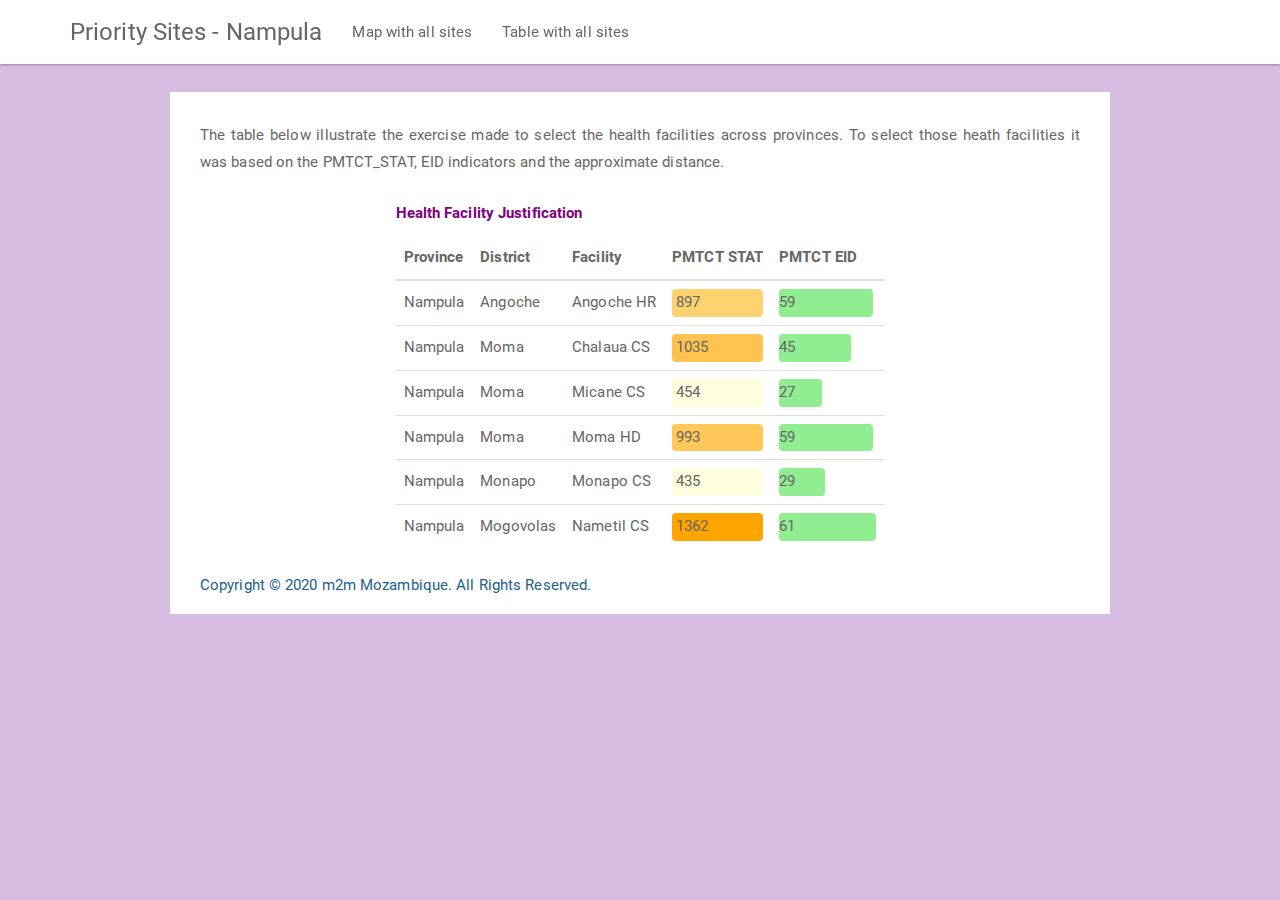
==== index.html @ a35337cb "first commit" ====
<!DOCTYPE html>

<html>

<head>

<meta charset="utf-8" />
<meta name="generator" content="pandoc" />
<meta http-equiv="X-UA-Compatible" content="IE=EDGE" />




<title>index.utf8</title>

<script src="site_libs/jquery-1.11.3/jquery.min.js"></script>
<meta name="viewport" content="width=device-width, initial-scale=1" />
<link href="site_libs/bootstrap-3.3.5/css/paper.min.css" rel="stylesheet" />
<script src="site_libs/bootstrap-3.3.5/js/bootstrap.min.js"></script>
<script src="site_libs/bootstrap-3.3.5/shim/html5shiv.min.js"></script>
<script src="site_libs/bootstrap-3.3.5/shim/respond.min.js"></script>
<script src="site_libs/navigation-1.1/tabsets.js"></script>
<link href="site_libs/highlightjs-9.12.0/default.css" rel="stylesheet" />
<script src="site_libs/highlightjs-9.12.0/highlight.js"></script>
<script src="site_libs/kePrint-0.0.1/kePrint.js"></script>

<script>
document.write('<div class="logos"><img src="" alt=""/></div>')
</script>

<style type="text/css">code{white-space: pre;}</style>
<style type="text/css">
  pre:not([class]) {
    background-color: white;
  }
</style>
<script type="text/javascript">
if (window.hljs) {
  hljs.configure({languages: []});
  hljs.initHighlightingOnLoad();
  if (document.readyState && document.readyState === "complete") {
    window.setTimeout(function() { hljs.initHighlighting(); }, 0);
  }
}
</script>



<style type="text/css">
h1 {
  font-size: 34px;
}
h1.title {
  font-size: 38px;
}
h2 {
  font-size: 30px;
}
h3 {
  font-size: 24px;
}
h4 {
  font-size: 18px;
}
h5 {
  font-size: 16px;
}
h6 {
  font-size: 12px;
}
.table th:not([align]) {
  text-align: left;
}
</style>

<link rel="stylesheet" href="style.css" type="text/css" />



<style type = "text/css">
.main-container {
  max-width: 940px;
  margin-left: auto;
  margin-right: auto;
}
code {
  color: inherit;
  background-color: rgba(0, 0, 0, 0.04);
}
img {
  max-width:100%;
}
.tabbed-pane {
  padding-top: 12px;
}
.html-widget {
  margin-bottom: 20px;
}
button.code-folding-btn:focus {
  outline: none;
}
summary {
  display: list-item;
}
</style>


<style type="text/css">
/* padding for bootstrap navbar */
body {
  padding-top: 64px;
  padding-bottom: 40px;
}
/* offset scroll position for anchor links (for fixed navbar)  */
.section h1 {
  padding-top: 69px;
  margin-top: -69px;
}
.section h2 {
  padding-top: 69px;
  margin-top: -69px;
}
.section h3 {
  padding-top: 69px;
  margin-top: -69px;
}
.section h4 {
  padding-top: 69px;
  margin-top: -69px;
}
.section h5 {
  padding-top: 69px;
  margin-top: -69px;
}
.section h6 {
  padding-top: 69px;
  margin-top: -69px;
}
.dropdown-submenu {
  position: relative;
}
.dropdown-submenu>.dropdown-menu {
  top: 0;
  left: 100%;
  margin-top: -6px;
  margin-left: -1px;
  border-radius: 0 6px 6px 6px;
}
.dropdown-submenu:hover>.dropdown-menu {
  display: block;
}
.dropdown-submenu>a:after {
  display: block;
  content: " ";
  float: right;
  width: 0;
  height: 0;
  border-color: transparent;
  border-style: solid;
  border-width: 5px 0 5px 5px;
  border-left-color: #cccccc;
  margin-top: 5px;
  margin-right: -10px;
}
.dropdown-submenu:hover>a:after {
  border-left-color: #ffffff;
}
.dropdown-submenu.pull-left {
  float: none;
}
.dropdown-submenu.pull-left>.dropdown-menu {
  left: -100%;
  margin-left: 10px;
  border-radius: 6px 0 6px 6px;
}
</style>

<script>
// manage active state of menu based on current page
$(document).ready(function () {
  // active menu anchor
  href = window.location.pathname
  href = href.substr(href.lastIndexOf('/') + 1)
  if (href === "")
    href = "index.html";
  var menuAnchor = $('a[href="' + href + '"]');

  // mark it active
  menuAnchor.parent().addClass('active');

  // if it's got a parent navbar menu mark it active as well
  menuAnchor.closest('li.dropdown').addClass('active');
});
</script>

<!-- tabsets -->

<style type="text/css">
.tabset-dropdown > .nav-tabs {
  display: inline-table;
  max-height: 500px;
  min-height: 44px;
  overflow-y: auto;
  background: white;
  border: 1px solid #ddd;
  border-radius: 4px;
}

.tabset-dropdown > .nav-tabs > li.active:before {
  content: "";
  font-family: 'Glyphicons Halflings';
  display: inline-block;
  padding: 10px;
  border-right: 1px solid #ddd;
}

.tabset-dropdown > .nav-tabs.nav-tabs-open > li.active:before {
  content: "&#xe258;";
  border: none;
}

.tabset-dropdown > .nav-tabs.nav-tabs-open:before {
  content: "";
  font-family: 'Glyphicons Halflings';
  display: inline-block;
  padding: 10px;
  border-right: 1px solid #ddd;
}

.tabset-dropdown > .nav-tabs > li.active {
  display: block;
}

.tabset-dropdown > .nav-tabs > li > a,
.tabset-dropdown > .nav-tabs > li > a:focus,
.tabset-dropdown > .nav-tabs > li > a:hover {
  border: none;
  display: inline-block;
  border-radius: 4px;
  background-color: transparent;
}

.tabset-dropdown > .nav-tabs.nav-tabs-open > li {
  display: block;
  float: none;
}

.tabset-dropdown > .nav-tabs > li {
  display: none;
}
</style>

<!-- code folding -->




</head>

<body>


<div class="container-fluid main-container">




<div class="navbar navbar-default  navbar-fixed-top" role="navigation">
  <div class="container">
    <div class="navbar-header">
      <button type="button" class="navbar-toggle collapsed" data-toggle="collapse" data-target="#navbar">
        <span class="icon-bar"></span>
        <span class="icon-bar"></span>
        <span class="icon-bar"></span>
      </button>
      <a class="navbar-brand" href="index.html">Priority Sites - Nampula</a>
    </div>
    <div id="navbar" class="navbar-collapse collapse">
      <ul class="nav navbar-nav">
        <li>
  <a href="page1.html">Map with all sites</a>
</li>
<li>
  <a href="page2.html">Table with all sites</a>
</li>
      </ul>
      <ul class="nav navbar-nav navbar-right">
        
      </ul>
    </div><!--/.nav-collapse -->
  </div><!--/.container -->
</div><!--/.navbar -->

<div class="fluid-row" id="header">




</div>


<style>
body {
text-align: justify}
</style>
<p><link rel="stylesheet" href="styles.css" type="text/css"></p>
<p>The table below illustrate the exercise made to select the health facilities across provinces. To select those heath facilities it was based on the PMTCT_STAT, EID indicators and the approximate distance.</p>
<table class="table table-hover" style="width: auto !important; margin-left: auto; margin-right: auto;">
<caption>
Health Facility Justification
</caption>
<thead>
<tr>
<th style="text-align:left;">
Province
</th>
<th style="text-align:left;">
District
</th>
<th style="text-align:left;">
Facility
</th>
<th style="text-align:left;">
PMTCT STAT
</th>
<th style="text-align:left;">
PMTCT EID
</th>
</tr>
</thead>
<tbody>
<tr>
<td style="text-align:left;">
Nampula
</td>
<td style="text-align:left;">
Angoche
</td>
<td style="text-align:left;">
Angoche HR
</td>
<td style="text-align:left;">
<span style="display: block; padding: 0 4px; border-radius: 4px; background-color: #ffd270">897</span>
</td>
<td style="text-align:left;width: 3cm; ">
<span style="display: inline-block; direction: rtl; border-radius: 4px; padding-right: 2px; background-color: lightgreen; width: 96.72%">59</span>
</td>
</tr>
<tr>
<td style="text-align:left;">
Nampula
</td>
<td style="text-align:left;">
Moma
</td>
<td style="text-align:left;">
Chalaua CS
</td>
<td style="text-align:left;">
<span style="display: block; padding: 0 4px; border-radius: 4px; background-color: #ffc44f">1035</span>
</td>
<td style="text-align:left;width: 3cm; ">
<span style="display: inline-block; direction: rtl; border-radius: 4px; padding-right: 2px; background-color: lightgreen; width: 73.77%">45</span>
</td>
</tr>
<tr>
<td style="text-align:left;">
Nampula
</td>
<td style="text-align:left;">
Moma
</td>
<td style="text-align:left;">
Micane CS
</td>
<td style="text-align:left;">
<span style="display: block; padding: 0 4px; border-radius: 4px; background-color: #fffddb">454</span>
</td>
<td style="text-align:left;width: 3cm; ">
<span style="display: inline-block; direction: rtl; border-radius: 4px; padding-right: 2px; background-color: lightgreen; width: 44.26%">27</span>
</td>
</tr>
<tr>
<td style="text-align:left;">
Nampula
</td>
<td style="text-align:left;">
Moma
</td>
<td style="text-align:left;">
Moma HD
</td>
<td style="text-align:left;">
<span style="display: block; padding: 0 4px; border-radius: 4px; background-color: #ffc859">993</span>
</td>
<td style="text-align:left;width: 3cm; ">
<span style="display: inline-block; direction: rtl; border-radius: 4px; padding-right: 2px; background-color: lightgreen; width: 96.72%">59</span>
</td>
</tr>
<tr>
<td style="text-align:left;">
Nampula
</td>
<td style="text-align:left;">
Monapo
</td>
<td style="text-align:left;">
Monapo CS
</td>
<td style="text-align:left;">
<span style="display: block; padding: 0 4px; border-radius: 4px; background-color: #ffffe0">435</span>
</td>
<td style="text-align:left;width: 3cm; ">
<span style="display: inline-block; direction: rtl; border-radius: 4px; padding-right: 2px; background-color: lightgreen; width: 47.54%">29</span>
</td>
</tr>
<tr>
<td style="text-align:left;">
Nampula
</td>
<td style="text-align:left;">
Mogovolas
</td>
<td style="text-align:left;">
Nametil CS
</td>
<td style="text-align:left;">
<span style="display: block; padding: 0 4px; border-radius: 4px; background-color: #ffa500">1362</span>
</td>
<td style="text-align:left;width: 3cm; ">
<span style="display: inline-block; direction: rtl; border-radius: 4px; padding-right: 2px; background-color: lightgreen; width: 100.00%">61</span>
</td>
</tr>
</tbody>
</table>

<span style="color:#21618C ">Copyright &copy; 2020 m2m Mozambique. All Rights Reserved.</span>



</div>

<script>

// add bootstrap table styles to pandoc tables
function bootstrapStylePandocTables() {
  $('tr.header').parent('thead').parent('table').addClass('table table-condensed');
}
$(document).ready(function () {
  bootstrapStylePandocTables();
});


</script>

<!-- tabsets -->

<script>
$(document).ready(function () {
  window.buildTabsets("TOC");
});

$(document).ready(function () {
  $('.tabset-dropdown > .nav-tabs > li').click(function () {
    $(this).parent().toggleClass('nav-tabs-open')
  });
});
</script>

<!-- code folding -->


<!-- dynamically load mathjax for compatibility with self-contained -->
<script>
  (function () {
    var script = document.createElement("script");
    script.type = "text/javascript";
    script.src  = "https://mathjax.rstudio.com/latest/MathJax.js?config=TeX-AMS-MML_HTMLorMML";
    document.getElementsByTagName("head")[0].appendChild(script);
  })();
</script>

</body>
</html>
---- site_libs/bootstrap-3.3.5/css/paper.min.css ----
@font-face {
  font-family: 'Roboto';
  font-style: normal;
  font-weight: 300;
  src: url(fonts/RobotoLight.ttf) format('truetype');
}
@font-face {
  font-family: 'Roboto';
  font-style: normal;
  font-weight: 400;
  src: url(fonts/Roboto.ttf) format('truetype');
}
@font-face {
  font-family: 'Roboto';
  font-style: normal;
  font-weight: 500;
  src: url(fonts/RobotoMedium.ttf) format('truetype');
}
@font-face {
  font-family: 'Roboto';
  font-style: normal;
  font-weight: 700;
  src: url(fonts/RobotoBold.ttf) format('truetype');
}

/*!
 * bootswatch v3.3.6
 * Homepage: http://bootswatch.com
 * Copyright 2012-2015 Thomas Park
 * Licensed under MIT
 * Based on Bootstrap
*//*!
 * Bootstrap v3.3.6 (http://getbootstrap.com)
 * Copyright 2011-2015 Twitter, Inc.
 * Licensed under MIT (https://github.com/twbs/bootstrap/blob/master/LICENSE)
 *//*! normalize.css v3.0.3 | MIT License | github.com/necolas/normalize.css */html{font-family:sans-serif;-ms-text-size-adjust:100%;-webkit-text-size-adjust:100%}body{margin:0}article,aside,details,figcaption,figure,footer,header,hgroup,main,menu,nav,section,summary{display:block}audio,canvas,progress,video{display:inline-block;vertical-align:baseline}audio:not([controls]){display:none;height:0}[hidden],template{display:none}a{background-color:transparent}a:active,a:hover{outline:0}abbr[title]{border-bottom:1px dotted}b,strong{font-weight:bold}dfn{font-style:italic}h1{font-size:2em;margin:0.67em 0}mark{background:#ff0;color:#000}small{font-size:80%}sub,sup{font-size:75%;line-height:0;position:relative;vertical-align:baseline}sup{top:-0.5em}sub{bottom:-0.25em}img{border:0}svg:not(:root){overflow:hidden}figure{margin:1em 40px}hr{-webkit-box-sizing:content-box;-moz-box-sizing:content-box;box-sizing:content-box;height:0}pre{overflow:auto}code,kbd,pre,samp{font-family:monospace, monospace;font-size:1em}button,input,optgroup,select,textarea{color:inherit;font:inherit;margin:0}button{overflow:visible}button,select{text-transform:none}button,html input[type="button"],input[type="reset"],input[type="submit"]{-webkit-appearance:button;cursor:pointer}button[disabled],html input[disabled]{cursor:default}button::-moz-focus-inner,input::-moz-focus-inner{border:0;padding:0}input{line-height:normal}input[type="checkbox"],input[type="radio"]{-webkit-box-sizing:border-box;-moz-box-sizing:border-box;box-sizing:border-box;padding:0}input[type="number"]::-webkit-inner-spin-button,input[type="number"]::-webkit-outer-spin-button{height:auto}input[type="search"]{-webkit-appearance:textfield;-webkit-box-sizing:content-box;-moz-box-sizing:content-box;box-sizing:content-box}input[type="search"]::-webkit-search-cancel-button,input[type="search"]::-webkit-search-decoration{-webkit-appearance:none}fieldset{border:1px solid #c0c0c0;margin:0 2px;padding:0.35em 0.625em 0.75em}legend{border:0;padding:0}textarea{overflow:auto}optgroup{font-weight:bold}table{border-collapse:collapse;border-spacing:0}td,th{padding:0}/*! Source: https://github.com/h5bp/html5-boilerplate/blob/master/src/css/main.css */@media print{*,*:before,*:after{background:transparent !important;color:#000 !important;-webkit-box-shadow:none !important;box-shadow:none !important;text-shadow:none !important}a,a:visited{text-decoration:underline}a[href]:after{content:" (" attr(href) ")"}abbr[title]:after{content:" (" attr(title) ")"}a[href^="#"]:after,a[href^="javascript:"]:after{content:""}pre,blockquote{border:1px solid #999;page-break-inside:avoid}thead{display:table-header-group}tr,img{page-break-inside:avoid}img{max-width:100% !important}p,h2,h3{orphans:3;widows:3}h2,h3{page-break-after:avoid}.navbar{display:none}.btn>.caret,.dropup>.btn>.caret{border-top-color:#000 !important}.label{border:1px solid #000}.table{border-collapse:collapse !important}.table td,.table th{background-color:#fff !important}.table-bordered th,.table-bordered td{border:1px solid #ddd !important}}@font-face{font-family:'Glyphicons Halflings';src:url('../fonts/glyphicons-halflings-regular.eot');src:url('../fonts/glyphicons-halflings-regular.eot?#iefix') format('embedded-opentype'),url('../fonts/glyphicons-halflings-regular.woff') format('woff'),url('../fonts/glyphicons-halflings-regular.ttf') format('truetype'),url('../fonts/glyphicons-halflings-regular.svg#glyphicons_halflingsregular') format('svg')}.glyphicon{position:relative;top:1px;display:inline-block;font-family:'Glyphicons Halflings';font-style:normal;font-weight:normal;line-height:1;-webkit-font-smoothing:antialiased;-moz-osx-font-smoothing:grayscale}.glyphicon-asterisk:before{content:"\002a"}.glyphicon-plus:before{content:"\002b"}.glyphicon-euro:before,.glyphicon-eur:before{content:"\20ac"}.glyphicon-minus:before{content:"\2212"}.glyphicon-cloud:before{content:"\2601"}.glyphicon-envelope:before{content:"\2709"}.glyphicon-pencil:before{content:"\270f"}.glyphicon-glass:before{content:"\e001"}.glyphicon-music:before{content:"\e002"}.glyphicon-search:before{content:"\e003"}.glyphicon-heart:before{content:"\e005"}.glyphicon-star:before{content:"\e006"}.glyphicon-star-empty:before{content:"\e007"}.glyphicon-user:before{content:"\e008"}.glyphicon-film:before{content:"\e009"}.glyphicon-th-large:before{content:"\e010"}.glyphicon-th:before{content:"\e011"}.glyphicon-th-list:before{content:"\e012"}.glyphicon-ok:before{content:"\e013"}.glyphicon-remove:before{content:"\e014"}.glyphicon-zoom-in:before{content:"\e015"}.glyphicon-zoom-out:before{content:"\e016"}.glyphicon-off:before{content:"\e017"}.glyphicon-signal:before{content:"\e018"}.glyphicon-cog:before{content:"\e019"}.glyphicon-trash:before{content:"\e020"}.glyphicon-home:before{content:"\e021"}.glyphicon-file:before{content:"\e022"}.glyphicon-time:before{content:"\e023"}.glyphicon-road:before{content:"\e024"}.glyphicon-download-alt:before{content:"\e025"}.glyphicon-download:before{content:"\e026"}.glyphicon-upload:before{content:"\e027"}.glyphicon-inbox:before{content:"\e028"}.glyphicon-play-circle:before{content:"\e029"}.glyphicon-repeat:before{content:"\e030"}.glyphicon-refresh:before{content:"\e031"}.glyphicon-list-alt:before{content:"\e032"}.glyphicon-lock:before{content:"\e033"}.glyphicon-flag:before{content:"\e034"}.glyphicon-headphones:before{content:"\e035"}.glyphicon-volume-off:before{content:"\e036"}.glyphicon-volume-down:before{content:"\e037"}.glyphicon-volume-up:before{content:"\e038"}.glyphicon-qrcode:before{content:"\e039"}.glyphicon-barcode:before{content:"\e040"}.glyphicon-tag:before{content:"\e041"}.glyphicon-tags:before{content:"\e042"}.glyphicon-book:before{content:"\e043"}.glyphicon-bookmark:before{content:"\e044"}.glyphicon-print:before{content:"\e045"}.glyphicon-camera:before{content:"\e046"}.glyphicon-font:before{content:"\e047"}.glyphicon-bold:before{content:"\e048"}.glyphicon-italic:before{content:"\e049"}.glyphicon-text-height:before{content:"\e050"}.glyphicon-text-width:before{content:"\e051"}.glyphicon-align-left:before{content:"\e052"}.glyphicon-align-center:before{content:"\e053"}.glyphicon-align-right:before{content:"\e054"}.glyphicon-align-justify:before{content:"\e055"}.glyphicon-list:before{content:"\e056"}.glyphicon-indent-left:before{content:"\e057"}.glyphicon-indent-right:before{content:"\e058"}.glyphicon-facetime-video:before{content:"\e059"}.glyphicon-picture:before{content:"\e060"}.glyphicon-map-marker:before{content:"\e062"}.glyphicon-adjust:before{content:"\e063"}.glyphicon-tint:before{content:"\e064"}.glyphicon-edit:before{content:"\e065"}.glyphicon-share:before{content:"\e066"}.glyphicon-check:before{content:"\e067"}.glyphicon-move:before{content:"\e068"}.glyphicon-step-backward:before{content:"\e069"}.glyphicon-fast-backward:before{content:"\e070"}.glyphicon-backward:before{content:"\e071"}.glyphicon-play:before{content:"\e072"}.glyphicon-pause:before{content:"\e073"}.glyphicon-stop:before{content:"\e074"}.glyphicon-forward:before{content:"\e075"}.glyphicon-fast-forward:before{content:"\e076"}.glyphicon-step-forward:before{content:"\e077"}.glyphicon-eject:before{content:"\e078"}.glyphicon-chevron-left:before{content:"\e079"}.glyphicon-chevron-right:before{content:"\e080"}.glyphicon-plus-sign:before{content:"\e081"}.glyphicon-minus-sign:before{content:"\e082"}.glyphicon-remove-sign:before{content:"\e083"}.glyphicon-ok-sign:before{content:"\e084"}.glyphicon-question-sign:before{content:"\e085"}.glyphicon-info-sign:before{content:"\e086"}.glyphicon-screenshot:before{content:"\e087"}.glyphicon-remove-circle:before{content:"\e088"}.glyphicon-ok-circle:before{content:"\e089"}.glyphicon-ban-circle:before{content:"\e090"}.glyphicon-arrow-left:before{content:"\e091"}.glyphicon-arrow-right:before{content:"\e092"}.glyphicon-arrow-up:before{content:"\e093"}.glyphicon-arrow-down:before{content:"\e094"}.glyphicon-share-alt:before{content:"\e095"}.glyphicon-resize-full:before{content:"\e096"}.glyphicon-resize-small:before{content:"\e097"}.glyphicon-exclamation-sign:before{content:"\e101"}.glyphicon-gift:before{content:"\e102"}.glyphicon-leaf:before{content:"\e103"}.glyphicon-fire:before{content:"\e104"}.glyphicon-eye-open:before{content:"\e105"}.glyphicon-eye-close:before{content:"\e106"}.glyphicon-warning-sign:before{content:"\e107"}.glyphicon-plane:before{content:"\e108"}.glyphicon-calendar:before{content:"\e109"}.glyphicon-random:before{content:"\e110"}.glyphicon-comment:before{content:"\e111"}.glyphicon-magnet:before{content:"\e112"}.glyphicon-chevron-up:before{content:"\e113"}.glyphicon-chevron-down:before{content:"\e114"}.glyphicon-retweet:before{content:"\e115"}.glyphicon-shopping-cart:before{content:"\e116"}.glyphicon-folder-close:before{content:"\e117"}.glyphicon-folder-open:before{content:"\e118"}.glyphicon-resize-vertical:before{content:"\e119"}.glyphicon-resize-horizontal:before{content:"\e120"}.glyphicon-hdd:before{content:"\e121"}.glyphicon-bullhorn:before{content:"\e122"}.glyphicon-bell:before{content:"\e123"}.glyphicon-certificate:before{content:"\e124"}.glyphicon-thumbs-up:before{content:"\e125"}.glyphicon-thumbs-down:before{content:"\e126"}.glyphicon-hand-right:before{content:"\e127"}.glyphicon-hand-left:before{content:"\e128"}.glyphicon-hand-up:before{content:"\e129"}.glyphicon-hand-down:before{content:"\e130"}.glyphicon-circle-arrow-right:before{content:"\e131"}.glyphicon-circle-arrow-left:before{content:"\e132"}.glyphicon-circle-arrow-up:before{content:"\e133"}.glyphicon-circle-arrow-down:before{content:"\e134"}.glyphicon-globe:before{content:"\e135"}.glyphicon-wrench:before{content:"\e136"}.glyphicon-tasks:before{content:"\e137"}.glyphicon-filter:before{content:"\e138"}.glyphicon-briefcase:before{content:"\e139"}.glyphicon-fullscreen:before{content:"\e140"}.glyphicon-dashboard:before{content:"\e141"}.glyphicon-paperclip:before{content:"\e142"}.glyphicon-heart-empty:before{content:"\e143"}.glyphicon-link:before{content:"\e144"}.glyphicon-phone:before{content:"\e145"}.glyphicon-pushpin:before{content:"\e146"}.glyphicon-usd:before{content:"\e148"}.glyphicon-gbp:before{content:"\e149"}.glyphicon-sort:before{content:"\e150"}.glyphicon-sort-by-alphabet:before{content:"\e151"}.glyphicon-sort-by-alphabet-alt:before{content:"\e152"}.glyphicon-sort-by-order:before{content:"\e153"}.glyphicon-sort-by-order-alt:before{content:"\e154"}.glyphicon-sort-by-attributes:before{content:"\e155"}.glyphicon-sort-by-attributes-alt:before{content:"\e156"}.glyphicon-unchecked:before{content:"\e157"}.glyphicon-expand:before{content:"\e158"}.glyphicon-collapse-down:before{content:"\e159"}.glyphicon-collapse-up:before{content:"\e160"}.glyphicon-log-in:before{content:"\e161"}.glyphicon-flash:before{content:"\e162"}.glyphicon-log-out:before{content:"\e163"}.glyphicon-new-window:before{content:"\e164"}.glyphicon-record:before{content:"\e165"}.glyphicon-save:before{content:"\e166"}.glyphicon-open:before{content:"\e167"}.glyphicon-saved:before{content:"\e168"}.glyphicon-import:before{content:"\e169"}.glyphicon-export:before{content:"\e170"}.glyphicon-send:before{content:"\e171"}.glyphicon-floppy-disk:before{content:"\e172"}.glyphicon-floppy-saved:before{content:"\e173"}.glyphicon-floppy-remove:before{content:"\e174"}.glyphicon-floppy-save:before{content:"\e175"}.glyphicon-floppy-open:before{content:"\e176"}.glyphicon-credit-card:before{content:"\e177"}.glyphicon-transfer:before{content:"\e178"}.glyphicon-cutlery:before{content:"\e179"}.glyphicon-header:before{content:"\e180"}.glyphicon-compressed:before{content:"\e181"}.glyphicon-earphone:before{content:"\e182"}.glyphicon-phone-alt:before{content:"\e183"}.glyphicon-tower:before{content:"\e184"}.glyphicon-stats:before{content:"\e185"}.glyphicon-sd-video:before{content:"\e186"}.glyphicon-hd-video:before{content:"\e187"}.glyphicon-subtitles:before{content:"\e188"}.glyphicon-sound-stereo:before{content:"\e189"}.glyphicon-sound-dolby:before{content:"\e190"}.glyphicon-sound-5-1:before{content:"\e191"}.glyphicon-sound-6-1:before{content:"\e192"}.glyphicon-sound-7-1:before{content:"\e193"}.glyphicon-copyright-mark:before{content:"\e194"}.glyphicon-registration-mark:before{content:"\e195"}.glyphicon-cloud-download:before{content:"\e197"}.glyphicon-cloud-upload:before{content:"\e198"}.glyphicon-tree-conifer:before{content:"\e199"}.glyphicon-tree-deciduous:before{content:"\e200"}.glyphicon-cd:before{content:"\e201"}.glyphicon-save-file:before{content:"\e202"}.glyphicon-open-file:before{content:"\e203"}.glyphicon-level-up:before{content:"\e204"}.glyphicon-copy:before{content:"\e205"}.glyphicon-paste:before{content:"\e206"}.glyphicon-alert:before{content:"\e209"}.glyphicon-equalizer:before{content:"\e210"}.glyphicon-king:before{content:"\e211"}.glyphicon-queen:before{content:"\e212"}.glyphicon-pawn:before{content:"\e213"}.glyphicon-bishop:before{content:"\e214"}.glyphicon-knight:before{content:"\e215"}.glyphicon-baby-formula:before{content:"\e216"}.glyphicon-tent:before{content:"\26fa"}.glyphicon-blackboard:before{content:"\e218"}.glyphicon-bed:before{content:"\e219"}.glyphicon-apple:before{content:"\f8ff"}.glyphicon-erase:before{content:"\e221"}.glyphicon-hourglass:before{content:"\231b"}.glyphicon-lamp:before{content:"\e223"}.glyphicon-duplicate:before{content:"\e224"}.glyphicon-piggy-bank:before{content:"\e225"}.glyphicon-scissors:before{content:"\e226"}.glyphicon-bitcoin:before{content:"\e227"}.glyphicon-btc:before{content:"\e227"}.glyphicon-xbt:before{content:"\e227"}.glyphicon-yen:before{content:"\00a5"}.glyphicon-jpy:before{content:"\00a5"}.glyphicon-ruble:before{content:"\20bd"}.glyphicon-rub:before{content:"\20bd"}.glyphicon-scale:before{content:"\e230"}.glyphicon-ice-lolly:before{content:"\e231"}.glyphicon-ice-lolly-tasted:before{content:"\e232"}.glyphicon-education:before{content:"\e233"}.glyphicon-option-horizontal:before{content:"\e234"}.glyphicon-option-vertical:before{content:"\e235"}.glyphicon-menu-hamburger:before{content:"\e236"}.glyphicon-modal-window:before{content:"\e237"}.glyphicon-oil:before{content:"\e238"}.glyphicon-grain:before{content:"\e239"}.glyphicon-sunglasses:before{content:"\e240"}.glyphicon-text-size:before{content:"\e241"}.glyphicon-text-color:before{content:"\e242"}.glyphicon-text-background:before{content:"\e243"}.glyphicon-object-align-top:before{content:"\e244"}.glyphicon-object-align-bottom:before{content:"\e245"}.glyphicon-object-align-horizontal:before{content:"\e246"}.glyphicon-object-align-left:before{content:"\e247"}.glyphicon-object-align-vertical:before{content:"\e248"}.glyphicon-object-align-right:before{content:"\e249"}.glyphicon-triangle-right:before{content:"\e250"}.glyphicon-triangle-left:before{content:"\e251"}.glyphicon-triangle-bottom:before{content:"\e252"}.glyphicon-triangle-top:before{content:"\e253"}.glyphicon-console:before{content:"\e254"}.glyphicon-superscript:before{content:"\e255"}.glyphicon-subscript:before{content:"\e256"}.glyphicon-menu-left:before{content:"\e257"}.glyphicon-menu-right:before{content:"\e258"}.glyphicon-menu-down:before{content:"\e259"}.glyphicon-menu-up:before{content:"\e260"}*{-webkit-box-sizing:border-box;-moz-box-sizing:border-box;box-sizing:border-box}*:before,*:after{-webkit-box-sizing:border-box;-moz-box-sizing:border-box;box-sizing:border-box}html{font-size:10px;-webkit-tap-highlight-color:rgba(0,0,0,0)}body{font-family:"Roboto","Helvetica Neue",Helvetica,Arial,sans-serif;font-size:13px;line-height:1.846;color:#666666;background-color:#ffffff}input,button,select,textarea{font-family:inherit;font-size:inherit;line-height:inherit}a{color:#2196f3;text-decoration:none}a:hover,a:focus{color:#0a6ebd;text-decoration:underline}a:focus{outline:thin dotted;outline:5px auto -webkit-focus-ring-color;outline-offset:-2px}figure{margin:0}img{vertical-align:middle}.img-responsive,.thumbnail>img,.thumbnail a>img,.carousel-inner>.item>img,.carousel-inner>.item>a>img{display:block;max-width:100%;height:auto}.img-rounded{border-radius:3px}.img-thumbnail{padding:4px;line-height:1.846;background-color:#ffffff;border:1px solid #dddddd;border-radius:3px;-webkit-transition:all .2s ease-in-out;-o-transition:all .2s ease-in-out;transition:all .2s ease-in-out;display:inline-block;max-width:100%;height:auto}.img-circle{border-radius:50%}hr{margin-top:23px;margin-bottom:23px;border:0;border-top:1px solid #eeeeee}.sr-only{position:absolute;width:1px;height:1px;margin:-1px;padding:0;overflow:hidden;clip:rect(0, 0, 0, 0);border:0}.sr-only-focusable:active,.sr-only-focusable:focus{position:static;width:auto;height:auto;margin:0;overflow:visible;clip:auto}[role="button"]{cursor:pointer}h1,h2,h3,h4,h5,h6,.h1,.h2,.h3,.h4,.h5,.h6{font-family:inherit;font-weight:400;line-height:1.1;color:#444444}h1 small,h2 small,h3 small,h4 small,h5 small,h6 small,.h1 small,.h2 small,.h3 small,.h4 small,.h5 small,.h6 small,h1 .small,h2 .small,h3 .small,h4 .small,h5 .small,h6 .small,.h1 .small,.h2 .small,.h3 .small,.h4 .small,.h5 .small,.h6 .small{font-weight:normal;line-height:1;color:#bbbbbb}h1,.h1,h2,.h2,h3,.h3{margin-top:23px;margin-bottom:11.5px}h1 small,.h1 small,h2 small,.h2 small,h3 small,.h3 small,h1 .small,.h1 .small,h2 .small,.h2 .small,h3 .small,.h3 .small{font-size:65%}h4,.h4,h5,.h5,h6,.h6{margin-top:11.5px;margin-bottom:11.5px}h4 small,.h4 small,h5 small,.h5 small,h6 small,.h6 small,h4 .small,.h4 .small,h5 .small,.h5 .small,h6 .small,.h6 .small{font-size:75%}h1,.h1{font-size:56px}h2,.h2{font-size:45px}h3,.h3{font-size:34px}h4,.h4{font-size:24px}h5,.h5{font-size:20px}h6,.h6{font-size:14px}p{margin:0 0 11.5px}.lead{margin-bottom:23px;font-size:14px;font-weight:300;line-height:1.4}@media (min-width:768px){.lead{font-size:19.5px}}small,.small{font-size:92%}mark,.mark{background-color:#ffe0b2;padding:.2em}.text-left{text-align:left}.text-right{text-align:right}.text-center{text-align:center}.text-justify{text-align:justify}.text-nowrap{white-space:nowrap}.text-lowercase{text-transform:lowercase}.text-uppercase{text-transform:uppercase}.text-capitalize{text-transform:capitalize}.text-muted{color:#bbbbbb}.text-primary{color:#2196f3}a.text-primary:hover,a.text-primary:focus{color:#0c7cd5}.text-success{color:#4caf50}a.text-success:hover,a.text-success:focus{color:#3d8b40}.text-info{color:#9c27b0}a.text-info:hover,a.text-info:focus{color:#771e86}.text-warning{color:#ff9800}a.text-warning:hover,a.text-warning:focus{color:#cc7a00}.text-danger{color:#e51c23}a.text-danger:hover,a.text-danger:focus{color:#b9151b}.bg-primary{color:#fff;background-color:#2196f3}a.bg-primary:hover,a.bg-primary:focus{background-color:#0c7cd5}.bg-success{background-color:#dff0d8}a.bg-success:hover,a.bg-success:focus{background-color:#c1e2b3}.bg-info{background-color:#e1bee7}a.bg-info:hover,a.bg-info:focus{background-color:#d099d9}.bg-warning{background-color:#ffe0b2}a.bg-warning:hover,a.bg-warning:focus{background-color:#ffcb7f}.bg-danger{background-color:#f9bdbb}a.bg-danger:hover,a.bg-danger:focus{background-color:#f5908c}.page-header{padding-bottom:10.5px;margin:46px 0 23px;border-bottom:1px solid #eeeeee}ul,ol{margin-top:0;margin-bottom:11.5px}ul ul,ol ul,ul ol,ol ol{margin-bottom:0}.list-unstyled{padding-left:0;list-style:none}.list-inline{padding-left:0;list-style:none;margin-left:-5px}.list-inline>li{display:inline-block;padding-left:5px;padding-right:5px}dl{margin-top:0;margin-bottom:23px}dt,dd{line-height:1.846}dt{font-weight:bold}dd{margin-left:0}@media (min-width:768px){.dl-horizontal dt{float:left;width:160px;clear:left;text-align:right;overflow:hidden;text-overflow:ellipsis;white-space:nowrap}.dl-horizontal dd{margin-left:180px}}abbr[title],abbr[data-original-title]{cursor:help;border-bottom:1px dotted #bbbbbb}.initialism{font-size:90%;text-transform:uppercase}blockquote{padding:11.5px 23px;margin:0 0 23px;font-size:16.25px;border-left:5px solid #eeeeee}blockquote p:last-child,blockquote ul:last-child,blockquote ol:last-child{margin-bottom:0}blockquote footer,blockquote small,blockquote .small{display:block;font-size:80%;line-height:1.846;color:#bbbbbb}blockquote footer:before,blockquote small:before,blockquote .small:before{content:'\2014 \00A0'}.blockquote-reverse,blockquote.pull-right{padding-right:15px;padding-left:0;border-right:5px solid #eeeeee;border-left:0;text-align:right}.blockquote-reverse footer:before,blockquote.pull-right footer:before,.blockquote-reverse small:before,blockquote.pull-right small:before,.blockquote-reverse .small:before,blockquote.pull-right .small:before{content:''}.blockquote-reverse footer:after,blockquote.pull-right footer:after,.blockquote-reverse small:after,blockquote.pull-right small:after,.blockquote-reverse .small:after,blockquote.pull-right .small:after{content:'\00A0 \2014'}address{margin-bottom:23px;font-style:normal;line-height:1.846}code,kbd,pre,samp{font-family:monospace}code{padding:2px 4px;font-size:90%;color:#c7254e;background-color:#f9f2f4;border-radius:3px}kbd{padding:2px 4px;font-size:90%;color:#ffffff;background-color:#333333;border-radius:3px;-webkit-box-shadow:inset 0 -1px 0 rgba(0,0,0,0.25);box-shadow:inset 0 -1px 0 rgba(0,0,0,0.25)}kbd kbd{padding:0;font-size:100%;font-weight:bold;-webkit-box-shadow:none;box-shadow:none}pre{display:block;padding:11px;margin:0 0 11.5px;font-size:12px;line-height:1.846;word-break:break-all;word-wrap:break-word;color:#212121;background-color:#f5f5f5;border:1px solid #cccccc;border-radius:3px}pre code{padding:0;font-size:inherit;color:inherit;white-space:pre-wrap;background-color:transparent;border-radius:0}.pre-scrollable{max-height:340px;overflow-y:scroll}.container{margin-right:auto;margin-left:auto;padding-left:15px;padding-right:15px}@media (min-width:768px){.container{width:750px}}@media (min-width:992px){.container{width:970px}}@media (min-width:1200px){.container{width:1170px}}.container-fluid{margin-right:auto;margin-left:auto;padding-left:15px;padding-right:15px}.row{margin-left:-15px;margin-right:-15px}.col-xs-1,.col-sm-1,.col-md-1,.col-lg-1,.col-xs-2,.col-sm-2,.col-md-2,.col-lg-2,.col-xs-3,.col-sm-3,.col-md-3,.col-lg-3,.col-xs-4,.col-sm-4,.col-md-4,.col-lg-4,.col-xs-5,.col-sm-5,.col-md-5,.col-lg-5,.col-xs-6,.col-sm-6,.col-md-6,.col-lg-6,.col-xs-7,.col-sm-7,.col-md-7,.col-lg-7,.col-xs-8,.col-sm-8,.col-md-8,.col-lg-8,.col-xs-9,.col-sm-9,.col-md-9,.col-lg-9,.col-xs-10,.col-sm-10,.col-md-10,.col-lg-10,.col-xs-11,.col-sm-11,.col-md-11,.col-lg-11,.col-xs-12,.col-sm-12,.col-md-12,.col-lg-12{position:relative;min-height:1px;padding-left:15px;padding-right:15px}.col-xs-1,.col-xs-2,.col-xs-3,.col-xs-4,.col-xs-5,.col-xs-6,.col-xs-7,.col-xs-8,.col-xs-9,.col-xs-10,.col-xs-11,.col-xs-12{float:left}.col-xs-12{width:100%}.col-xs-11{width:91.66666667%}.col-xs-10{width:83.33333333%}.col-xs-9{width:75%}.col-xs-8{width:66.66666667%}.col-xs-7{width:58.33333333%}.col-xs-6{width:50%}.col-xs-5{width:41.66666667%}.col-xs-4{width:33.33333333%}.col-xs-3{width:25%}.col-xs-2{width:16.66666667%}.col-xs-1{width:8.33333333%}.col-xs-pull-12{right:100%}.col-xs-pull-11{right:91.66666667%}.col-xs-pull-10{right:83.33333333%}.col-xs-pull-9{right:75%}.col-xs-pull-8{right:66.66666667%}.col-xs-pull-7{right:58.33333333%}.col-xs-pull-6{right:50%}.col-xs-pull-5{right:41.66666667%}.col-xs-pull-4{right:33.33333333%}.col-xs-pull-3{right:25%}.col-xs-pull-2{right:16.66666667%}.col-xs-pull-1{right:8.33333333%}.col-xs-pull-0{right:auto}.col-xs-push-12{left:100%}.col-xs-push-11{left:91.66666667%}.col-xs-push-10{left:83.33333333%}.col-xs-push-9{left:75%}.col-xs-push-8{left:66.66666667%}.col-xs-push-7{left:58.33333333%}.col-xs-push-6{left:50%}.col-xs-push-5{left:41.66666667%}.col-xs-push-4{left:33.33333333%}.col-xs-push-3{left:25%}.col-xs-push-2{left:16.66666667%}.col-xs-push-1{left:8.33333333%}.col-xs-push-0{left:auto}.col-xs-offset-12{margin-left:100%}.col-xs-offset-11{margin-left:91.66666667%}.col-xs-offset-10{margin-left:83.33333333%}.col-xs-offset-9{margin-left:75%}.col-xs-offset-8{margin-left:66.66666667%}.col-xs-offset-7{margin-left:58.33333333%}.col-xs-offset-6{margin-left:50%}.col-xs-offset-5{margin-left:41.66666667%}.col-xs-offset-4{margin-left:33.33333333%}.col-xs-offset-3{margin-left:25%}.col-xs-offset-2{margin-left:16.66666667%}.col-xs-offset-1{margin-left:8.33333333%}.col-xs-offset-0{margin-left:0%}@media (min-width:768px){.col-sm-1,.col-sm-2,.col-sm-3,.col-sm-4,.col-sm-5,.col-sm-6,.col-sm-7,.col-sm-8,.col-sm-9,.col-sm-10,.col-sm-11,.col-sm-12{float:left}.col-sm-12{width:100%}.col-sm-11{width:91.66666667%}.col-sm-10{width:83.33333333%}.col-sm-9{width:75%}.col-sm-8{width:66.66666667%}.col-sm-7{width:58.33333333%}.col-sm-6{width:50%}.col-sm-5{width:41.66666667%}.col-sm-4{width:33.33333333%}.col-sm-3{width:25%}.col-sm-2{width:16.66666667%}.col-sm-1{width:8.33333333%}.col-sm-pull-12{right:100%}.col-sm-pull-11{right:91.66666667%}.col-sm-pull-10{right:83.33333333%}.col-sm-pull-9{right:75%}.col-sm-pull-8{right:66.66666667%}.col-sm-pull-7{right:58.33333333%}.col-sm-pull-6{right:50%}.col-sm-pull-5{right:41.66666667%}.col-sm-pull-4{right:33.33333333%}.col-sm-pull-3{right:25%}.col-sm-pull-2{right:16.66666667%}.col-sm-pull-1{right:8.33333333%}.col-sm-pull-0{right:auto}.col-sm-push-12{left:100%}.col-sm-push-11{left:91.66666667%}.col-sm-push-10{left:83.33333333%}.col-sm-push-9{left:75%}.col-sm-push-8{left:66.66666667%}.col-sm-push-7{left:58.33333333%}.col-sm-push-6{left:50%}.col-sm-push-5{left:41.66666667%}.col-sm-push-4{left:33.33333333%}.col-sm-push-3{left:25%}.col-sm-push-2{left:16.66666667%}.col-sm-push-1{left:8.33333333%}.col-sm-push-0{left:auto}.col-sm-offset-12{margin-left:100%}.col-sm-offset-11{margin-left:91.66666667%}.col-sm-offset-10{margin-left:83.33333333%}.col-sm-offset-9{margin-left:75%}.col-sm-offset-8{margin-left:66.66666667%}.col-sm-offset-7{margin-left:58.33333333%}.col-sm-offset-6{margin-left:50%}.col-sm-offset-5{margin-left:41.66666667%}.col-sm-offset-4{margin-left:33.33333333%}.col-sm-offset-3{margin-left:25%}.col-sm-offset-2{margin-left:16.66666667%}.col-sm-offset-1{margin-left:8.33333333%}.col-sm-offset-0{margin-left:0%}}@media (min-width:992px){.col-md-1,.col-md-2,.col-md-3,.col-md-4,.col-md-5,.col-md-6,.col-md-7,.col-md-8,.col-md-9,.col-md-10,.col-md-11,.col-md-12{float:left}.col-md-12{width:100%}.col-md-11{width:91.66666667%}.col-md-10{width:83.33333333%}.col-md-9{width:75%}.col-md-8{width:66.66666667%}.col-md-7{width:58.33333333%}.col-md-6{width:50%}.col-md-5{width:41.66666667%}.col-md-4{width:33.33333333%}.col-md-3{width:25%}.col-md-2{width:16.66666667%}.col-md-1{width:8.33333333%}.col-md-pull-12{right:100%}.col-md-pull-11{right:91.66666667%}.col-md-pull-10{right:83.33333333%}.col-md-pull-9{right:75%}.col-md-pull-8{right:66.66666667%}.col-md-pull-7{right:58.33333333%}.col-md-pull-6{right:50%}.col-md-pull-5{right:41.66666667%}.col-md-pull-4{right:33.33333333%}.col-md-pull-3{right:25%}.col-md-pull-2{right:16.66666667%}.col-md-pull-1{right:8.33333333%}.col-md-pull-0{right:auto}.col-md-push-12{left:100%}.col-md-push-11{left:91.66666667%}.col-md-push-10{left:83.33333333%}.col-md-push-9{left:75%}.col-md-push-8{left:66.66666667%}.col-md-push-7{left:58.33333333%}.col-md-push-6{left:50%}.col-md-push-5{left:41.66666667%}.col-md-push-4{left:33.33333333%}.col-md-push-3{left:25%}.col-md-push-2{left:16.66666667%}.col-md-push-1{left:8.33333333%}.col-md-push-0{left:auto}.col-md-offset-12{margin-left:100%}.col-md-offset-11{margin-left:91.66666667%}.col-md-offset-10{margin-left:83.33333333%}.col-md-offset-9{margin-left:75%}.col-md-offset-8{margin-left:66.66666667%}.col-md-offset-7{margin-left:58.33333333%}.col-md-offset-6{margin-left:50%}.col-md-offset-5{margin-left:41.66666667%}.col-md-offset-4{margin-left:33.33333333%}.col-md-offset-3{margin-left:25%}.col-md-offset-2{margin-left:16.66666667%}.col-md-offset-1{margin-left:8.33333333%}.col-md-offset-0{margin-left:0%}}@media (min-width:1200px){.col-lg-1,.col-lg-2,.col-lg-3,.col-lg-4,.col-lg-5,.col-lg-6,.col-lg-7,.col-lg-8,.col-lg-9,.col-lg-10,.col-lg-11,.col-lg-12{float:left}.col-lg-12{width:100%}.col-lg-11{width:91.66666667%}.col-lg-10{width:83.33333333%}.col-lg-9{width:75%}.col-lg-8{width:66.66666667%}.col-lg-7{width:58.33333333%}.col-lg-6{width:50%}.col-lg-5{width:41.66666667%}.col-lg-4{width:33.33333333%}.col-lg-3{width:25%}.col-lg-2{width:16.66666667%}.col-lg-1{width:8.33333333%}.col-lg-pull-12{right:100%}.col-lg-pull-11{right:91.66666667%}.col-lg-pull-10{right:83.33333333%}.col-lg-pull-9{right:75%}.col-lg-pull-8{right:66.66666667%}.col-lg-pull-7{right:58.33333333%}.col-lg-pull-6{right:50%}.col-lg-pull-5{right:41.66666667%}.col-lg-pull-4{right:33.33333333%}.col-lg-pull-3{right:25%}.col-lg-pull-2{right:16.66666667%}.col-lg-pull-1{right:8.33333333%}.col-lg-pull-0{right:auto}.col-lg-push-12{left:100%}.col-lg-push-11{left:91.66666667%}.col-lg-push-10{left:83.33333333%}.col-lg-push-9{left:75%}.col-lg-push-8{left:66.66666667%}.col-lg-push-7{left:58.33333333%}.col-lg-push-6{left:50%}.col-lg-push-5{left:41.66666667%}.col-lg-push-4{left:33.33333333%}.col-lg-push-3{left:25%}.col-lg-push-2{left:16.66666667%}.col-lg-push-1{left:8.33333333%}.col-lg-push-0{left:auto}.col-lg-offset-12{margin-left:100%}.col-lg-offset-11{margin-left:91.66666667%}.col-lg-offset-10{margin-left:83.33333333%}.col-lg-offset-9{margin-left:75%}.col-lg-offset-8{margin-left:66.66666667%}.col-lg-offset-7{margin-left:58.33333333%}.col-lg-offset-6{margin-left:50%}.col-lg-offset-5{margin-left:41.66666667%}.col-lg-offset-4{margin-left:33.33333333%}.col-lg-offset-3{margin-left:25%}.col-lg-offset-2{margin-left:16.66666667%}.col-lg-offset-1{margin-left:8.33333333%}.col-lg-offset-0{margin-left:0%}}table{background-color:transparent}caption{padding-top:8px;padding-bottom:8px;color:#bbbbbb;text-align:left}th{}.table{width:100%;max-width:100%;margin-bottom:23px}.table>thead>tr>th,.table>tbody>tr>th,.table>tfoot>tr>th,.table>thead>tr>td,.table>tbody>tr>td,.table>tfoot>tr>td{padding:8px;line-height:1.846;vertical-align:top;border-top:1px solid #dddddd}.table>thead>tr>th{vertical-align:bottom;border-bottom:2px solid #dddddd}.table>caption+thead>tr:first-child>th,.table>colgroup+thead>tr:first-child>th,.table>thead:first-child>tr:first-child>th,.table>caption+thead>tr:first-child>td,.table>colgroup+thead>tr:first-child>td,.table>thead:first-child>tr:first-child>td{border-top:0}.table>tbody+tbody{border-top:2px solid #dddddd}.table .table{background-color:#ffffff}.table-condensed>thead>tr>th,.table-condensed>tbody>tr>th,.table-condensed>tfoot>tr>th,.table-condensed>thead>tr>td,.table-condensed>tbody>tr>td,.table-condensed>tfoot>tr>td{padding:5px}.table-bordered{border:1px solid #dddddd}.table-bordered>thead>tr>th,.table-bordered>tbody>tr>th,.table-bordered>tfoot>tr>th,.table-bordered>thead>tr>td,.table-bordered>tbody>tr>td,.table-bordered>tfoot>tr>td{border:1px solid #dddddd}.table-bordered>thead>tr>th,.table-bordered>thead>tr>td{border-bottom-width:2px}.table-striped>tbody>tr:nth-of-type(odd){background-color:#f9f9f9}.table-hover>tbody>tr:hover{background-color:#f5f5f5}table col[class*="col-"]{position:static;float:none;display:table-column}table td[class*="col-"],table th[class*="col-"]{position:static;float:none;display:table-cell}.table>thead>tr>td.active,.table>tbody>tr>td.active,.table>tfoot>tr>td.active,.table>thead>tr>th.active,.table>tbody>tr>th.active,.table>tfoot>tr>th.active,.table>thead>tr.active>td,.table>tbody>tr.active>td,.table>tfoot>tr.active>td,.table>thead>tr.active>th,.table>tbody>tr.active>th,.table>tfoot>tr.active>th{background-color:#f5f5f5}.table-hover>tbody>tr>td.active:hover,.table-hover>tbody>tr>th.active:hover,.table-hover>tbody>tr.active:hover>td,.table-hover>tbody>tr:hover>.active,.table-hover>tbody>tr.active:hover>th{background-color:#e8e8e8}.table>thead>tr>td.success,.table>tbody>tr>td.success,.table>tfoot>tr>td.success,.table>thead>tr>th.success,.table>tbody>tr>th.success,.table>tfoot>tr>th.success,.table>thead>tr.success>td,.table>tbody>tr.success>td,.table>tfoot>tr.success>td,.table>thead>tr.success>th,.table>tbody>tr.success>th,.table>tfoot>tr.success>th{background-color:#dff0d8}.table-hover>tbody>tr>td.success:hover,.table-hover>tbody>tr>th.success:hover,.table-hover>tbody>tr.success:hover>td,.table-hover>tbody>tr:hover>.success,.table-hover>tbody>tr.success:hover>th{background-color:#d0e9c6}.table>thead>tr>td.info,.table>tbody>tr>td.info,.table>tfoot>tr>td.info,.table>thead>tr>th.info,.table>tbody>tr>th.info,.table>tfoot>tr>th.info,.table>thead>tr.info>td,.table>tbody>tr.info>td,.table>tfoot>tr.info>td,.table>thead>tr.info>th,.table>tbody>tr.info>th,.table>tfoot>tr.info>th{background-color:#e1bee7}.table-hover>tbody>tr>td.info:hover,.table-hover>tbody>tr>th.info:hover,.table-hover>tbody>tr.info:hover>td,.table-hover>tbody>tr:hover>.info,.table-hover>tbody>tr.info:hover>th{background-color:#d8abe0}.table>thead>tr>td.warning,.table>tbody>tr>td.warning,.table>tfoot>tr>td.warning,.table>thead>tr>th.warning,.table>tbody>tr>th.warning,.table>tfoot>tr>th.warning,.table>thead>tr.warning>td,.table>tbody>tr.warning>td,.table>tfoot>tr.warning>td,.table>thead>tr.warning>th,.table>tbody>tr.warning>th,.table>tfoot>tr.warning>th{background-color:#ffe0b2}.table-hover>tbody>tr>td.warning:hover,.table-hover>tbody>tr>th.warning:hover,.table-hover>tbody>tr.warning:hover>td,.table-hover>tbody>tr:hover>.warning,.table-hover>tbody>tr.warning:hover>th{background-color:#ffd699}.table>thead>tr>td.danger,.table>tbody>tr>td.danger,.table>tfoot>tr>td.danger,.table>thead>tr>th.danger,.table>tbody>tr>th.danger,.table>tfoot>tr>th.danger,.table>thead>tr.danger>td,.table>tbody>tr.danger>td,.table>tfoot>tr.danger>td,.table>thead>tr.danger>th,.table>tbody>tr.danger>th,.table>tfoot>tr.danger>th{background-color:#f9bdbb}.table-hover>tbody>tr>td.danger:hover,.table-hover>tbody>tr>th.danger:hover,.table-hover>tbody>tr.danger:hover>td,.table-hover>tbody>tr:hover>.danger,.table-hover>tbody>tr.danger:hover>th{background-color:#f7a6a4}.table-responsive{overflow-x:auto;min-height:0.01%}@media screen and (max-width:767px){.table-responsive{width:100%;margin-bottom:17.25px;overflow-y:hidden;-ms-overflow-style:-ms-autohiding-scrollbar;border:1px solid #dddddd}.table-responsive>.table{margin-bottom:0}.table-responsive>.table>thead>tr>th,.table-responsive>.table>tbody>tr>th,.table-responsive>.table>tfoot>tr>th,.table-responsive>.table>thead>tr>td,.table-responsive>.table>tbody>tr>td,.table-responsive>.table>tfoot>tr>td{white-space:nowrap}.table-responsive>.table-bordered{border:0}.table-responsive>.table-bordered>thead>tr>th:first-child,.table-responsive>.table-bordered>tbody>tr>th:first-child,.table-responsive>.table-bordered>tfoot>tr>th:first-child,.table-responsive>.table-bordered>thead>tr>td:first-child,.table-responsive>.table-bordered>tbody>tr>td:first-child,.table-responsive>.table-bordered>tfoot>tr>td:first-child{border-left:0}.table-responsive>.table-bordered>thead>tr>th:last-child,.table-responsive>.table-bordered>tbody>tr>th:last-child,.table-responsive>.table-bordered>tfoot>tr>th:last-child,.table-responsive>.table-bordered>thead>tr>td:last-child,.table-responsive>.table-bordered>tbody>tr>td:last-child,.table-responsive>.table-bordered>tfoot>tr>td:last-child{border-right:0}.table-responsive>.table-bordered>tbody>tr:last-child>th,.table-responsive>.table-bordered>tfoot>tr:last-child>th,.table-responsive>.table-bordered>tbody>tr:last-child>td,.table-responsive>.table-bordered>tfoot>tr:last-child>td{border-bottom:0}}fieldset{padding:0;margin:0;border:0;min-width:0}legend{display:block;width:100%;padding:0;margin-bottom:23px;font-size:19.5px;line-height:inherit;color:#212121;border:0;border-bottom:1px solid #e5e5e5}label{display:inline-block;max-width:100%;margin-bottom:5px;font-weight:bold}input[type="search"]{-webkit-box-sizing:border-box;-moz-box-sizing:border-box;box-sizing:border-box}input[type="radio"],input[type="checkbox"]{margin:4px 0 0;margin-top:1px \9;line-height:normal}input[type="file"]{display:block}input[type="range"]{display:block;width:100%}select[multiple],select[size]{height:auto}input[type="file"]:focus,input[type="radio"]:focus,input[type="checkbox"]:focus{outline:thin dotted;outline:5px auto -webkit-focus-ring-color;outline-offset:-2px}output{display:block;padding-top:7px;font-size:13px;line-height:1.846;color:#666666}.form-control{display:block;width:100%;height:37px;padding:6px 16px;font-size:13px;line-height:1.846;color:#666666;background-color:transparent;background-image:none;border:1px solid transparent;border-radius:3px;-webkit-box-shadow:inset 0 1px 1px rgba(0,0,0,0.075);box-shadow:inset 0 1px 1px rgba(0,0,0,0.075);-webkit-transition:border-color ease-in-out .15s,-webkit-box-shadow ease-in-out .15s;-o-transition:border-color ease-in-out .15s,box-shadow ease-in-out .15s;transition:border-color ease-in-out .15s,box-shadow ease-in-out .15s}.form-control:focus{border-color:#66afe9;outline:0;-webkit-box-shadow:inset 0 1px 1px rgba(0,0,0,0.075),0 0 8px rgba(102,175,233,0.6);box-shadow:inset 0 1px 1px rgba(0,0,0,0.075),0 0 8px rgba(102,175,233,0.6)}.form-control::-moz-placeholder{color:#bbbbbb;opacity:1}.form-control:-ms-input-placeholder{color:#bbbbbb}.form-control::-webkit-input-placeholder{color:#bbbbbb}.form-control::-ms-expand{border:0;background-color:transparent}.form-control[disabled],.form-control[readonly],fieldset[disabled] .form-control{background-color:transparent;opacity:1}.form-control[disabled],fieldset[disabled] .form-control{cursor:not-allowed}textarea.form-control{height:auto}input[type="search"]{-webkit-appearance:none}@media screen and (-webkit-min-device-pixel-ratio:0){input[type="date"].form-control,input[type="time"].form-control,input[type="datetime-local"].form-control,input[type="month"].form-control{line-height:37px}input[type="date"].input-sm,input[type="time"].input-sm,input[type="datetime-local"].input-sm,input[type="month"].input-sm,.input-group-sm input[type="date"],.input-group-sm input[type="time"],.input-group-sm input[type="datetime-local"],.input-group-sm input[type="month"]{line-height:30px}input[type="date"].input-lg,input[type="time"].input-lg,input[type="datetime-local"].input-lg,input[type="month"].input-lg,.input-group-lg input[type="date"],.input-group-lg input[type="time"],.input-group-lg input[type="datetime-local"],.input-group-lg input[type="month"]{line-height:45px}}.form-group{margin-bottom:15px}.radio,.checkbox{position:relative;display:block;margin-top:10px;margin-bottom:10px}.radio label,.checkbox label{min-height:23px;padding-left:20px;margin-bottom:0;font-weight:normal;cursor:pointer}.radio input[type="radio"],.radio-inline input[type="radio"],.checkbox input[type="checkbox"],.checkbox-inline input[type="checkbox"]{position:absolute;margin-left:-20px;margin-top:4px \9}.radio+.radio,.checkbox+.checkbox{margin-top:-5px}.radio-inline,.checkbox-inline{position:relative;display:inline-block;padding-left:20px;margin-bottom:0;vertical-align:middle;font-weight:normal;cursor:pointer}.radio-inline+.radio-inline,.checkbox-inline+.checkbox-inline{margin-top:0;margin-left:10px}input[type="radio"][disabled],input[type="checkbox"][disabled],input[type="radio"].disabled,input[type="checkbox"].disabled,fieldset[disabled] input[type="radio"],fieldset[disabled] input[type="checkbox"]{cursor:not-allowed}.radio-inline.disabled,.checkbox-inline.disabled,fieldset[disabled] .radio-inline,fieldset[disabled] .checkbox-inline{cursor:not-allowed}.radio.disabled label,.checkbox.disabled label,fieldset[disabled] .radio label,fieldset[disabled] .checkbox label{cursor:not-allowed}.form-control-static{padding-top:7px;padding-bottom:7px;margin-bottom:0;min-height:36px}.form-control-static.input-lg,.form-control-static.input-sm{padding-left:0;padding-right:0}.input-sm{height:30px;padding:5px 10px;font-size:12px;line-height:1.5;border-radius:3px}select.input-sm{height:30px;line-height:30px}textarea.input-sm,select[multiple].input-sm{height:auto}.form-group-sm .form-control{height:30px;padding:5px 10px;font-size:12px;line-height:1.5;border-radius:3px}.form-group-sm select.form-control{height:30px;line-height:30px}.form-group-sm textarea.form-control,.form-group-sm select[multiple].form-control{height:auto}.form-group-sm .form-control-static{height:30px;min-height:35px;padding:6px 10px;font-size:12px;line-height:1.5}.input-lg{height:45px;padding:10px 16px;font-size:17px;line-height:1.3333333;border-radius:3px}select.input-lg{height:45px;line-height:45px}textarea.input-lg,select[multiple].input-lg{height:auto}.form-group-lg .form-control{height:45px;padding:10px 16px;font-size:17px;line-height:1.3333333;border-radius:3px}.form-group-lg select.form-control{height:45px;line-height:45px}.form-group-lg textarea.form-control,.form-group-lg select[multiple].form-control{height:auto}.form-group-lg .form-control-static{height:45px;min-height:40px;padding:11px 16px;font-size:17px;line-height:1.3333333}.has-feedback{position:relative}.has-feedback .form-control{padding-right:46.25px}.form-control-feedback{position:absolute;top:0;right:0;z-index:2;display:block;width:37px;height:37px;line-height:37px;text-align:center;pointer-events:none}.input-lg+.form-control-feedback,.input-group-lg+.form-control-feedback,.form-group-lg .form-control+.form-control-feedback{width:45px;height:45px;line-height:45px}.input-sm+.form-control-feedback,.input-group-sm+.form-control-feedback,.form-group-sm .form-control+.form-control-feedback{width:30px;height:30px;line-height:30px}.has-success .help-block,.has-success .control-label,.has-success .radio,.has-success .checkbox,.has-success .radio-inline,.has-success .checkbox-inline,.has-success.radio label,.has-success.checkbox label,.has-success.radio-inline label,.has-success.checkbox-inline label{color:#4caf50}.has-success .form-control{border-color:#4caf50;-webkit-box-shadow:inset 0 1px 1px rgba(0,0,0,0.075);box-shadow:inset 0 1px 1px rgba(0,0,0,0.075)}.has-success .form-control:focus{border-color:#3d8b40;-webkit-box-shadow:inset 0 1px 1px rgba(0,0,0,0.075),0 0 6px #92cf94;box-shadow:inset 0 1px 1px rgba(0,0,0,0.075),0 0 6px #92cf94}.has-success .input-group-addon{color:#4caf50;border-color:#4caf50;background-color:#dff0d8}.has-success .form-control-feedback{color:#4caf50}.has-warning .help-block,.has-warning .control-label,.has-warning .radio,.has-warning .checkbox,.has-warning .radio-inline,.has-warning .checkbox-inline,.has-warning.radio label,.has-warning.checkbox label,.has-warning.radio-inline label,.has-warning.checkbox-inline label{color:#ff9800}.has-warning .form-control{border-color:#ff9800;-webkit-box-shadow:inset 0 1px 1px rgba(0,0,0,0.075);box-shadow:inset 0 1px 1px rgba(0,0,0,0.075)}.has-warning .form-control:focus{border-color:#cc7a00;-webkit-box-shadow:inset 0 1px 1px rgba(0,0,0,0.075),0 0 6px #ffc166;box-shadow:inset 0 1px 1px rgba(0,0,0,0.075),0 0 6px #ffc166}.has-warning .input-group-addon{color:#ff9800;border-color:#ff9800;background-color:#ffe0b2}.has-warning .form-control-feedback{color:#ff9800}.has-error .help-block,.has-error .control-label,.has-error .radio,.has-error .checkbox,.has-error .radio-inline,.has-error .checkbox-inline,.has-error.radio label,.has-error.checkbox label,.has-error.radio-inline label,.has-error.checkbox-inline label{color:#e51c23}.has-error .form-control{border-color:#e51c23;-webkit-box-shadow:inset 0 1px 1px rgba(0,0,0,0.075);box-shadow:inset 0 1px 1px rgba(0,0,0,0.075)}.has-error .form-control:focus{border-color:#b9151b;-webkit-box-shadow:inset 0 1px 1px rgba(0,0,0,0.075),0 0 6px #ef787c;box-shadow:inset 0 1px 1px rgba(0,0,0,0.075),0 0 6px #ef787c}.has-error .input-group-addon{color:#e51c23;border-color:#e51c23;background-color:#f9bdbb}.has-error .form-control-feedback{color:#e51c23}.has-feedback label~.form-control-feedback{top:28px}.has-feedback label.sr-only~.form-control-feedback{top:0}.help-block{display:block;margin-top:5px;margin-bottom:10px;color:#a6a6a6}@media (min-width:768px){.form-inline .form-group{display:inline-block;margin-bottom:0;vertical-align:middle}.form-inline .form-control{display:inline-block;width:auto;vertical-align:middle}.form-inline .form-control-static{display:inline-block}.form-inline .input-group{display:inline-table;vertical-align:middle}.form-inline .input-group .input-group-addon,.form-inline .input-group .input-group-btn,.form-inline .input-group .form-control{width:auto}.form-inline .input-group>.form-control{width:100%}.form-inline .control-label{margin-bottom:0;vertical-align:middle}.form-inline .radio,.form-inline .checkbox{display:inline-block;margin-top:0;margin-bottom:0;vertical-align:middle}.form-inline .radio label,.form-inline .checkbox label{padding-left:0}.form-inline .radio input[type="radio"],.form-inline .checkbox input[type="checkbox"]{position:relative;margin-left:0}.form-inline .has-feedback .form-control-feedback{top:0}}.form-horizontal .radio,.form-horizontal .checkbox,.form-horizontal .radio-inline,.form-horizontal .checkbox-inline{margin-top:0;margin-bottom:0;padding-top:7px}.form-horizontal .radio,.form-horizontal .checkbox{min-height:30px}.form-horizontal .form-group{margin-left:-15px;margin-right:-15px}@media (min-width:768px){.form-horizontal .control-label{text-align:right;margin-bottom:0;padding-top:7px}}.form-horizontal .has-feedback .form-control-feedback{right:15px}@media (min-width:768px){.form-horizontal .form-group-lg .control-label{padding-top:11px;font-size:17px}}@media (min-width:768px){.form-horizontal .form-group-sm .control-label{padding-top:6px;font-size:12px}}.btn{display:inline-block;margin-bottom:0;font-weight:normal;text-align:center;vertical-align:middle;-ms-touch-action:manipulation;touch-action:manipulation;cursor:pointer;background-image:none;border:1px solid transparent;white-space:nowrap;padding:6px 16px;font-size:13px;line-height:1.846;border-radius:3px;-webkit-user-select:none;-moz-user-select:none;-ms-user-select:none;user-select:none}.btn:focus,.btn:active:focus,.btn.active:focus,.btn.focus,.btn:active.focus,.btn.active.focus{outline:thin dotted;outline:5px auto -webkit-focus-ring-color;outline-offset:-2px}.btn:hover,.btn:focus,.btn.focus{color:#444444;text-decoration:none}.btn:active,.btn.active{outline:0;background-image:none;-webkit-box-shadow:inset 0 3px 5px rgba(0,0,0,0.125);box-shadow:inset 0 3px 5px rgba(0,0,0,0.125)}.btn.disabled,.btn[disabled],fieldset[disabled] .btn{cursor:not-allowed;opacity:0.65;filter:alpha(opacity=65);-webkit-box-shadow:none;box-shadow:none}a.btn.disabled,fieldset[disabled] a.btn{pointer-events:none}.btn-default{color:#444444;background-color:#ffffff;border-color:transparent}.btn-default:focus,.btn-default.focus{color:#444444;background-color:#e6e6e6;border-color:rgba(0,0,0,0)}.btn-default:hover{color:#444444;background-color:#e6e6e6;border-color:rgba(0,0,0,0)}.btn-default:active,.btn-default.active,.open>.dropdown-toggle.btn-default{color:#444444;background-color:#e6e6e6;border-color:rgba(0,0,0,0)}.btn-default:active:hover,.btn-default.active:hover,.open>.dropdown-toggle.btn-default:hover,.btn-default:active:focus,.btn-default.active:focus,.open>.dropdown-toggle.btn-default:focus,.btn-default:active.focus,.btn-default.active.focus,.open>.dropdown-toggle.btn-default.focus{color:#444444;background-color:#d4d4d4;border-color:rgba(0,0,0,0)}.btn-default:active,.btn-default.active,.open>.dropdown-toggle.btn-default{background-image:none}.btn-default.disabled:hover,.btn-default[disabled]:hover,fieldset[disabled] .btn-default:hover,.btn-default.disabled:focus,.btn-default[disabled]:focus,fieldset[disabled] .btn-default:focus,.btn-default.disabled.focus,.btn-default[disabled].focus,fieldset[disabled] .btn-default.focus{background-color:#ffffff;border-color:transparent}.btn-default .badge{color:#ffffff;background-color:#444444}.btn-primary{color:#ffffff;background-color:#2196f3;border-color:transparent}.btn-primary:focus,.btn-primary.focus{color:#ffffff;background-color:#0c7cd5;border-color:rgba(0,0,0,0)}.btn-primary:hover{color:#ffffff;background-color:#0c7cd5;border-color:rgba(0,0,0,0)}.btn-primary:active,.btn-primary.active,.open>.dropdown-toggle.btn-primary{color:#ffffff;background-color:#0c7cd5;border-color:rgba(0,0,0,0)}.btn-primary:active:hover,.btn-primary.active:hover,.open>.dropdown-toggle.btn-primary:hover,.btn-primary:active:focus,.btn-primary.active:focus,.open>.dropdown-toggle.btn-primary:focus,.btn-primary:active.focus,.btn-primary.active.focus,.open>.dropdown-toggle.btn-primary.focus{color:#ffffff;background-color:#0a68b4;border-color:rgba(0,0,0,0)}.btn-primary:active,.btn-primary.active,.open>.dropdown-toggle.btn-primary{background-image:none}.btn-primary.disabled:hover,.btn-primary[disabled]:hover,fieldset[disabled] .btn-primary:hover,.btn-primary.disabled:focus,.btn-primary[disabled]:focus,fieldset[disabled] .btn-primary:focus,.btn-primary.disabled.focus,.btn-primary[disabled].focus,fieldset[disabled] .btn-primary.focus{background-color:#2196f3;border-color:transparent}.btn-primary .badge{color:#2196f3;background-color:#ffffff}.btn-success{color:#ffffff;background-color:#4caf50;border-color:transparent}.btn-success:focus,.btn-success.focus{color:#ffffff;background-color:#3d8b40;border-color:rgba(0,0,0,0)}.btn-success:hover{color:#ffffff;background-color:#3d8b40;border-color:rgba(0,0,0,0)}.btn-success:active,.btn-success.active,.open>.dropdown-toggle.btn-success{color:#ffffff;background-color:#3d8b40;border-color:rgba(0,0,0,0)}.btn-success:active:hover,.btn-success.active:hover,.open>.dropdown-toggle.btn-success:hover,.btn-success:active:focus,.btn-success.active:focus,.open>.dropdown-toggle.btn-success:focus,.btn-success:active.focus,.btn-success.active.focus,.open>.dropdown-toggle.btn-success.focus{color:#ffffff;background-color:#327334;border-color:rgba(0,0,0,0)}.btn-success:active,.btn-success.active,.open>.dropdown-toggle.btn-success{background-image:none}.btn-success.disabled:hover,.btn-success[disabled]:hover,fieldset[disabled] .btn-success:hover,.btn-success.disabled:focus,.btn-success[disabled]:focus,fieldset[disabled] .btn-success:focus,.btn-success.disabled.focus,.btn-success[disabled].focus,fieldset[disabled] .btn-success.focus{background-color:#4caf50;border-color:transparent}.btn-success .badge{color:#4caf50;background-color:#ffffff}.btn-info{color:#ffffff;background-color:#9c27b0;border-color:transparent}.btn-info:focus,.btn-info.focus{color:#ffffff;background-color:#771e86;border-color:rgba(0,0,0,0)}.btn-info:hover{color:#ffffff;background-color:#771e86;border-color:rgba(0,0,0,0)}.btn-info:active,.btn-info.active,.open>.dropdown-toggle.btn-info{color:#ffffff;background-color:#771e86;border-color:rgba(0,0,0,0)}.btn-info:active:hover,.btn-info.active:hover,.open>.dropdown-toggle.btn-info:hover,.btn-info:active:focus,.btn-info.active:focus,.open>.dropdown-toggle.btn-info:focus,.btn-info:active.focus,.btn-info.active.focus,.open>.dropdown-toggle.btn-info.focus{color:#ffffff;background-color:#5d1769;border-color:rgba(0,0,0,0)}.btn-info:active,.btn-info.active,.open>.dropdown-toggle.btn-info{background-image:none}.btn-info.disabled:hover,.btn-info[disabled]:hover,fieldset[disabled] .btn-info:hover,.btn-info.disabled:focus,.btn-info[disabled]:focus,fieldset[disabled] .btn-info:focus,.btn-info.disabled.focus,.btn-info[disabled].focus,fieldset[disabled] .btn-info.focus{background-color:#9c27b0;border-color:transparent}.btn-info .badge{color:#9c27b0;background-color:#ffffff}.btn-warning{color:#ffffff;background-color:#ff9800;border-color:transparent}.btn-warning:focus,.btn-warning.focus{color:#ffffff;background-color:#cc7a00;border-color:rgba(0,0,0,0)}.btn-warning:hover{color:#ffffff;background-color:#cc7a00;border-color:rgba(0,0,0,0)}.btn-warning:active,.btn-warning.active,.open>.dropdown-toggle.btn-warning{color:#ffffff;background-color:#cc7a00;border-color:rgba(0,0,0,0)}.btn-warning:active:hover,.btn-warning.active:hover,.open>.dropdown-toggle.btn-warning:hover,.btn-warning:active:focus,.btn-warning.active:focus,.open>.dropdown-toggle.btn-warning:focus,.btn-warning:active.focus,.btn-warning.active.focus,.open>.dropdown-toggle.btn-warning.focus{color:#ffffff;background-color:#a86400;border-color:rgba(0,0,0,0)}.btn-warning:active,.btn-warning.active,.open>.dropdown-toggle.btn-warning{background-image:none}.btn-warning.disabled:hover,.btn-warning[disabled]:hover,fieldset[disabled] .btn-warning:hover,.btn-warning.disabled:focus,.btn-warning[disabled]:focus,fieldset[disabled] .btn-warning:focus,.btn-warning.disabled.focus,.btn-warning[disabled].focus,fieldset[disabled] .btn-warning.focus{background-color:#ff9800;border-color:transparent}.btn-warning .badge{color:#ff9800;background-color:#ffffff}.btn-danger{color:#ffffff;background-color:#e51c23;border-color:transparent}.btn-danger:focus,.btn-danger.focus{color:#ffffff;background-color:#b9151b;border-color:rgba(0,0,0,0)}.btn-danger:hover{color:#ffffff;background-color:#b9151b;border-color:rgba(0,0,0,0)}.btn-danger:active,.btn-danger.active,.open>.dropdown-toggle.btn-danger{color:#ffffff;background-color:#b9151b;border-color:rgba(0,0,0,0)}.btn-danger:active:hover,.btn-danger.active:hover,.open>.dropdown-toggle.btn-danger:hover,.btn-danger:active:focus,.btn-danger.active:focus,.open>.dropdown-toggle.btn-danger:focus,.btn-danger:active.focus,.btn-danger.active.focus,.open>.dropdown-toggle.btn-danger.focus{color:#ffffff;background-color:#991216;border-color:rgba(0,0,0,0)}.btn-danger:active,.btn-danger.active,.open>.dropdown-toggle.btn-danger{background-image:none}.btn-danger.disabled:hover,.btn-danger[disabled]:hover,fieldset[disabled] .btn-danger:hover,.btn-danger.disabled:focus,.btn-danger[disabled]:focus,fieldset[disabled] .btn-danger:focus,.btn-danger.disabled.focus,.btn-danger[disabled].focus,fieldset[disabled] .btn-danger.focus{background-color:#e51c23;border-color:transparent}.btn-danger .badge{color:#e51c23;background-color:#ffffff}.btn-link{color:#2196f3;font-weight:normal;border-radius:0}.btn-link,.btn-link:active,.btn-link.active,.btn-link[disabled],fieldset[disabled] .btn-link{background-color:transparent;-webkit-box-shadow:none;box-shadow:none}.btn-link,.btn-link:hover,.btn-link:focus,.btn-link:active{border-color:transparent}.btn-link:hover,.btn-link:focus{color:#0a6ebd;text-decoration:underline;background-color:transparent}.btn-link[disabled]:hover,fieldset[disabled] .btn-link:hover,.btn-link[disabled]:focus,fieldset[disabled] .btn-link:focus{color:#bbbbbb;text-decoration:none}.btn-lg,.btn-group-lg>.btn{padding:10px 16px;font-size:17px;line-height:1.3333333;border-radius:3px}.btn-sm,.btn-group-sm>.btn{padding:5px 10px;font-size:12px;line-height:1.5;border-radius:3px}.btn-xs,.btn-group-xs>.btn{padding:1px 5px;font-size:12px;line-height:1.5;border-radius:3px}.btn-block{display:block;width:100%}.btn-block+.btn-block{margin-top:5px}input[type="submit"].btn-block,input[type="reset"].btn-block,input[type="button"].btn-block{width:100%}.fade{opacity:0;-webkit-transition:opacity 0.15s linear;-o-transition:opacity 0.15s linear;transition:opacity 0.15s linear}.fade.in{opacity:1}.collapse{display:none}.collapse.in{display:block}tr.collapse.in{display:table-row}tbody.collapse.in{display:table-row-group}.collapsing{position:relative;height:0;overflow:hidden;-webkit-transition-property:height, visibility;-o-transition-property:height, visibility;transition-property:height, visibility;-webkit-transition-duration:0.35s;-o-transition-duration:0.35s;transition-duration:0.35s;-webkit-transition-timing-function:ease;-o-transition-timing-function:ease;transition-timing-function:ease}.caret{display:inline-block;width:0;height:0;margin-left:2px;vertical-align:middle;border-top:4px dashed;border-top:4px solid \9;border-right:4px solid transparent;border-left:4px solid transparent}.dropup,.dropdown{position:relative}.dropdown-toggle:focus{outline:0}.dropdown-menu{position:absolute;top:100%;left:0;z-index:1000;display:none;float:left;min-width:160px;padding:5px 0;margin:2px 0 0;list-style:none;font-size:13px;text-align:left;background-color:#ffffff;border:1px solid #cccccc;border:1px solid rgba(0,0,0,0.15);border-radius:3px;-webkit-box-shadow:0 6px 12px rgba(0,0,0,0.175);box-shadow:0 6px 12px rgba(0,0,0,0.175);-webkit-background-clip:padding-box;background-clip:padding-box}.dropdown-menu.pull-right{right:0;left:auto}.dropdown-menu .divider{height:1px;margin:10.5px 0;overflow:hidden;background-color:#e5e5e5}.dropdown-menu>li>a{display:block;padding:3px 20px;clear:both;font-weight:normal;line-height:1.846;color:#666666;white-space:nowrap}.dropdown-menu>li>a:hover,.dropdown-menu>li>a:focus{text-decoration:none;color:#141414;background-color:#eeeeee}.dropdown-menu>.active>a,.dropdown-menu>.active>a:hover,.dropdown-menu>.active>a:focus{color:#ffffff;text-decoration:none;outline:0;background-color:#2196f3}.dropdown-menu>.disabled>a,.dropdown-menu>.disabled>a:hover,.dropdown-menu>.disabled>a:focus{color:#bbbbbb}.dropdown-menu>.disabled>a:hover,.dropdown-menu>.disabled>a:focus{text-decoration:none;background-color:transparent;background-image:none;filter:progid:DXImageTransform.Microsoft.gradient(enabled=false);cursor:not-allowed}.open>.dropdown-menu{display:block}.open>a{outline:0}.dropdown-menu-right{left:auto;right:0}.dropdown-menu-left{left:0;right:auto}.dropdown-header{display:block;padding:3px 20px;font-size:12px;line-height:1.846;color:#bbbbbb;white-space:nowrap}.dropdown-backdrop{position:fixed;left:0;right:0;bottom:0;top:0;z-index:990}.pull-right>.dropdown-menu{right:0;left:auto}.dropup .caret,.navbar-fixed-bottom .dropdown .caret{border-top:0;border-bottom:4px dashed;border-bottom:4px solid \9;content:""}.dropup .dropdown-menu,.navbar-fixed-bottom .dropdown .dropdown-menu{top:auto;bottom:100%;margin-bottom:2px}@media (min-width:768px){.navbar-right .dropdown-menu{left:auto;right:0}.navbar-right .dropdown-menu-left{left:0;right:auto}}.btn-group,.btn-group-vertical{position:relative;display:inline-block;vertical-align:middle}.btn-group>.btn,.btn-group-vertical>.btn{position:relative;float:left}.btn-group>.btn:hover,.btn-group-vertical>.btn:hover,.btn-group>.btn:focus,.btn-group-vertical>.btn:focus,.btn-group>.btn:active,.btn-group-vertical>.btn:active,.btn-group>.btn.active,.btn-group-vertical>.btn.active{z-index:2}.btn-group .btn+.btn,.btn-group .btn+.btn-group,.btn-group .btn-group+.btn,.btn-group .btn-group+.btn-group{margin-left:-1px}.btn-toolbar{margin-left:-5px}.btn-toolbar .btn,.btn-toolbar .btn-group,.btn-toolbar .input-group{float:left}.btn-toolbar>.btn,.btn-toolbar>.btn-group,.btn-toolbar>.input-group{margin-left:5px}.btn-group>.btn:not(:first-child):not(:last-child):not(.dropdown-toggle){border-radius:0}.btn-group>.btn:first-child{margin-left:0}.btn-group>.btn:first-child:not(:last-child):not(.dropdown-toggle){border-bottom-right-radius:0;border-top-right-radius:0}.btn-group>.btn:last-child:not(:first-child),.btn-group>.dropdown-toggle:not(:first-child){border-bottom-left-radius:0;border-top-left-radius:0}.btn-group>.btn-group{float:left}.btn-group>.btn-group:not(:first-child):not(:last-child)>.btn{border-radius:0}.btn-group>.btn-group:first-child:not(:last-child)>.btn:last-child,.btn-group>.btn-group:first-child:not(:last-child)>.dropdown-toggle{border-bottom-right-radius:0;border-top-right-radius:0}.btn-group>.btn-group:last-child:not(:first-child)>.btn:first-child{border-bottom-left-radius:0;border-top-left-radius:0}.btn-group .dropdown-toggle:active,.btn-group.open .dropdown-toggle{outline:0}.btn-group>.btn+.dropdown-toggle{padding-left:8px;padding-right:8px}.btn-group>.btn-lg+.dropdown-toggle{padding-left:12px;padding-right:12px}.btn-group.open .dropdown-toggle{-webkit-box-shadow:inset 0 3px 5px rgba(0,0,0,0.125);box-shadow:inset 0 3px 5px rgba(0,0,0,0.125)}.btn-group.open .dropdown-toggle.btn-link{-webkit-box-shadow:none;box-shadow:none}.btn .caret{margin-left:0}.btn-lg .caret{border-width:5px 5px 0;border-bottom-width:0}.dropup .btn-lg .caret{border-width:0 5px 5px}.btn-group-vertical>.btn,.btn-group-vertical>.btn-group,.btn-group-vertical>.btn-group>.btn{display:block;float:none;width:100%;max-width:100%}.btn-group-vertical>.btn-group>.btn{float:none}.btn-group-vertical>.btn+.btn,.btn-group-vertical>.btn+.btn-group,.btn-group-vertical>.btn-group+.btn,.btn-group-vertical>.btn-group+.btn-group{margin-top:-1px;margin-left:0}.btn-group-vertical>.btn:not(:first-child):not(:last-child){border-radius:0}.btn-group-vertical>.btn:first-child:not(:last-child){border-top-right-radius:3px;border-top-left-radius:3px;border-bottom-right-radius:0;border-bottom-left-radius:0}.btn-group-vertical>.btn:last-child:not(:first-child){border-top-right-radius:0;border-top-left-radius:0;border-bottom-right-radius:3px;border-bottom-left-radius:3px}.btn-group-vertical>.btn-group:not(:first-child):not(:last-child)>.btn{border-radius:0}.btn-group-vertical>.btn-group:first-child:not(:last-child)>.btn:last-child,.btn-group-vertical>.btn-group:first-child:not(:last-child)>.dropdown-toggle{border-bottom-right-radius:0;border-bottom-left-radius:0}.btn-group-vertical>.btn-group:last-child:not(:first-child)>.btn:first-child{border-top-right-radius:0;border-top-left-radius:0}.btn-group-justified{display:table;width:100%;table-layout:fixed;border-collapse:separate}.btn-group-justified>.btn,.btn-group-justified>.btn-group{float:none;display:table-cell;width:1%}.btn-group-justified>.btn-group .btn{width:100%}.btn-group-justified>.btn-group .dropdown-menu{left:auto}[data-toggle="buttons"]>.btn input[type="radio"],[data-toggle="buttons"]>.btn-group>.btn input[type="radio"],[data-toggle="buttons"]>.btn input[type="checkbox"],[data-toggle="buttons"]>.btn-group>.btn input[type="checkbox"]{position:absolute;clip:rect(0, 0, 0, 0);pointer-events:none}.input-group{position:relative;display:table;border-collapse:separate}.input-group[class*="col-"]{float:none;padding-left:0;padding-right:0}.input-group .form-control{position:relative;z-index:2;float:left;width:100%;margin-bottom:0}.input-group .form-control:focus{z-index:3}.input-group-lg>.form-control,.input-group-lg>.input-group-addon,.input-group-lg>.input-group-btn>.btn{height:45px;padding:10px 16px;font-size:17px;line-height:1.3333333;border-radius:3px}select.input-group-lg>.form-control,select.input-group-lg>.input-group-addon,select.input-group-lg>.input-group-btn>.btn{height:45px;line-height:45px}textarea.input-group-lg>.form-control,textarea.input-group-lg>.input-group-addon,textarea.input-group-lg>.input-group-btn>.btn,select[multiple].input-group-lg>.form-control,select[multiple].input-group-lg>.input-group-addon,select[multiple].input-group-lg>.input-group-btn>.btn{height:auto}.input-group-sm>.form-control,.input-group-sm>.input-group-addon,.input-group-sm>.input-group-btn>.btn{height:30px;padding:5px 10px;font-size:12px;line-height:1.5;border-radius:3px}select.input-group-sm>.form-control,select.input-group-sm>.input-group-addon,select.input-group-sm>.input-group-btn>.btn{height:30px;line-height:30px}textarea.input-group-sm>.form-control,textarea.input-group-sm>.input-group-addon,textarea.input-group-sm>.input-group-btn>.btn,select[multiple].input-group-sm>.form-control,select[multiple].input-group-sm>.input-group-addon,select[multiple].input-group-sm>.input-group-btn>.btn{height:auto}.input-group-addon,.input-group-btn,.input-group .form-control{display:table-cell}.input-group-addon:not(:first-child):not(:last-child),.input-group-btn:not(:first-child):not(:last-child),.input-group .form-control:not(:first-child):not(:last-child){border-radius:0}.input-group-addon,.input-group-btn{width:1%;white-space:nowrap;vertical-align:middle}.input-group-addon{padding:6px 16px;font-size:13px;font-weight:normal;line-height:1;color:#666666;text-align:center;background-color:transparent;border:1px solid transparent;border-radius:3px}.input-group-addon.input-sm{padding:5px 10px;font-size:12px;border-radius:3px}.input-group-addon.input-lg{padding:10px 16px;font-size:17px;border-radius:3px}.input-group-addon input[type="radio"],.input-group-addon input[type="checkbox"]{margin-top:0}.input-group .form-control:first-child,.input-group-addon:first-child,.input-group-btn:first-child>.btn,.input-group-btn:first-child>.btn-group>.btn,.input-group-btn:first-child>.dropdown-toggle,.input-group-btn:last-child>.btn:not(:last-child):not(.dropdown-toggle),.input-group-btn:last-child>.btn-group:not(:last-child)>.btn{border-bottom-right-radius:0;border-top-right-radius:0}.input-group-addon:first-child{border-right:0}.input-group .form-control:last-child,.input-group-addon:last-child,.input-group-btn:last-child>.btn,.input-group-btn:last-child>.btn-group>.btn,.input-group-btn:last-child>.dropdown-toggle,.input-group-btn:first-child>.btn:not(:first-child),.input-group-btn:first-child>.btn-group:not(:first-child)>.btn{border-bottom-left-radius:0;border-top-left-radius:0}.input-group-addon:last-child{border-left:0}.input-group-btn{position:relative;font-size:0;white-space:nowrap}.input-group-btn>.btn{position:relative}.input-group-btn>.btn+.btn{margin-left:-1px}.input-group-btn>.btn:hover,.input-group-btn>.btn:focus,.input-group-btn>.btn:active{z-index:2}.input-group-btn:first-child>.btn,.input-group-btn:first-child>.btn-group{margin-right:-1px}.input-group-btn:last-child>.btn,.input-group-btn:last-child>.btn-group{z-index:2;margin-left:-1px}.nav{margin-bottom:0;padding-left:0;list-style:none}.nav>li{position:relative;display:block}.nav>li>a{position:relative;display:block;padding:10px 15px}.nav>li>a:hover,.nav>li>a:focus{text-decoration:none;background-color:#eeeeee}.nav>li.disabled>a{color:#bbbbbb}.nav>li.disabled>a:hover,.nav>li.disabled>a:focus{color:#bbbbbb;text-decoration:none;background-color:transparent;cursor:not-allowed}.nav .open>a,.nav .open>a:hover,.nav .open>a:focus{background-color:#eeeeee;border-color:#2196f3}.nav .nav-divider{height:1px;margin:10.5px 0;overflow:hidden;background-color:#e5e5e5}.nav>li>a>img{max-width:none}.nav-tabs{border-bottom:1px solid transparent}.nav-tabs>li{float:left;margin-bottom:-1px}.nav-tabs>li>a{margin-right:2px;line-height:1.846;border:1px solid transparent;border-radius:3px 3px 0 0}.nav-tabs>li>a:hover{border-color:#eeeeee #eeeeee transparent}.nav-tabs>li.active>a,.nav-tabs>li.active>a:hover,.nav-tabs>li.active>a:focus{color:#666666;background-color:transparent;border:1px solid transparent;border-bottom-color:transparent;cursor:default}.nav-tabs.nav-justified{width:100%;border-bottom:0}.nav-tabs.nav-justified>li{float:none}.nav-tabs.nav-justified>li>a{text-align:center;margin-bottom:5px}.nav-tabs.nav-justified>.dropdown .dropdown-menu{top:auto;left:auto}@media (min-width:768px){.nav-tabs.nav-justified>li{display:table-cell;width:1%}.nav-tabs.nav-justified>li>a{margin-bottom:0}}.nav-tabs.nav-justified>li>a{margin-right:0;border-radius:3px}.nav-tabs.nav-justified>.active>a,.nav-tabs.nav-justified>.active>a:hover,.nav-tabs.nav-justified>.active>a:focus{border:1px solid transparent}@media (min-width:768px){.nav-tabs.nav-justified>li>a{border-bottom:1px solid transparent;border-radius:3px 3px 0 0}.nav-tabs.nav-justified>.active>a,.nav-tabs.nav-justified>.active>a:hover,.nav-tabs.nav-justified>.active>a:focus{border-bottom-color:#ffffff}}.nav-pills>li{float:left}.nav-pills>li>a{border-radius:3px}.nav-pills>li+li{margin-left:2px}.nav-pills>li.active>a,.nav-pills>li.active>a:hover,.nav-pills>li.active>a:focus{color:#ffffff;background-color:#2196f3}.nav-stacked>li{float:none}.nav-stacked>li+li{margin-top:2px;margin-left:0}.nav-justified{width:100%}.nav-justified>li{float:none}.nav-justified>li>a{text-align:center;margin-bottom:5px}.nav-justified>.dropdown .dropdown-menu{top:auto;left:auto}@media (min-width:768px){.nav-justified>li{display:table-cell;width:1%}.nav-justified>li>a{margin-bottom:0}}.nav-tabs-justified{border-bottom:0}.nav-tabs-justified>li>a{margin-right:0;border-radius:3px}.nav-tabs-justified>.active>a,.nav-tabs-justified>.active>a:hover,.nav-tabs-justified>.active>a:focus{border:1px solid transparent}@media (min-width:768px){.nav-tabs-justified>li>a{border-bottom:1px solid transparent;border-radius:3px 3px 0 0}.nav-tabs-justified>.active>a,.nav-tabs-justified>.active>a:hover,.nav-tabs-justified>.active>a:focus{border-bottom-color:#ffffff}}.tab-content>.tab-pane{display:none}.tab-content>.active{display:block}.nav-tabs .dropdown-menu{margin-top:-1px;border-top-right-radius:0;border-top-left-radius:0}.navbar{position:relative;min-height:64px;margin-bottom:23px;border:1px solid transparent}@media (min-width:768px){.navbar{border-radius:3px}}@media (min-width:768px){.navbar-header{float:left}}.navbar-collapse{overflow-x:visible;padding-right:15px;padding-left:15px;border-top:1px solid transparent;-webkit-box-shadow:inset 0 1px 0 rgba(255,255,255,0.1);box-shadow:inset 0 1px 0 rgba(255,255,255,0.1);-webkit-overflow-scrolling:touch}.navbar-collapse.in{overflow-y:auto}@media (min-width:768px){.navbar-collapse{width:auto;border-top:0;-webkit-box-shadow:none;box-shadow:none}.navbar-collapse.collapse{display:block !important;height:auto !important;padding-bottom:0;overflow:visible !important}.navbar-collapse.in{overflow-y:visible}.navbar-fixed-top .navbar-collapse,.navbar-static-top .navbar-collapse,.navbar-fixed-bottom .navbar-collapse{padding-left:0;padding-right:0}}.navbar-fixed-top .navbar-collapse,.navbar-fixed-bottom .navbar-collapse{max-height:340px}@media (max-device-width:480px) and (orientation:landscape){.navbar-fixed-top .navbar-collapse,.navbar-fixed-bottom .navbar-collapse{max-height:200px}}.container>.navbar-header,.container-fluid>.navbar-header,.container>.navbar-collapse,.container-fluid>.navbar-collapse{margin-right:-15px;margin-left:-15px}@media (min-width:768px){.container>.navbar-header,.container-fluid>.navbar-header,.container>.navbar-collapse,.container-fluid>.navbar-collapse{margin-right:0;margin-left:0}}.navbar-static-top{z-index:1000;border-width:0 0 1px}@media (min-width:768px){.navbar-static-top{border-radius:0}}.navbar-fixed-top,.navbar-fixed-bottom{position:fixed;right:0;left:0;z-index:1030}@media (min-width:768px){.navbar-fixed-top,.navbar-fixed-bottom{border-radius:0}}.navbar-fixed-top{top:0;border-width:0 0 1px}.navbar-fixed-bottom{bottom:0;margin-bottom:0;border-width:1px 0 0}.navbar-brand{float:left;padding:20.5px 15px;font-size:17px;line-height:23px;height:64px}.navbar-brand:hover,.navbar-brand:focus{text-decoration:none}.navbar-brand>img{display:block}@media (min-width:768px){.navbar>.container .navbar-brand,.navbar>.container-fluid .navbar-brand{margin-left:-15px}}.navbar-toggle{position:relative;float:right;margin-right:15px;padding:9px 10px;margin-top:15px;margin-bottom:15px;background-color:transparent;background-image:none;border:1px solid transparent;border-radius:3px}.navbar-toggle:focus{outline:0}.navbar-toggle .icon-bar{display:block;width:22px;height:2px;border-radius:1px}.navbar-toggle .icon-bar+.icon-bar{margin-top:4px}@media (min-width:768px){.navbar-toggle{display:none}}.navbar-nav{margin:10.25px -15px}.navbar-nav>li>a{padding-top:10px;padding-bottom:10px;line-height:23px}@media (max-width:767px){.navbar-nav .open .dropdown-menu{position:static;float:none;width:auto;margin-top:0;background-color:transparent;border:0;-webkit-box-shadow:none;box-shadow:none}.navbar-nav .open .dropdown-menu>li>a,.navbar-nav .open .dropdown-menu .dropdown-header{padding:5px 15px 5px 25px}.navbar-nav .open .dropdown-menu>li>a{line-height:23px}.navbar-nav .open .dropdown-menu>li>a:hover,.navbar-nav .open .dropdown-menu>li>a:focus{background-image:none}}@media (min-width:768px){.navbar-nav{float:left;margin:0}.navbar-nav>li{float:left}.navbar-nav>li>a{padding-top:20.5px;padding-bottom:20.5px}}.navbar-form{margin-left:-15px;margin-right:-15px;padding:10px 15px;border-top:1px solid transparent;border-bottom:1px solid transparent;-webkit-box-shadow:inset 0 1px 0 rgba(255,255,255,0.1),0 1px 0 rgba(255,255,255,0.1);box-shadow:inset 0 1px 0 rgba(255,255,255,0.1),0 1px 0 rgba(255,255,255,0.1);margin-top:13.5px;margin-bottom:13.5px}@media (min-width:768px){.navbar-form .form-group{display:inline-block;margin-bottom:0;vertical-align:middle}.navbar-form .form-control{display:inline-block;width:auto;vertical-align:middle}.navbar-form .form-control-static{display:inline-block}.navbar-form .input-group{display:inline-table;vertical-align:middle}.navbar-form .input-group .input-group-addon,.navbar-form .input-group .input-group-btn,.navbar-form .input-group .form-control{width:auto}.navbar-form .input-group>.form-control{width:100%}.navbar-form .control-label{margin-bottom:0;vertical-align:middle}.navbar-form .radio,.navbar-form .checkbox{display:inline-block;margin-top:0;margin-bottom:0;vertical-align:middle}.navbar-form .radio label,.navbar-form .checkbox label{padding-left:0}.navbar-form .radio input[type="radio"],.navbar-form .checkbox input[type="checkbox"]{position:relative;margin-left:0}.navbar-form .has-feedback .form-control-feedback{top:0}}@media (max-width:767px){.navbar-form .form-group{margin-bottom:5px}.navbar-form .form-group:last-child{margin-bottom:0}}@media (min-width:768px){.navbar-form{width:auto;border:0;margin-left:0;margin-right:0;padding-top:0;padding-bottom:0;-webkit-box-shadow:none;box-shadow:none}}.navbar-nav>li>.dropdown-menu{margin-top:0;border-top-right-radius:0;border-top-left-radius:0}.navbar-fixed-bottom .navbar-nav>li>.dropdown-menu{margin-bottom:0;border-top-right-radius:3px;border-top-left-radius:3px;border-bottom-right-radius:0;border-bottom-left-radius:0}.navbar-btn{margin-top:13.5px;margin-bottom:13.5px}.navbar-btn.btn-sm{margin-top:17px;margin-bottom:17px}.navbar-btn.btn-xs{margin-top:21px;margin-bottom:21px}.navbar-text{margin-top:20.5px;margin-bottom:20.5px}@media (min-width:768px){.navbar-text{float:left;margin-left:15px;margin-right:15px}}@media (min-width:768px){.navbar-left{float:left !important}.navbar-right{float:right !important;margin-right:-15px}.navbar-right~.navbar-right{margin-right:0}}.navbar-default{background-color:#ffffff;border-color:transparent}.navbar-default .navbar-brand{color:#666666}.navbar-default .navbar-brand:hover,.navbar-default .navbar-brand:focus{color:#212121;background-color:transparent}.navbar-default .navbar-text{color:#bbbbbb}.navbar-default .navbar-nav>li>a{color:#666666}.navbar-default .navbar-nav>li>a:hover,.navbar-default .navbar-nav>li>a:focus{color:#212121;background-color:transparent}.navbar-default .navbar-nav>.active>a,.navbar-default .navbar-nav>.active>a:hover,.navbar-default .navbar-nav>.active>a:focus{color:#212121;background-color:#eeeeee}.navbar-default .navbar-nav>.disabled>a,.navbar-default .navbar-nav>.disabled>a:hover,.navbar-default .navbar-nav>.disabled>a:focus{color:#cccccc;background-color:transparent}.navbar-default .navbar-toggle{border-color:transparent}.navbar-default .navbar-toggle:hover,.navbar-default .navbar-toggle:focus{background-color:transparent}.navbar-default .navbar-toggle .icon-bar{background-color:rgba(0,0,0,0.5)}.navbar-default .navbar-collapse,.navbar-default .navbar-form{border-color:transparent}.navbar-default .navbar-nav>.open>a,.navbar-default .navbar-nav>.open>a:hover,.navbar-default .navbar-nav>.open>a:focus{background-color:#eeeeee;color:#212121}@media (max-width:767px){.navbar-default .navbar-nav .open .dropdown-menu>li>a{color:#666666}.navbar-default .navbar-nav .open .dropdown-menu>li>a:hover,.navbar-default .navbar-nav .open .dropdown-menu>li>a:focus{color:#212121;background-color:transparent}.navbar-default .navbar-nav .open .dropdown-menu>.active>a,.navbar-default .navbar-nav .open .dropdown-menu>.active>a:hover,.navbar-default .navbar-nav .open .dropdown-menu>.active>a:focus{color:#212121;background-color:#eeeeee}.navbar-default .navbar-nav .open .dropdown-menu>.disabled>a,.navbar-default .navbar-nav .open .dropdown-menu>.disabled>a:hover,.navbar-default .navbar-nav .open .dropdown-menu>.disabled>a:focus{color:#cccccc;background-color:transparent}}.navbar-default .navbar-link{color:#666666}.navbar-default .navbar-link:hover{color:#212121}.navbar-default .btn-link{color:#666666}.navbar-default .btn-link:hover,.navbar-default .btn-link:focus{color:#212121}.navbar-default .btn-link[disabled]:hover,fieldset[disabled] .navbar-default .btn-link:hover,.navbar-default .btn-link[disabled]:focus,fieldset[disabled] .navbar-default .btn-link:focus{color:#cccccc}.navbar-inverse{background-color:#2196f3;border-color:transparent}.navbar-inverse .navbar-brand{color:#b2dbfb}.navbar-inverse .navbar-brand:hover,.navbar-inverse .navbar-brand:focus{color:#ffffff;background-color:transparent}.navbar-inverse .navbar-text{color:#bbbbbb}.navbar-inverse .navbar-nav>li>a{color:#b2dbfb}.navbar-inverse .navbar-nav>li>a:hover,.navbar-inverse .navbar-nav>li>a:focus{color:#ffffff;background-color:transparent}.navbar-inverse .navbar-nav>.active>a,.navbar-inverse .navbar-nav>.active>a:hover,.navbar-inverse .navbar-nav>.active>a:focus{color:#ffffff;background-color:#0c7cd5}.navbar-inverse .navbar-nav>.disabled>a,.navbar-inverse .navbar-nav>.disabled>a:hover,.navbar-inverse .navbar-nav>.disabled>a:focus{color:#444444;background-color:transparent}.navbar-inverse .navbar-toggle{border-color:transparent}.navbar-inverse .navbar-toggle:hover,.navbar-inverse .navbar-toggle:focus{background-color:transparent}.navbar-inverse .navbar-toggle .icon-bar{background-color:rgba(0,0,0,0.5)}.navbar-inverse .navbar-collapse,.navbar-inverse .navbar-form{border-color:#0c84e4}.navbar-inverse .navbar-nav>.open>a,.navbar-inverse .navbar-nav>.open>a:hover,.navbar-inverse .navbar-nav>.open>a:focus{background-color:#0c7cd5;color:#ffffff}@media (max-width:767px){.navbar-inverse .navbar-nav .open .dropdown-menu>.dropdown-header{border-color:transparent}.navbar-inverse .navbar-nav .open .dropdown-menu .divider{background-color:transparent}.navbar-inverse .navbar-nav .open .dropdown-menu>li>a{color:#b2dbfb}.navbar-inverse .navbar-nav .open .dropdown-menu>li>a:hover,.navbar-inverse .navbar-nav .open .dropdown-menu>li>a:focus{color:#ffffff;background-color:transparent}.navbar-inverse .navbar-nav .open .dropdown-menu>.active>a,.navbar-inverse .navbar-nav .open .dropdown-menu>.active>a:hover,.navbar-inverse .navbar-nav .open .dropdown-menu>.active>a:focus{color:#ffffff;background-color:#0c7cd5}.navbar-inverse .navbar-nav .open .dropdown-menu>.disabled>a,.navbar-inverse .navbar-nav .open .dropdown-menu>.disabled>a:hover,.navbar-inverse .navbar-nav .open .dropdown-menu>.disabled>a:focus{color:#444444;background-color:transparent}}.navbar-inverse .navbar-link{color:#b2dbfb}.navbar-inverse .navbar-link:hover{color:#ffffff}.navbar-inverse .btn-link{color:#b2dbfb}.navbar-inverse .btn-link:hover,.navbar-inverse .btn-link:focus{color:#ffffff}.navbar-inverse .btn-link[disabled]:hover,fieldset[disabled] .navbar-inverse .btn-link:hover,.navbar-inverse .btn-link[disabled]:focus,fieldset[disabled] .navbar-inverse .btn-link:focus{color:#444444}.breadcrumb{padding:8px 15px;margin-bottom:23px;list-style:none;background-color:#f5f5f5;border-radius:3px}.breadcrumb>li{display:inline-block}.breadcrumb>li+li:before{content:"/\00a0";padding:0 5px;color:#cccccc}.breadcrumb>.active{color:#bbbbbb}.pagination{display:inline-block;padding-left:0;margin:23px 0;border-radius:3px}.pagination>li{display:inline}.pagination>li>a,.pagination>li>span{position:relative;float:left;padding:6px 16px;line-height:1.846;text-decoration:none;color:#2196f3;background-color:#ffffff;border:1px solid #dddddd;margin-left:-1px}.pagination>li:first-child>a,.pagination>li:first-child>span{margin-left:0;border-bottom-left-radius:3px;border-top-left-radius:3px}.pagination>li:last-child>a,.pagination>li:last-child>span{border-bottom-right-radius:3px;border-top-right-radius:3px}.pagination>li>a:hover,.pagination>li>span:hover,.pagination>li>a:focus,.pagination>li>span:focus{z-index:2;color:#0a6ebd;background-color:#eeeeee;border-color:#dddddd}.pagination>.active>a,.pagination>.active>span,.pagination>.active>a:hover,.pagination>.active>span:hover,.pagination>.active>a:focus,.pagination>.active>span:focus{z-index:3;color:#ffffff;background-color:#2196f3;border-color:#2196f3;cursor:default}.pagination>.disabled>span,.pagination>.disabled>span:hover,.pagination>.disabled>span:focus,.pagination>.disabled>a,.pagination>.disabled>a:hover,.pagination>.disabled>a:focus{color:#bbbbbb;background-color:#ffffff;border-color:#dddddd;cursor:not-allowed}.pagination-lg>li>a,.pagination-lg>li>span{padding:10px 16px;font-size:17px;line-height:1.3333333}.pagination-lg>li:first-child>a,.pagination-lg>li:first-child>span{border-bottom-left-radius:3px;border-top-left-radius:3px}.pagination-lg>li:last-child>a,.pagination-lg>li:last-child>span{border-bottom-right-radius:3px;border-top-right-radius:3px}.pagination-sm>li>a,.pagination-sm>li>span{padding:5px 10px;font-size:12px;line-height:1.5}.pagination-sm>li:first-child>a,.pagination-sm>li:first-child>span{border-bottom-left-radius:3px;border-top-left-radius:3px}.pagination-sm>li:last-child>a,.pagination-sm>li:last-child>span{border-bottom-right-radius:3px;border-top-right-radius:3px}.pager{padding-left:0;margin:23px 0;list-style:none;text-align:center}.pager li{display:inline}.pager li>a,.pager li>span{display:inline-block;padding:5px 14px;background-color:#ffffff;border:1px solid #dddddd;border-radius:15px}.pager li>a:hover,.pager li>a:focus{text-decoration:none;background-color:#eeeeee}.pager .next>a,.pager .next>span{float:right}.pager .previous>a,.pager .previous>span{float:left}.pager .disabled>a,.pager .disabled>a:hover,.pager .disabled>a:focus,.pager .disabled>span{color:#bbbbbb;background-color:#ffffff;cursor:not-allowed}.label{display:inline;padding:.2em .6em .3em;font-size:75%;font-weight:bold;line-height:1;color:#ffffff;text-align:center;white-space:nowrap;vertical-align:baseline;border-radius:.25em}a.label:hover,a.label:focus{color:#ffffff;text-decoration:none;cursor:pointer}.label:empty{display:none}.btn .label{position:relative;top:-1px}.label-default{background-color:#bbbbbb}.label-default[href]:hover,.label-default[href]:focus{background-color:#a2a2a2}.label-primary{background-color:#2196f3}.label-primary[href]:hover,.label-primary[href]:focus{background-color:#0c7cd5}.label-success{background-color:#4caf50}.label-success[href]:hover,.label-success[href]:focus{background-color:#3d8b40}.label-info{background-color:#9c27b0}.label-info[href]:hover,.label-info[href]:focus{background-color:#771e86}.label-warning{background-color:#ff9800}.label-warning[href]:hover,.label-warning[href]:focus{background-color:#cc7a00}.label-danger{background-color:#e51c23}.label-danger[href]:hover,.label-danger[href]:focus{background-color:#b9151b}.badge{display:inline-block;min-width:10px;padding:3px 7px;font-size:12px;font-weight:normal;color:#ffffff;line-height:1;vertical-align:middle;white-space:nowrap;text-align:center;background-color:#bbbbbb;border-radius:10px}.badge:empty{display:none}.btn .badge{position:relative;top:-1px}.btn-xs .badge,.btn-group-xs>.btn .badge{top:0;padding:1px 5px}a.badge:hover,a.badge:focus{color:#ffffff;text-decoration:none;cursor:pointer}.list-group-item.active>.badge,.nav-pills>.active>a>.badge{color:#2196f3;background-color:#ffffff}.list-group-item>.badge{float:right}.list-group-item>.badge+.badge{margin-right:5px}.nav-pills>li>a>.badge{margin-left:3px}.jumbotron{padding-top:30px;padding-bottom:30px;margin-bottom:30px;color:inherit;background-color:#f9f9f9}.jumbotron h1,.jumbotron .h1{color:#444444}.jumbotron p{margin-bottom:15px;font-size:20px;font-weight:200}.jumbotron>hr{border-top-color:#e0e0e0}.container .jumbotron,.container-fluid .jumbotron{border-radius:3px;padding-left:15px;padding-right:15px}.jumbotron .container{max-width:100%}@media screen and (min-width:768px){.jumbotron{padding-top:48px;padding-bottom:48px}.container .jumbotron,.container-fluid .jumbotron{padding-left:60px;padding-right:60px}.jumbotron h1,.jumbotron .h1{font-size:59px}}.thumbnail{display:block;padding:4px;margin-bottom:23px;line-height:1.846;background-color:#ffffff;border:1px solid #dddddd;border-radius:3px;-webkit-transition:border .2s ease-in-out;-o-transition:border .2s ease-in-out;transition:border .2s ease-in-out}.thumbnail>img,.thumbnail a>img{margin-left:auto;margin-right:auto}a.thumbnail:hover,a.thumbnail:focus,a.thumbnail.active{border-color:#2196f3}.thumbnail .caption{padding:9px;color:#666666}.alert{padding:15px;margin-bottom:23px;border:1px solid transparent;border-radius:3px}.alert h4{margin-top:0;color:inherit}.alert .alert-link{font-weight:bold}.alert>p,.alert>ul{margin-bottom:0}.alert>p+p{margin-top:5px}.alert-dismissable,.alert-dismissible{padding-right:35px}.alert-dismissable .close,.alert-dismissible .close{position:relative;top:-2px;right:-21px;color:inherit}.alert-success{background-color:#dff0d8;border-color:#d6e9c6;color:#4caf50}.alert-success hr{border-top-color:#c9e2b3}.alert-success .alert-link{color:#3d8b40}.alert-info{background-color:#e1bee7;border-color:#cba4dd;color:#9c27b0}.alert-info hr{border-top-color:#c191d6}.alert-info .alert-link{color:#771e86}.alert-warning{background-color:#ffe0b2;border-color:#ffc599;color:#ff9800}.alert-warning hr{border-top-color:#ffb67f}.alert-warning .alert-link{color:#cc7a00}.alert-danger{background-color:#f9bdbb;border-color:#f7a4af;color:#e51c23}.alert-danger hr{border-top-color:#f58c9a}.alert-danger .alert-link{color:#b9151b}@-webkit-keyframes progress-bar-stripes{from{background-position:40px 0}to{background-position:0 0}}@-o-keyframes progress-bar-stripes{from{background-position:40px 0}to{background-position:0 0}}@keyframes progress-bar-stripes{from{background-position:40px 0}to{background-position:0 0}}.progress{overflow:hidden;height:23px;margin-bottom:23px;background-color:#f5f5f5;border-radius:3px;-webkit-box-shadow:inset 0 1px 2px rgba(0,0,0,0.1);box-shadow:inset 0 1px 2px rgba(0,0,0,0.1)}.progress-bar{float:left;width:0%;height:100%;font-size:12px;line-height:23px;color:#ffffff;text-align:center;background-color:#2196f3;-webkit-box-shadow:inset 0 -1px 0 rgba(0,0,0,0.15);box-shadow:inset 0 -1px 0 rgba(0,0,0,0.15);-webkit-transition:width 0.6s ease;-o-transition:width 0.6s ease;transition:width 0.6s ease}.progress-striped .progress-bar,.progress-bar-striped{background-image:-webkit-linear-gradient(45deg, rgba(255,255,255,0.15) 25%, transparent 25%, transparent 50%, rgba(255,255,255,0.15) 50%, rgba(255,255,255,0.15) 75%, transparent 75%, transparent);background-image:-o-linear-gradient(45deg, rgba(255,255,255,0.15) 25%, transparent 25%, transparent 50%, rgba(255,255,255,0.15) 50%, rgba(255,255,255,0.15) 75%, transparent 75%, transparent);background-image:linear-gradient(45deg, rgba(255,255,255,0.15) 25%, transparent 25%, transparent 50%, rgba(255,255,255,0.15) 50%, rgba(255,255,255,0.15) 75%, transparent 75%, transparent);-webkit-background-size:40px 40px;background-size:40px 40px}.progress.active .progress-bar,.progress-bar.active{-webkit-animation:progress-bar-stripes 2s linear infinite;-o-animation:progress-bar-stripes 2s linear infinite;animation:progress-bar-stripes 2s linear infinite}.progress-bar-success{background-color:#4caf50}.progress-striped .progress-bar-success{background-image:-webkit-linear-gradient(45deg, rgba(255,255,255,0.15) 25%, transparent 25%, transparent 50%, rgba(255,255,255,0.15) 50%, rgba(255,255,255,0.15) 75%, transparent 75%, transparent);background-image:-o-linear-gradient(45deg, rgba(255,255,255,0.15) 25%, transparent 25%, transparent 50%, rgba(255,255,255,0.15) 50%, rgba(255,255,255,0.15) 75%, transparent 75%, transparent);background-image:linear-gradient(45deg, rgba(255,255,255,0.15) 25%, transparent 25%, transparent 50%, rgba(255,255,255,0.15) 50%, rgba(255,255,255,0.15) 75%, transparent 75%, transparent)}.progress-bar-info{background-color:#9c27b0}.progress-striped .progress-bar-info{background-image:-webkit-linear-gradient(45deg, rgba(255,255,255,0.15) 25%, transparent 25%, transparent 50%, rgba(255,255,255,0.15) 50%, rgba(255,255,255,0.15) 75%, transparent 75%, transparent);background-image:-o-linear-gradient(45deg, rgba(255,255,255,0.15) 25%, transparent 25%, transparent 50%, rgba(255,255,255,0.15) 50%, rgba(255,255,255,0.15) 75%, transparent 75%, transparent);background-image:linear-gradient(45deg, rgba(255,255,255,0.15) 25%, transparent 25%, transparent 50%, rgba(255,255,255,0.15) 50%, rgba(255,255,255,0.15) 75%, transparent 75%, transparent)}.progress-bar-warning{background-color:#ff9800}.progress-striped .progress-bar-warning{background-image:-webkit-linear-gradient(45deg, rgba(255,255,255,0.15) 25%, transparent 25%, transparent 50%, rgba(255,255,255,0.15) 50%, rgba(255,255,255,0.15) 75%, transparent 75%, transparent);background-image:-o-linear-gradient(45deg, rgba(255,255,255,0.15) 25%, transparent 25%, transparent 50%, rgba(255,255,255,0.15) 50%, rgba(255,255,255,0.15) 75%, transparent 75%, transparent);background-image:linear-gradient(45deg, rgba(255,255,255,0.15) 25%, transparent 25%, transparent 50%, rgba(255,255,255,0.15) 50%, rgba(255,255,255,0.15) 75%, transparent 75%, transparent)}.progress-bar-danger{background-color:#e51c23}.progress-striped .progress-bar-danger{background-image:-webkit-linear-gradient(45deg, rgba(255,255,255,0.15) 25%, transparent 25%, transparent 50%, rgba(255,255,255,0.15) 50%, rgba(255,255,255,0.15) 75%, transparent 75%, transparent);background-image:-o-linear-gradient(45deg, rgba(255,255,255,0.15) 25%, transparent 25%, transparent 50%, rgba(255,255,255,0.15) 50%, rgba(255,255,255,0.15) 75%, transparent 75%, transparent);background-image:linear-gradient(45deg, rgba(255,255,255,0.15) 25%, transparent 25%, transparent 50%, rgba(255,255,255,0.15) 50%, rgba(255,255,255,0.15) 75%, transparent 75%, transparent)}.media{margin-top:15px}.media:first-child{margin-top:0}.media,.media-body{zoom:1;overflow:hidden}.media-body{width:10000px}.media-object{display:block}.media-object.img-thumbnail{max-width:none}.media-right,.media>.pull-right{padding-left:10px}.media-left,.media>.pull-left{padding-right:10px}.media-left,.media-right,.media-body{display:table-cell;vertical-align:top}.media-middle{vertical-align:middle}.media-bottom{vertical-align:bottom}.media-heading{margin-top:0;margin-bottom:5px}.media-list{padding-left:0;list-style:none}.list-group{margin-bottom:20px;padding-left:0}.list-group-item{position:relative;display:block;padding:10px 15px;margin-bottom:-1px;background-color:#ffffff;border:1px solid #dddddd}.list-group-item:first-child{border-top-right-radius:3px;border-top-left-radius:3px}.list-group-item:last-child{margin-bottom:0;border-bottom-right-radius:3px;border-bottom-left-radius:3px}a.list-group-item,button.list-group-item{color:#555555}a.list-group-item .list-group-item-heading,button.list-group-item .list-group-item-heading{color:#333333}a.list-group-item:hover,button.list-group-item:hover,a.list-group-item:focus,button.list-group-item:focus{text-decoration:none;color:#555555;background-color:#f5f5f5}button.list-group-item{width:100%;text-align:left}.list-group-item.disabled,.list-group-item.disabled:hover,.list-group-item.disabled:focus{background-color:#eeeeee;color:#bbbbbb;cursor:not-allowed}.list-group-item.disabled .list-group-item-heading,.list-group-item.disabled:hover .list-group-item-heading,.list-group-item.disabled:focus .list-group-item-heading{color:inherit}.list-group-item.disabled .list-group-item-text,.list-group-item.disabled:hover .list-group-item-text,.list-group-item.disabled:focus .list-group-item-text{color:#bbbbbb}.list-group-item.active,.list-group-item.active:hover,.list-group-item.active:focus{z-index:2;color:#ffffff;background-color:#2196f3;border-color:#2196f3}.list-group-item.active .list-group-item-heading,.list-group-item.active:hover .list-group-item-heading,.list-group-item.active:focus .list-group-item-heading,.list-group-item.active .list-group-item-heading>small,.list-group-item.active:hover .list-group-item-heading>small,.list-group-item.active:focus .list-group-item-heading>small,.list-group-item.active .list-group-item-heading>.small,.list-group-item.active:hover .list-group-item-heading>.small,.list-group-item.active:focus .list-group-item-heading>.small{color:inherit}.list-group-item.active .list-group-item-text,.list-group-item.active:hover .list-group-item-text,.list-group-item.active:focus .list-group-item-text{color:#e3f2fd}.list-group-item-success{color:#4caf50;background-color:#dff0d8}a.list-group-item-success,button.list-group-item-success{color:#4caf50}a.list-group-item-success .list-group-item-heading,button.list-group-item-success .list-group-item-heading{color:inherit}a.list-group-item-success:hover,button.list-group-item-success:hover,a.list-group-item-success:focus,button.list-group-item-success:focus{color:#4caf50;background-color:#d0e9c6}a.list-group-item-success.active,button.list-group-item-success.active,a.list-group-item-success.active:hover,button.list-group-item-success.active:hover,a.list-group-item-success.active:focus,button.list-group-item-success.active:focus{color:#fff;background-color:#4caf50;border-color:#4caf50}.list-group-item-info{color:#9c27b0;background-color:#e1bee7}a.list-group-item-info,button.list-group-item-info{color:#9c27b0}a.list-group-item-info .list-group-item-heading,button.list-group-item-info .list-group-item-heading{color:inherit}a.list-group-item-info:hover,button.list-group-item-info:hover,a.list-group-item-info:focus,button.list-group-item-info:focus{color:#9c27b0;background-color:#d8abe0}a.list-group-item-info.active,button.list-group-item-info.active,a.list-group-item-info.active:hover,button.list-group-item-info.active:hover,a.list-group-item-info.active:focus,button.list-group-item-info.active:focus{color:#fff;background-color:#9c27b0;border-color:#9c27b0}.list-group-item-warning{color:#ff9800;background-color:#ffe0b2}a.list-group-item-warning,button.list-group-item-warning{color:#ff9800}a.list-group-item-warning .list-group-item-heading,button.list-group-item-warning .list-group-item-heading{color:inherit}a.list-group-item-warning:hover,button.list-group-item-warning:hover,a.list-group-item-warning:focus,button.list-group-item-warning:focus{color:#ff9800;background-color:#ffd699}a.list-group-item-warning.active,button.list-group-item-warning.active,a.list-group-item-warning.active:hover,button.list-group-item-warning.active:hover,a.list-group-item-warning.active:focus,button.list-group-item-warning.active:focus{color:#fff;background-color:#ff9800;border-color:#ff9800}.list-group-item-danger{color:#e51c23;background-color:#f9bdbb}a.list-group-item-danger,button.list-group-item-danger{color:#e51c23}a.list-group-item-danger .list-group-item-heading,button.list-group-item-danger .list-group-item-heading{color:inherit}a.list-group-item-danger:hover,button.list-group-item-danger:hover,a.list-group-item-danger:focus,button.list-group-item-danger:focus{color:#e51c23;background-color:#f7a6a4}a.list-group-item-danger.active,button.list-group-item-danger.active,a.list-group-item-danger.active:hover,button.list-group-item-danger.active:hover,a.list-group-item-danger.active:focus,button.list-group-item-danger.active:focus{color:#fff;background-color:#e51c23;border-color:#e51c23}.list-group-item-heading{margin-top:0;margin-bottom:5px}.list-group-item-text{margin-bottom:0;line-height:1.3}.panel{margin-bottom:23px;background-color:#ffffff;border:1px solid transparent;border-radius:3px;-webkit-box-shadow:0 1px 1px rgba(0,0,0,0.05);box-shadow:0 1px 1px rgba(0,0,0,0.05)}.panel-body{padding:15px}.panel-heading{padding:10px 15px;border-bottom:1px solid transparent;border-top-right-radius:2px;border-top-left-radius:2px}.panel-heading>.dropdown .dropdown-toggle{color:inherit}.panel-title{margin-top:0;margin-bottom:0;font-size:15px;color:inherit}.panel-title>a,.panel-title>small,.panel-title>.small,.panel-title>small>a,.panel-title>.small>a{color:inherit}.panel-footer{padding:10px 15px;background-color:#f5f5f5;border-top:1px solid #dddddd;border-bottom-right-radius:2px;border-bottom-left-radius:2px}.panel>.list-group,.panel>.panel-collapse>.list-group{margin-bottom:0}.panel>.list-group .list-group-item,.panel>.panel-collapse>.list-group .list-group-item{border-width:1px 0;border-radius:0}.panel>.list-group:first-child .list-group-item:first-child,.panel>.panel-collapse>.list-group:first-child .list-group-item:first-child{border-top:0;border-top-right-radius:2px;border-top-left-radius:2px}.panel>.list-group:last-child .list-group-item:last-child,.panel>.panel-collapse>.list-group:last-child .list-group-item:last-child{border-bottom:0;border-bottom-right-radius:2px;border-bottom-left-radius:2px}.panel>.panel-heading+.panel-collapse>.list-group .list-group-item:first-child{border-top-right-radius:0;border-top-left-radius:0}.panel-heading+.list-group .list-group-item:first-child{border-top-width:0}.list-group+.panel-footer{border-top-width:0}.panel>.table,.panel>.table-responsive>.table,.panel>.panel-collapse>.table{margin-bottom:0}.panel>.table caption,.panel>.table-responsive>.table caption,.panel>.panel-collapse>.table caption{padding-left:15px;padding-right:15px}.panel>.table:first-child,.panel>.table-responsive:first-child>.table:first-child{border-top-right-radius:2px;border-top-left-radius:2px}.panel>.table:first-child>thead:first-child>tr:first-child,.panel>.table-responsive:first-child>.table:first-child>thead:first-child>tr:first-child,.panel>.table:first-child>tbody:first-child>tr:first-child,.panel>.table-responsive:first-child>.table:first-child>tbody:first-child>tr:first-child{border-top-left-radius:2px;border-top-right-radius:2px}.panel>.table:first-child>thead:first-child>tr:first-child td:first-child,.panel>.table-responsive:first-child>.table:first-child>thead:first-child>tr:first-child td:first-child,.panel>.table:first-child>tbody:first-child>tr:first-child td:first-child,.panel>.table-responsive:first-child>.table:first-child>tbody:first-child>tr:first-child td:first-child,.panel>.table:first-child>thead:first-child>tr:first-child th:first-child,.panel>.table-responsive:first-child>.table:first-child>thead:first-child>tr:first-child th:first-child,.panel>.table:first-child>tbody:first-child>tr:first-child th:first-child,.panel>.table-responsive:first-child>.table:first-child>tbody:first-child>tr:first-child th:first-child{border-top-left-radius:2px}.panel>.table:first-child>thead:first-child>tr:first-child td:last-child,.panel>.table-responsive:first-child>.table:first-child>thead:first-child>tr:first-child td:last-child,.panel>.table:first-child>tbody:first-child>tr:first-child td:last-child,.panel>.table-responsive:first-child>.table:first-child>tbody:first-child>tr:first-child td:last-child,.panel>.table:first-child>thead:first-child>tr:first-child th:last-child,.panel>.table-responsive:first-child>.table:first-child>thead:first-child>tr:first-child th:last-child,.panel>.table:first-child>tbody:first-child>tr:first-child th:last-child,.panel>.table-responsive:first-child>.table:first-child>tbody:first-child>tr:first-child th:last-child{border-top-right-radius:2px}.panel>.table:last-child,.panel>.table-responsive:last-child>.table:last-child{border-bottom-right-radius:2px;border-bottom-left-radius:2px}.panel>.table:last-child>tbody:last-child>tr:last-child,.panel>.table-responsive:last-child>.table:last-child>tbody:last-child>tr:last-child,.panel>.table:last-child>tfoot:last-child>tr:last-child,.panel>.table-responsive:last-child>.table:last-child>tfoot:last-child>tr:last-child{border-bottom-left-radius:2px;border-bottom-right-radius:2px}.panel>.table:last-child>tbody:last-child>tr:last-child td:first-child,.panel>.table-responsive:last-child>.table:last-child>tbody:last-child>tr:last-child td:first-child,.panel>.table:last-child>tfoot:last-child>tr:last-child td:first-child,.panel>.table-responsive:last-child>.table:last-child>tfoot:last-child>tr:last-child td:first-child,.panel>.table:last-child>tbody:last-child>tr:last-child th:first-child,.panel>.table-responsive:last-child>.table:last-child>tbody:last-child>tr:last-child th:first-child,.panel>.table:last-child>tfoot:last-child>tr:last-child th:first-child,.panel>.table-responsive:last-child>.table:last-child>tfoot:last-child>tr:last-child th:first-child{border-bottom-left-radius:2px}.panel>.table:last-child>tbody:last-child>tr:last-child td:last-child,.panel>.table-responsive:last-child>.table:last-child>tbody:last-child>tr:last-child td:last-child,.panel>.table:last-child>tfoot:last-child>tr:last-child td:last-child,.panel>.table-responsive:last-child>.table:last-child>tfoot:last-child>tr:last-child td:last-child,.panel>.table:last-child>tbody:last-child>tr:last-child th:last-child,.panel>.table-responsive:last-child>.table:last-child>tbody:last-child>tr:last-child th:last-child,.panel>.table:last-child>tfoot:last-child>tr:last-child th:last-child,.panel>.table-responsive:last-child>.table:last-child>tfoot:last-child>tr:last-child th:last-child{border-bottom-right-radius:2px}.panel>.panel-body+.table,.panel>.panel-body+.table-responsive,.panel>.table+.panel-body,.panel>.table-responsive+.panel-body{border-top:1px solid #dddddd}.panel>.table>tbody:first-child>tr:first-child th,.panel>.table>tbody:first-child>tr:first-child td{border-top:0}.panel>.table-bordered,.panel>.table-responsive>.table-bordered{border:0}.panel>.table-bordered>thead>tr>th:first-child,.panel>.table-responsive>.table-bordered>thead>tr>th:first-child,.panel>.table-bordered>tbody>tr>th:first-child,.panel>.table-responsive>.table-bordered>tbody>tr>th:first-child,.panel>.table-bordered>tfoot>tr>th:first-child,.panel>.table-responsive>.table-bordered>tfoot>tr>th:first-child,.panel>.table-bordered>thead>tr>td:first-child,.panel>.table-responsive>.table-bordered>thead>tr>td:first-child,.panel>.table-bordered>tbody>tr>td:first-child,.panel>.table-responsive>.table-bordered>tbody>tr>td:first-child,.panel>.table-bordered>tfoot>tr>td:first-child,.panel>.table-responsive>.table-bordered>tfoot>tr>td:first-child{border-left:0}.panel>.table-bordered>thead>tr>th:last-child,.panel>.table-responsive>.table-bordered>thead>tr>th:last-child,.panel>.table-bordered>tbody>tr>th:last-child,.panel>.table-responsive>.table-bordered>tbody>tr>th:last-child,.panel>.table-bordered>tfoot>tr>th:last-child,.panel>.table-responsive>.table-bordered>tfoot>tr>th:last-child,.panel>.table-bordered>thead>tr>td:last-child,.panel>.table-responsive>.table-bordered>thead>tr>td:last-child,.panel>.table-bordered>tbody>tr>td:last-child,.panel>.table-responsive>.table-bordered>tbody>tr>td:last-child,.panel>.table-bordered>tfoot>tr>td:last-child,.panel>.table-responsive>.table-bordered>tfoot>tr>td:last-child{border-right:0}.panel>.table-bordered>thead>tr:first-child>td,.panel>.table-responsive>.table-bordered>thead>tr:first-child>td,.panel>.table-bordered>tbody>tr:first-child>td,.panel>.table-responsive>.table-bordered>tbody>tr:first-child>td,.panel>.table-bordered>thead>tr:first-child>th,.panel>.table-responsive>.table-bordered>thead>tr:first-child>th,.panel>.table-bordered>tbody>tr:first-child>th,.panel>.table-responsive>.table-bordered>tbody>tr:first-child>th{border-bottom:0}.panel>.table-bordered>tbody>tr:last-child>td,.panel>.table-responsive>.table-bordered>tbody>tr:last-child>td,.panel>.table-bordered>tfoot>tr:last-child>td,.panel>.table-responsive>.table-bordered>tfoot>tr:last-child>td,.panel>.table-bordered>tbody>tr:last-child>th,.panel>.table-responsive>.table-bordered>tbody>tr:last-child>th,.panel>.table-bordered>tfoot>tr:last-child>th,.panel>.table-responsive>.table-bordered>tfoot>tr:last-child>th{border-bottom:0}.panel>.table-responsive{border:0;margin-bottom:0}.panel-group{margin-bottom:23px}.panel-group .panel{margin-bottom:0;border-radius:3px}.panel-group .panel+.panel{margin-top:5px}.panel-group .panel-heading{border-bottom:0}.panel-group .panel-heading+.panel-collapse>.panel-body,.panel-group .panel-heading+.panel-collapse>.list-group{border-top:1px solid #dddddd}.panel-group .panel-footer{border-top:0}.panel-group .panel-footer+.panel-collapse .panel-body{border-bottom:1px solid #dddddd}.panel-default{border-color:#dddddd}.panel-default>.panel-heading{color:#212121;background-color:#f5f5f5;border-color:#dddddd}.panel-default>.panel-heading+.panel-collapse>.panel-body{border-top-color:#dddddd}.panel-default>.panel-heading .badge{color:#f5f5f5;background-color:#212121}.panel-default>.panel-footer+.panel-collapse>.panel-body{border-bottom-color:#dddddd}.panel-primary{border-color:#2196f3}.panel-primary>.panel-heading{color:#ffffff;background-color:#2196f3;border-color:#2196f3}.panel-primary>.panel-heading+.panel-collapse>.panel-body{border-top-color:#2196f3}.panel-primary>.panel-heading .badge{color:#2196f3;background-color:#ffffff}.panel-primary>.panel-footer+.panel-collapse>.panel-body{border-bottom-color:#2196f3}.panel-success{border-color:#d6e9c6}.panel-success>.panel-heading{color:#ffffff;background-color:#4caf50;border-color:#d6e9c6}.panel-success>.panel-heading+.panel-collapse>.panel-body{border-top-color:#d6e9c6}.panel-success>.panel-heading .badge{color:#4caf50;background-color:#ffffff}.panel-success>.panel-footer+.panel-collapse>.panel-body{border-bottom-color:#d6e9c6}.panel-info{border-color:#cba4dd}.panel-info>.panel-heading{color:#ffffff;background-color:#9c27b0;border-color:#cba4dd}.panel-info>.panel-heading+.panel-collapse>.panel-body{border-top-color:#cba4dd}.panel-info>.panel-heading .badge{color:#9c27b0;background-color:#ffffff}.panel-info>.panel-footer+.panel-collapse>.panel-body{border-bottom-color:#cba4dd}.panel-warning{border-color:#ffc599}.panel-warning>.panel-heading{color:#ffffff;background-color:#ff9800;border-color:#ffc599}.panel-warning>.panel-heading+.panel-collapse>.panel-body{border-top-color:#ffc599}.panel-warning>.panel-heading .badge{color:#ff9800;background-color:#ffffff}.panel-warning>.panel-footer+.panel-collapse>.panel-body{border-bottom-color:#ffc599}.panel-danger{border-color:#f7a4af}.panel-danger>.panel-heading{color:#ffffff;background-color:#e51c23;border-color:#f7a4af}.panel-danger>.panel-heading+.panel-collapse>.panel-body{border-top-color:#f7a4af}.panel-danger>.panel-heading .badge{color:#e51c23;background-color:#ffffff}.panel-danger>.panel-footer+.panel-collapse>.panel-body{border-bottom-color:#f7a4af}.embed-responsive{position:relative;display:block;height:0;padding:0;overflow:hidden}.embed-responsive .embed-responsive-item,.embed-responsive iframe,.embed-responsive embed,.embed-responsive object,.embed-responsive video{position:absolute;top:0;left:0;bottom:0;height:100%;width:100%;border:0}.embed-responsive-16by9{padding-bottom:56.25%}.embed-responsive-4by3{padding-bottom:75%}.well{min-height:20px;padding:19px;margin-bottom:20px;background-color:#f9f9f9;border:1px solid transparent;border-radius:3px;-webkit-box-shadow:inset 0 1px 1px rgba(0,0,0,0.05);box-shadow:inset 0 1px 1px rgba(0,0,0,0.05)}.well blockquote{border-color:#ddd;border-color:rgba(0,0,0,0.15)}.well-lg{padding:24px;border-radius:3px}.well-sm{padding:9px;border-radius:3px}.close{float:right;font-size:19.5px;font-weight:normal;line-height:1;color:#000000;text-shadow:none;opacity:0.2;filter:alpha(opacity=20)}.close:hover,.close:focus{color:#000000;text-decoration:none;cursor:pointer;opacity:0.5;filter:alpha(opacity=50)}button.close{padding:0;cursor:pointer;background:transparent;border:0;-webkit-appearance:none}.modal-open{overflow:hidden}.modal{display:none;overflow:hidden;position:fixed;top:0;right:0;bottom:0;left:0;z-index:1050;-webkit-overflow-scrolling:touch;outline:0}.modal.fade .modal-dialog{-webkit-transform:translate(0, -25%);-ms-transform:translate(0, -25%);-o-transform:translate(0, -25%);transform:translate(0, -25%);-webkit-transition:-webkit-transform .3s ease-out;-o-transition:-o-transform .3s ease-out;transition:transform .3s ease-out}.modal.in .modal-dialog{-webkit-transform:translate(0, 0);-ms-transform:translate(0, 0);-o-transform:translate(0, 0);transform:translate(0, 0)}.modal-open .modal{overflow-x:hidden;overflow-y:auto}.modal-dialog{position:relative;width:auto;margin:10px}.modal-content{position:relative;background-color:#ffffff;border:1px solid #999999;border:1px solid transparent;border-radius:3px;-webkit-box-shadow:0 3px 9px rgba(0,0,0,0.5);box-shadow:0 3px 9px rgba(0,0,0,0.5);-webkit-background-clip:padding-box;background-clip:padding-box;outline:0}.modal-backdrop{position:fixed;top:0;right:0;bottom:0;left:0;z-index:1040;background-color:#000000}.modal-backdrop.fade{opacity:0;filter:alpha(opacity=0)}.modal-backdrop.in{opacity:0.5;filter:alpha(opacity=50)}.modal-header{padding:15px;border-bottom:1px solid transparent}.modal-header .close{margin-top:-2px}.modal-title{margin:0;line-height:1.846}.modal-body{position:relative;padding:15px}.modal-footer{padding:15px;text-align:right;border-top:1px solid transparent}.modal-footer .btn+.btn{margin-left:5px;margin-bottom:0}.modal-footer .btn-group .btn+.btn{margin-left:-1px}.modal-footer .btn-block+.btn-block{margin-left:0}.modal-scrollbar-measure{position:absolute;top:-9999px;width:50px;height:50px;overflow:scroll}@media (min-width:768px){.modal-dialog{width:600px;margin:30px auto}.modal-content{-webkit-box-shadow:0 5px 15px rgba(0,0,0,0.5);box-shadow:0 5px 15px rgba(0,0,0,0.5)}.modal-sm{width:300px}}@media (min-width:992px){.modal-lg{width:900px}}.tooltip{position:absolute;z-index:1070;display:block;font-family:"Roboto","Helvetica Neue",Helvetica,Arial,sans-serif;font-style:normal;font-weight:normal;letter-spacing:normal;line-break:auto;line-height:1.846;text-align:left;text-align:start;text-decoration:none;text-shadow:none;text-transform:none;white-space:normal;word-break:normal;word-spacing:normal;word-wrap:normal;font-size:12px;opacity:0;filter:alpha(opacity=0)}.tooltip.in{opacity:0.9;filter:alpha(opacity=90)}.tooltip.top{margin-top:-3px;padding:5px 0}.tooltip.right{margin-left:3px;padding:0 5px}.tooltip.bottom{margin-top:3px;padding:5px 0}.tooltip.left{margin-left:-3px;padding:0 5px}.tooltip-inner{max-width:200px;padding:3px 8px;color:#ffffff;text-align:center;background-color:#727272;border-radius:3px}.tooltip-arrow{position:absolute;width:0;height:0;border-color:transparent;border-style:solid}.tooltip.top .tooltip-arrow{bottom:0;left:50%;margin-left:-5px;border-width:5px 5px 0;border-top-color:#727272}.tooltip.top-left .tooltip-arrow{bottom:0;right:5px;margin-bottom:-5px;border-width:5px 5px 0;border-top-color:#727272}.tooltip.top-right .tooltip-arrow{bottom:0;left:5px;margin-bottom:-5px;border-width:5px 5px 0;border-top-color:#727272}.tooltip.right .tooltip-arrow{top:50%;left:0;margin-top:-5px;border-width:5px 5px 5px 0;border-right-color:#727272}.tooltip.left .tooltip-arrow{top:50%;right:0;margin-top:-5px;border-width:5px 0 5px 5px;border-left-color:#727272}.tooltip.bottom .tooltip-arrow{top:0;left:50%;margin-left:-5px;border-width:0 5px 5px;border-bottom-color:#727272}.tooltip.bottom-left .tooltip-arrow{top:0;right:5px;margin-top:-5px;border-width:0 5px 5px;border-bottom-color:#727272}.tooltip.bottom-right .tooltip-arrow{top:0;left:5px;margin-top:-5px;border-width:0 5px 5px;border-bottom-color:#727272}.popover{position:absolute;top:0;left:0;z-index:1060;display:none;max-width:276px;padding:1px;font-family:"Roboto","Helvetica Neue",Helvetica,Arial,sans-serif;font-style:normal;font-weight:normal;letter-spacing:normal;line-break:auto;line-height:1.846;text-align:left;text-align:start;text-decoration:none;text-shadow:none;text-transform:none;white-space:normal;word-break:normal;word-spacing:normal;word-wrap:normal;font-size:13px;background-color:#ffffff;-webkit-background-clip:padding-box;background-clip:padding-box;border:1px solid transparent;border-radius:3px;-webkit-box-shadow:0 5px 10px rgba(0,0,0,0.2);box-shadow:0 5px 10px rgba(0,0,0,0.2)}.popover.top{margin-top:-10px}.popover.right{margin-left:10px}.popover.bottom{margin-top:10px}.popover.left{margin-left:-10px}.popover-title{margin:0;padding:8px 14px;font-size:13px;background-color:#f7f7f7;border-bottom:1px solid #ebebeb;border-radius:2px 2px 0 0}.popover-content{padding:9px 14px}.popover>.arrow,.popover>.arrow:after{position:absolute;display:block;width:0;height:0;border-color:transparent;border-style:solid}.popover>.arrow{border-width:11px}.popover>.arrow:after{border-width:10px;content:""}.popover.top>.arrow{left:50%;margin-left:-11px;border-bottom-width:0;border-top-color:rgba(0,0,0,0);border-top-color:rgba(0,0,0,0.075);bottom:-11px}.popover.top>.arrow:after{content:" ";bottom:1px;margin-left:-10px;border-bottom-width:0;border-top-color:#ffffff}.popover.right>.arrow{top:50%;left:-11px;margin-top:-11px;border-left-width:0;border-right-color:rgba(0,0,0,0);border-right-color:rgba(0,0,0,0.075)}.popover.right>.arrow:after{content:" ";left:1px;bottom:-10px;border-left-width:0;border-right-color:#ffffff}.popover.bottom>.arrow{left:50%;margin-left:-11px;border-top-width:0;border-bottom-color:rgba(0,0,0,0);border-bottom-color:rgba(0,0,0,0.075);top:-11px}.popover.bottom>.arrow:after{content:" ";top:1px;margin-left:-10px;border-top-width:0;border-bottom-color:#ffffff}.popover.left>.arrow{top:50%;right:-11px;margin-top:-11px;border-right-width:0;border-left-color:rgba(0,0,0,0);border-left-color:rgba(0,0,0,0.075)}.popover.left>.arrow:after{content:" ";right:1px;border-right-width:0;border-left-color:#ffffff;bottom:-10px}.carousel{position:relative}.carousel-inner{position:relative;overflow:hidden;width:100%}.carousel-inner>.item{display:none;position:relative;-webkit-transition:.6s ease-in-out left;-o-transition:.6s ease-in-out left;transition:.6s ease-in-out left}.carousel-inner>.item>img,.carousel-inner>.item>a>img{line-height:1}@media all and (transform-3d),(-webkit-transform-3d){.carousel-inner>.item{-webkit-transition:-webkit-transform .6s ease-in-out;-o-transition:-o-transform .6s ease-in-out;transition:transform .6s ease-in-out;-webkit-backface-visibility:hidden;backface-visibility:hidden;-webkit-perspective:1000px;perspective:1000px}.carousel-inner>.item.next,.carousel-inner>.item.active.right{-webkit-transform:translate3d(100%, 0, 0);transform:translate3d(100%, 0, 0);left:0}.carousel-inner>.item.prev,.carousel-inner>.item.active.left{-webkit-transform:translate3d(-100%, 0, 0);transform:translate3d(-100%, 0, 0);left:0}.carousel-inner>.item.next.left,.carousel-inner>.item.prev.right,.carousel-inner>.item.active{-webkit-transform:translate3d(0, 0, 0);transform:translate3d(0, 0, 0);left:0}}.carousel-inner>.active,.carousel-inner>.next,.carousel-inner>.prev{display:block}.carousel-inner>.active{left:0}.carousel-inner>.next,.carousel-inner>.prev{position:absolute;top:0;width:100%}.carousel-inner>.next{left:100%}.carousel-inner>.prev{left:-100%}.carousel-inner>.next.left,.carousel-inner>.prev.right{left:0}.carousel-inner>.active.left{left:-100%}.carousel-inner>.active.right{left:100%}.carousel-control{position:absolute;top:0;left:0;bottom:0;width:15%;opacity:0.5;filter:alpha(opacity=50);font-size:20px;color:#ffffff;text-align:center;text-shadow:0 1px 2px rgba(0,0,0,0.6);background-color:rgba(0,0,0,0)}.carousel-control.left{background-image:-webkit-linear-gradient(left, rgba(0,0,0,0.5) 0, rgba(0,0,0,0.0001) 100%);background-image:-o-linear-gradient(left, rgba(0,0,0,0.5) 0, rgba(0,0,0,0.0001) 100%);background-image:-webkit-gradient(linear, left top, right top, from(rgba(0,0,0,0.5)), to(rgba(0,0,0,0.0001)));background-image:linear-gradient(to right, rgba(0,0,0,0.5) 0, rgba(0,0,0,0.0001) 100%);background-repeat:repeat-x;filter:progid:DXImageTransform.Microsoft.gradient(startColorstr='#80000000', endColorstr='#00000000', GradientType=1)}.carousel-control.right{left:auto;right:0;background-image:-webkit-linear-gradient(left, rgba(0,0,0,0.0001) 0, rgba(0,0,0,0.5) 100%);background-image:-o-linear-gradient(left, rgba(0,0,0,0.0001) 0, rgba(0,0,0,0.5) 100%);background-image:-webkit-gradient(linear, left top, right top, from(rgba(0,0,0,0.0001)), to(rgba(0,0,0,0.5)));background-image:linear-gradient(to right, rgba(0,0,0,0.0001) 0, rgba(0,0,0,0.5) 100%);background-repeat:repeat-x;filter:progid:DXImageTransform.Microsoft.gradient(startColorstr='#00000000', endColorstr='#80000000', GradientType=1)}.carousel-control:hover,.carousel-control:focus{outline:0;color:#ffffff;text-decoration:none;opacity:0.9;filter:alpha(opacity=90)}.carousel-control .icon-prev,.carousel-control .icon-next,.carousel-control .glyphicon-chevron-left,.carousel-control .glyphicon-chevron-right{position:absolute;top:50%;margin-top:-10px;z-index:5;display:inline-block}.carousel-control .icon-prev,.carousel-control .glyphicon-chevron-left{left:50%;margin-left:-10px}.carousel-control .icon-next,.carousel-control .glyphicon-chevron-right{right:50%;margin-right:-10px}.carousel-control .icon-prev,.carousel-control .icon-next{width:20px;height:20px;line-height:1;font-family:serif}.carousel-control .icon-prev:before{content:'\2039'}.carousel-control .icon-next:before{content:'\203a'}.carousel-indicators{position:absolute;bottom:10px;left:50%;z-index:15;width:60%;margin-left:-30%;padding-left:0;list-style:none;text-align:center}.carousel-indicators li{display:inline-block;width:10px;height:10px;margin:1px;text-indent:-999px;border:1px solid #ffffff;border-radius:10px;cursor:pointer;background-color:#000 \9;background-color:rgba(0,0,0,0)}.carousel-indicators .active{margin:0;width:12px;height:12px;background-color:#ffffff}.carousel-caption{position:absolute;left:15%;right:15%;bottom:20px;z-index:10;padding-top:20px;padding-bottom:20px;color:#ffffff;text-align:center;text-shadow:0 1px 2px rgba(0,0,0,0.6)}.carousel-caption .btn{text-shadow:none}@media screen and (min-width:768px){.carousel-control .glyphicon-chevron-left,.carousel-control .glyphicon-chevron-right,.carousel-control .icon-prev,.carousel-control .icon-next{width:30px;height:30px;margin-top:-10px;font-size:30px}.carousel-control .glyphicon-chevron-left,.carousel-control .icon-prev{margin-left:-10px}.carousel-control .glyphicon-chevron-right,.carousel-control .icon-next{margin-right:-10px}.carousel-caption{left:20%;right:20%;padding-bottom:30px}.carousel-indicators{bottom:20px}}.clearfix:before,.clearfix:after,.dl-horizontal dd:before,.dl-horizontal dd:after,.container:before,.container:after,.container-fluid:before,.container-fluid:after,.row:before,.row:after,.form-horizontal .form-group:before,.form-horizontal .form-group:after,.btn-toolbar:before,.btn-toolbar:after,.btn-group-vertical>.btn-group:before,.btn-group-vertical>.btn-group:after,.nav:before,.nav:after,.navbar:before,.navbar:after,.navbar-header:before,.navbar-header:after,.navbar-collapse:before,.navbar-collapse:after,.pager:before,.pager:after,.panel-body:before,.panel-body:after,.modal-header:before,.modal-header:after,.modal-footer:before,.modal-footer:after{content:" ";display:table}.clearfix:after,.dl-horizontal dd:after,.container:after,.container-fluid:after,.row:after,.form-horizontal .form-group:after,.btn-toolbar:after,.btn-group-vertical>.btn-group:after,.nav:after,.navbar:after,.navbar-header:after,.navbar-collapse:after,.pager:after,.panel-body:after,.modal-header:after,.modal-footer:after{clear:both}.center-block{display:block;margin-left:auto;margin-right:auto}.pull-right{float:right !important}.pull-left{float:left !important}.hide{display:none !important}.show{display:block !important}.invisible{visibility:hidden}.text-hide{font:0/0 a;color:transparent;text-shadow:none;background-color:transparent;border:0}.hidden{display:none !important}.affix{position:fixed}@-ms-viewport{width:device-width}.visible-xs,.visible-sm,.visible-md,.visible-lg{display:none !important}.visible-xs-block,.visible-xs-inline,.visible-xs-inline-block,.visible-sm-block,.visible-sm-inline,.visible-sm-inline-block,.visible-md-block,.visible-md-inline,.visible-md-inline-block,.visible-lg-block,.visible-lg-inline,.visible-lg-inline-block{display:none !important}@media (max-width:767px){.visible-xs{display:block !important}table.visible-xs{display:table !important}tr.visible-xs{display:table-row !important}th.visible-xs,td.visible-xs{display:table-cell !important}}@media (max-width:767px){.visible-xs-block{display:block !important}}@media (max-width:767px){.visible-xs-inline{display:inline !important}}@media (max-width:767px){.visible-xs-inline-block{display:inline-block !important}}@media (min-width:768px) and (max-width:991px){.visible-sm{display:block !important}table.visible-sm{display:table !important}tr.visible-sm{display:table-row !important}th.visible-sm,td.visible-sm{display:table-cell !important}}@media (min-width:768px) and (max-width:991px){.visible-sm-block{display:block !important}}@media (min-width:768px) and (max-width:991px){.visible-sm-inline{display:inline !important}}@media (min-width:768px) and (max-width:991px){.visible-sm-inline-block{display:inline-block !important}}@media (min-width:992px) and (max-width:1199px){.visible-md{display:block !important}table.visible-md{display:table !important}tr.visible-md{display:table-row !important}th.visible-md,td.visible-md{display:table-cell !important}}@media (min-width:992px) and (max-width:1199px){.visible-md-block{display:block !important}}@media (min-width:992px) and (max-width:1199px){.visible-md-inline{display:inline !important}}@media (min-width:992px) and (max-width:1199px){.visible-md-inline-block{display:inline-block !important}}@media (min-width:1200px){.visible-lg{display:block !important}table.visible-lg{display:table !important}tr.visible-lg{display:table-row !important}th.visible-lg,td.visible-lg{display:table-cell !important}}@media (min-width:1200px){.visible-lg-block{display:block !important}}@media (min-width:1200px){.visible-lg-inline{display:inline !important}}@media (min-width:1200px){.visible-lg-inline-block{display:inline-block !important}}@media (max-width:767px){.hidden-xs{display:none !important}}@media (min-width:768px) and (max-width:991px){.hidden-sm{display:none !important}}@media (min-width:992px) and (max-width:1199px){.hidden-md{display:none !important}}@media (min-width:1200px){.hidden-lg{display:none !important}}.visible-print{display:none !important}@media print{.visible-print{display:block !important}table.visible-print{display:table !important}tr.visible-print{display:table-row !important}th.visible-print,td.visible-print{display:table-cell !important}}.visible-print-block{display:none !important}@media print{.visible-print-block{display:block !important}}.visible-print-inline{display:none !important}@media print{.visible-print-inline{display:inline !important}}.visible-print-inline-block{display:none !important}@media print{.visible-print-inline-block{display:inline-block !important}}@media print{.hidden-print{display:none !important}}.navbar{border:none;-webkit-box-shadow:0 1px 2px rgba(0,0,0,0.3);box-shadow:0 1px 2px rgba(0,0,0,0.3)}.navbar-brand{font-size:24px}.navbar-inverse .navbar-form input[type=text],.navbar-inverse .navbar-form input[type=password]{color:#fff;-webkit-box-shadow:inset 0 -1px 0 #b2dbfb;box-shadow:inset 0 -1px 0 #b2dbfb}.navbar-inverse .navbar-form input[type=text]::-moz-placeholder,.navbar-inverse .navbar-form input[type=password]::-moz-placeholder{color:#b2dbfb;opacity:1}.navbar-inverse .navbar-form input[type=text]:-ms-input-placeholder,.navbar-inverse .navbar-form input[type=password]:-ms-input-placeholder{color:#b2dbfb}.navbar-inverse .navbar-form input[type=text]::-webkit-input-placeholder,.navbar-inverse .navbar-form input[type=password]::-webkit-input-placeholder{color:#b2dbfb}.navbar-inverse .navbar-form input[type=text]:focus,.navbar-inverse .navbar-form input[type=password]:focus{-webkit-box-shadow:inset 0 -2px 0 #fff;box-shadow:inset 0 -2px 0 #fff}.btn-default{-webkit-background-size:200% 200%;background-size:200%;background-position:50%}.btn-default:focus{background-color:#ffffff}.btn-default:hover,.btn-default:active:hover{background-color:#f0f0f0}.btn-default:active{background-color:#e0e0e0;background-image:-webkit-radial-gradient(circle, #e0e0e0 10%, #fff 11%);background-image:-o-radial-gradient(circle, #e0e0e0 10%, #fff 11%);background-image:radial-gradient(circle, #e0e0e0 10%, #fff 11%);background-repeat:no-repeat;-webkit-background-size:1000% 1000%;background-size:1000%;-webkit-box-shadow:2px 2px 4px rgba(0,0,0,0.4);box-shadow:2px 2px 4px rgba(0,0,0,0.4)}.btn-primary{-webkit-background-size:200% 200%;background-size:200%;background-position:50%}.btn-primary:focus{background-color:#2196f3}.btn-primary:hover,.btn-primary:active:hover{background-color:#0d87e9}.btn-primary:active{background-color:#0b76cc;background-image:-webkit-radial-gradient(circle, #0b76cc 10%, #2196f3 11%);background-image:-o-radial-gradient(circle, #0b76cc 10%, #2196f3 11%);background-image:radial-gradient(circle, #0b76cc 10%, #2196f3 11%);background-repeat:no-repeat;-webkit-background-size:1000% 1000%;background-size:1000%;-webkit-box-shadow:2px 2px 4px rgba(0,0,0,0.4);box-shadow:2px 2px 4px rgba(0,0,0,0.4)}.btn-success{-webkit-background-size:200% 200%;background-size:200%;background-position:50%}.btn-success:focus{background-color:#4caf50}.btn-success:hover,.btn-success:active:hover{background-color:#439a46}.btn-success:active{background-color:#39843c;background-image:-webkit-radial-gradient(circle, #39843c 10%, #4caf50 11%);background-image:-o-radial-gradient(circle, #39843c 10%, #4caf50 11%);background-image:radial-gradient(circle, #39843c 10%, #4caf50 11%);background-repeat:no-repeat;-webkit-background-size:1000% 1000%;background-size:1000%;-webkit-box-shadow:2px 2px 4px rgba(0,0,0,0.4);box-shadow:2px 2px 4px rgba(0,0,0,0.4)}.btn-info{-webkit-background-size:200% 200%;background-size:200%;background-position:50%}.btn-info:focus{background-color:#9c27b0}.btn-info:hover,.btn-info:active:hover{background-color:#862197}.btn-info:active{background-color:#701c7e;background-image:-webkit-radial-gradient(circle, #701c7e 10%, #9c27b0 11%);background-image:-o-radial-gradient(circle, #701c7e 10%, #9c27b0 11%);background-image:radial-gradient(circle, #701c7e 10%, #9c27b0 11%);background-repeat:no-repeat;-webkit-background-size:1000% 1000%;background-size:1000%;-webkit-box-shadow:2px 2px 4px rgba(0,0,0,0.4);box-shadow:2px 2px 4px rgba(0,0,0,0.4)}.btn-warning{-webkit-background-size:200% 200%;background-size:200%;background-position:50%}.btn-warning:focus{background-color:#ff9800}.btn-warning:hover,.btn-warning:active:hover{background-color:#e08600}.btn-warning:active{background-color:#c27400;background-image:-webkit-radial-gradient(circle, #c27400 10%, #ff9800 11%);background-image:-o-radial-gradient(circle, #c27400 10%, #ff9800 11%);background-image:radial-gradient(circle, #c27400 10%, #ff9800 11%);background-repeat:no-repeat;-webkit-background-size:1000% 1000%;background-size:1000%;-webkit-box-shadow:2px 2px 4px rgba(0,0,0,0.4);box-shadow:2px 2px 4px rgba(0,0,0,0.4)}.btn-danger{-webkit-background-size:200% 200%;background-size:200%;background-position:50%}.btn-danger:focus{background-color:#e51c23}.btn-danger:hover,.btn-danger:active:hover{background-color:#cb171e}.btn-danger:active{background-color:#b0141a;background-image:-webkit-radial-gradient(circle, #b0141a 10%, #e51c23 11%);background-image:-o-radial-gradient(circle, #b0141a 10%, #e51c23 11%);background-image:radial-gradient(circle, #b0141a 10%, #e51c23 11%);background-repeat:no-repeat;-webkit-background-size:1000% 1000%;background-size:1000%;-webkit-box-shadow:2px 2px 4px rgba(0,0,0,0.4);box-shadow:2px 2px 4px rgba(0,0,0,0.4)}.btn-link{-webkit-background-size:200% 200%;background-size:200%;background-position:50%}.btn-link:focus{background-color:#ffffff}.btn-link:hover,.btn-link:active:hover{background-color:#f0f0f0}.btn-link:active{background-color:#e0e0e0;background-image:-webkit-radial-gradient(circle, #e0e0e0 10%, #fff 11%);background-image:-o-radial-gradient(circle, #e0e0e0 10%, #fff 11%);background-image:radial-gradient(circle, #e0e0e0 10%, #fff 11%);background-repeat:no-repeat;-webkit-background-size:1000% 1000%;background-size:1000%;-webkit-box-shadow:2px 2px 4px rgba(0,0,0,0.4);box-shadow:2px 2px 4px rgba(0,0,0,0.4)}.btn{text-transform:uppercase;border:none;-webkit-box-shadow:1px 1px 4px rgba(0,0,0,0.4);box-shadow:1px 1px 4px rgba(0,0,0,0.4);-webkit-transition:all 0.4s;-o-transition:all 0.4s;transition:all 0.4s}.btn-link{border-radius:3px;-webkit-box-shadow:none;box-shadow:none;color:#444444}.btn-link:hover,.btn-link:focus{-webkit-box-shadow:none;box-shadow:none;color:#444444;text-decoration:none}.btn-default.disabled{background-color:rgba(0,0,0,0.1);color:rgba(0,0,0,0.4);opacity:1}.btn-group .btn+.btn,.btn-group .btn+.btn-group,.btn-group .btn-group+.btn,.btn-group .btn-group+.btn-group{margin-left:0}.btn-group-vertical>.btn+.btn,.btn-group-vertical>.btn+.btn-group,.btn-group-vertical>.btn-group+.btn,.btn-group-vertical>.btn-group+.btn-group{margin-top:0}body{-webkit-font-smoothing:antialiased;letter-spacing:.1px}p{margin:0 0 1em}input,button{-webkit-font-smoothing:antialiased;letter-spacing:.1px}a{-webkit-transition:all 0.2s;-o-transition:all 0.2s;transition:all 0.2s}.table-hover>tbody>tr,.table-hover>tbody>tr>th,.table-hover>tbody>tr>td{-webkit-transition:all 0.2s;-o-transition:all 0.2s;transition:all 0.2s}label{font-weight:normal}textarea,textarea.form-control,input.form-control,input[type=text],input[type=password],input[type=email],input[type=number],[type=text].form-control,[type=password].form-control,[type=email].form-control,[type=tel].form-control,[contenteditable].form-control{padding:0;border:none;border-radius:0;-webkit-appearance:none;-webkit-box-shadow:inset 0 -1px 0 #ddd;box-shadow:inset 0 -1px 0 #ddd;font-size:16px}textarea:focus,textarea.form-control:focus,input.form-control:focus,input[type=text]:focus,input[type=password]:focus,input[type=email]:focus,input[type=number]:focus,[type=text].form-control:focus,[type=password].form-control:focus,[type=email].form-control:focus,[type=tel].form-control:focus,[contenteditable].form-control:focus{-webkit-box-shadow:inset 0 -2px 0 #2196f3;box-shadow:inset 0 -2px 0 #2196f3}textarea[disabled],textarea.form-control[disabled],input.form-control[disabled],input[type=text][disabled],input[type=password][disabled],input[type=email][disabled],input[type=number][disabled],[type=text].form-control[disabled],[type=password].form-control[disabled],[type=email].form-control[disabled],[type=tel].form-control[disabled],[contenteditable].form-control[disabled],textarea[readonly],textarea.form-control[readonly],input.form-control[readonly],input[type=text][readonly],input[type=password][readonly],input[type=email][readonly],input[type=number][readonly],[type=text].form-control[readonly],[type=password].form-control[readonly],[type=email].form-control[readonly],[type=tel].form-control[readonly],[contenteditable].form-control[readonly]{-webkit-box-shadow:none;box-shadow:none;border-bottom:1px dotted #ddd}textarea.input-sm,textarea.form-control.input-sm,input.form-control.input-sm,input[type=text].input-sm,input[type=password].input-sm,input[type=email].input-sm,input[type=number].input-sm,[type=text].form-control.input-sm,[type=password].form-control.input-sm,[type=email].form-control.input-sm,[type=tel].form-control.input-sm,[contenteditable].form-control.input-sm{font-size:12px}textarea.input-lg,textarea.form-control.input-lg,input.form-control.input-lg,input[type=text].input-lg,input[type=password].input-lg,input[type=email].input-lg,input[type=number].input-lg,[type=text].form-control.input-lg,[type=password].form-control.input-lg,[type=email].form-control.input-lg,[type=tel].form-control.input-lg,[contenteditable].form-control.input-lg{font-size:17px}select,select.form-control{border:0;border-radius:0;-webkit-appearance:none;-moz-appearance:none;appearance:none;padding-left:0;padding-right:0\9;background-image:url([data-uri]);-webkit-background-size:13px 13px;background-size:13px;background-repeat:no-repeat;background-position:right center;-webkit-box-shadow:inset 0 -1px 0 #ddd;box-shadow:inset 0 -1px 0 #ddd;font-size:16px;line-height:1.5}select::-ms-expand,select.form-control::-ms-expand{display:none}select.input-sm,select.form-control.input-sm{font-size:12px}select.input-lg,select.form-control.input-lg{font-size:17px}select:focus,select.form-control:focus{-webkit-box-shadow:inset 0 -2px 0 #2196f3;box-shadow:inset 0 -2px 0 #2196f3;background-image:url([data-uri])}select[multiple],select.form-control[multiple]{background:none}.radio label,.radio-inline label,.checkbox label,.checkbox-inline label{padding-left:25px}.radio input[type="radio"],.radio-inline input[type="radio"],.checkbox input[type="radio"],.checkbox-inline input[type="radio"],.radio input[type="checkbox"],.radio-inline input[type="checkbox"],.checkbox input[type="checkbox"],.checkbox-inline input[type="checkbox"]{margin-left:-25px}input[type="radio"],.radio input[type="radio"],.radio-inline input[type="radio"]{position:relative;margin-top:6px;margin-right:4px;vertical-align:top;border:none;background-color:transparent;-webkit-appearance:none;appearance:none;cursor:pointer}input[type="radio"]:focus,.radio input[type="radio"]:focus,.radio-inline input[type="radio"]:focus{outline:none}input[type="radio"]:before,.radio input[type="radio"]:before,.radio-inline input[type="radio"]:before,input[type="radio"]:after,.radio input[type="radio"]:after,.radio-inline input[type="radio"]:after{content:"";display:block;width:18px;height:18px;border-radius:50%;-webkit-transition:240ms;-o-transition:240ms;transition:240ms}input[type="radio"]:before,.radio input[type="radio"]:before,.radio-inline input[type="radio"]:before{position:absolute;left:0;top:-3px;background-color:#2196f3;-webkit-transform:scale(0);-ms-transform:scale(0);-o-transform:scale(0);transform:scale(0)}input[type="radio"]:after,.radio input[type="radio"]:after,.radio-inline input[type="radio"]:after{position:relative;top:-3px;border:2px solid #666666}input[type="radio"]:checked:before,.radio input[type="radio"]:checked:before,.radio-inline input[type="radio"]:checked:before{-webkit-transform:scale(.5);-ms-transform:scale(.5);-o-transform:scale(.5);transform:scale(.5)}input[type="radio"]:disabled:checked:before,.radio input[type="radio"]:disabled:checked:before,.radio-inline input[type="radio"]:disabled:checked:before{background-color:#bbbbbb}input[type="radio"]:checked:after,.radio input[type="radio"]:checked:after,.radio-inline input[type="radio"]:checked:after{border-color:#2196f3}input[type="radio"]:disabled:after,.radio input[type="radio"]:disabled:after,.radio-inline input[type="radio"]:disabled:after,input[type="radio"]:disabled:checked:after,.radio input[type="radio"]:disabled:checked:after,.radio-inline input[type="radio"]:disabled:checked:after{border-color:#bbbbbb}input[type="checkbox"],.checkbox input[type="checkbox"],.checkbox-inline input[type="checkbox"]{position:relative;border:none;margin-bottom:-4px;-webkit-appearance:none;appearance:none;cursor:pointer}input[type="checkbox"]:focus,.checkbox input[type="checkbox"]:focus,.checkbox-inline input[type="checkbox"]:focus{outline:none}input[type="checkbox"]:focus:after,.checkbox input[type="checkbox"]:focus:after,.checkbox-inline input[type="checkbox"]:focus:after{border-color:#2196f3}input[type="checkbox"]:after,.checkbox input[type="checkbox"]:after,.checkbox-inline input[type="checkbox"]:after{content:"";display:block;width:18px;height:18px;margin-top:-2px;margin-right:5px;border:2px solid #666666;border-radius:2px;-webkit-transition:240ms;-o-transition:240ms;transition:240ms}input[type="checkbox"]:checked:before,.checkbox input[type="checkbox"]:checked:before,.checkbox-inline input[type="checkbox"]:checked:before{content:"";position:absolute;top:0;left:6px;display:table;width:6px;height:12px;border:2px solid #fff;border-top-width:0;border-left-width:0;-webkit-transform:rotate(45deg);-ms-transform:rotate(45deg);-o-transform:rotate(45deg);transform:rotate(45deg)}input[type="checkbox"]:checked:after,.checkbox input[type="checkbox"]:checked:after,.checkbox-inline input[type="checkbox"]:checked:after{background-color:#2196f3;border-color:#2196f3}input[type="checkbox"]:disabled:after,.checkbox input[type="checkbox"]:disabled:after,.checkbox-inline input[type="checkbox"]:disabled:after{border-color:#bbbbbb}input[type="checkbox"]:disabled:checked:after,.checkbox input[type="checkbox"]:disabled:checked:after,.checkbox-inline input[type="checkbox"]:disabled:checked:after{background-color:#bbbbbb;border-color:transparent}.has-warning input:not([type=checkbox]),.has-warning .form-control,.has-warning input.form-control[readonly],.has-warning input[type=text][readonly],.has-warning [type=text].form-control[readonly],.has-warning input:not([type=checkbox]):focus,.has-warning .form-control:focus{border-bottom:none;-webkit-box-shadow:inset 0 -2px 0 #ff9800;box-shadow:inset 0 -2px 0 #ff9800}.has-error input:not([type=checkbox]),.has-error .form-control,.has-error input.form-control[readonly],.has-error input[type=text][readonly],.has-error [type=text].form-control[readonly],.has-error input:not([type=checkbox]):focus,.has-error .form-control:focus{border-bottom:none;-webkit-box-shadow:inset 0 -2px 0 #e51c23;box-shadow:inset 0 -2px 0 #e51c23}.has-success input:not([type=checkbox]),.has-success .form-control,.has-success input.form-control[readonly],.has-success input[type=text][readonly],.has-success [type=text].form-control[readonly],.has-success input:not([type=checkbox]):focus,.has-success .form-control:focus{border-bottom:none;-webkit-box-shadow:inset 0 -2px 0 #4caf50;box-shadow:inset 0 -2px 0 #4caf50}.has-warning .input-group-addon,.has-error .input-group-addon,.has-success .input-group-addon{color:#666666;border-color:transparent;background-color:transparent}.nav-tabs>li>a,.nav-tabs>li>a:focus{margin-right:0;background-color:transparent;border:none;color:#666666;-webkit-box-shadow:inset 0 -1px 0 #ddd;box-shadow:inset 0 -1px 0 #ddd;-webkit-transition:all 0.2s;-o-transition:all 0.2s;transition:all 0.2s}.nav-tabs>li>a:hover,.nav-tabs>li>a:focus:hover{background-color:transparent;-webkit-box-shadow:inset 0 -2px 0 #2196f3;box-shadow:inset 0 -2px 0 #2196f3;color:#2196f3}.nav-tabs>li.active>a,.nav-tabs>li.active>a:focus{border:none;-webkit-box-shadow:inset 0 -2px 0 #2196f3;box-shadow:inset 0 -2px 0 #2196f3;color:#2196f3}.nav-tabs>li.active>a:hover,.nav-tabs>li.active>a:focus:hover{border:none;color:#2196f3}.nav-tabs>li.disabled>a{-webkit-box-shadow:inset 0 -1px 0 #ddd;box-shadow:inset 0 -1px 0 #ddd}.nav-tabs.nav-justified>li>a,.nav-tabs.nav-justified>li>a:hover,.nav-tabs.nav-justified>li>a:focus,.nav-tabs.nav-justified>.active>a,.nav-tabs.nav-justified>.active>a:hover,.nav-tabs.nav-justified>.active>a:focus{border:none}.nav-tabs .dropdown-menu{margin-top:0}.dropdown-menu{margin-top:0;border:none;-webkit-box-shadow:0 1px 4px rgba(0,0,0,0.3);box-shadow:0 1px 4px rgba(0,0,0,0.3)}.alert{border:none;color:#fff}.alert-success{background-color:#4caf50}.alert-info{background-color:#9c27b0}.alert-warning{background-color:#ff9800}.alert-danger{background-color:#e51c23}.alert a:not(.close),.alert .alert-link{color:#fff;font-weight:bold}.alert .close{color:#fff}.badge{padding:4px 6px 4px}.progress{position:relative;z-index:1;height:6px;border-radius:0;-webkit-box-shadow:none;box-shadow:none}.progress-bar{-webkit-box-shadow:none;box-shadow:none}.progress-bar:last-child{border-radius:0 3px 3px 0}.progress-bar:last-child:before{display:block;content:"";position:absolute;width:100%;height:100%;left:0;right:0;z-index:-1;background-color:#cae6fc}.progress-bar-success:last-child.progress-bar:before{background-color:#c7e7c8}.progress-bar-info:last-child.progress-bar:before{background-color:#edc9f3}.progress-bar-warning:last-child.progress-bar:before{background-color:#ffe0b3}.progress-bar-danger:last-child.progress-bar:before{background-color:#f28e92}.close{font-size:34px;font-weight:300;line-height:24px;opacity:0.6;-webkit-transition:all 0.2s;-o-transition:all 0.2s;transition:all 0.2s}.close:hover{opacity:1}.list-group-item{padding:15px}.list-group-item-text{color:#bbbbbb}.well{border-radius:0;-webkit-box-shadow:none;box-shadow:none}.panel{border:none;border-radius:2px;-webkit-box-shadow:0 1px 4px rgba(0,0,0,0.3);box-shadow:0 1px 4px rgba(0,0,0,0.3)}.panel-heading{border-bottom:none}.panel-footer{border-top:none}.popover{border:none;-webkit-box-shadow:0 1px 4px rgba(0,0,0,0.3);box-shadow:0 1px 4px rgba(0,0,0,0.3)}.carousel-caption h1,.carousel-caption h2,.carousel-caption h3,.carousel-caption h4,.carousel-caption h5,.carousel-caption h6{color:inherit}
---- site_libs/highlightjs-9.12.0/default.css ----
.hljs-literal {
  color: #990073;
}

.hljs-number {
  color: #099;
}

.hljs-comment {
  color: #998;
  font-style: italic;
}

.hljs-keyword {
  color: #900;
  font-weight: bold;
}

.hljs-string {
  color: #d14;
}
---- style.css ----
.title {
  background-color: #F8C471;
  /*background-image: url(M2M-Logo.png);*/
  padding: 40px 0;
  text-align: center;
  position: relative;
  color: #413395;
  width: 100%;
  top: 0px;
  left: 0;
  z-index: 1;
}

img{
  position: relative; 
  top:0px; 
  right:1%; 
  padding:1px;
  z-index:1;
}


.advert {
  color: #FF8929;
  font-style: italic;
}
.codecommand, .codebox code {
  background-color: #E0E0E0;
  font-family: monospace;
}
.Large {
  font-size: 1em;
}
.blueShaded {
  background-color: #D6E8F5;
  font-family: monospace;
}
.blueShaded pre:not([class]) {
    background-color: #D6E8F5;
}

/* Customisation specific to my website */
body:before,
.site-header {
	background-color: #1e73be;
  display: none;
}
body {
  background-color: #D7BDE2; /*#1e73be*/
  text-align: justify;
  /*font-family: Calibri, helvetica, sans-serif;*/
}

body{ /* Normal  */
      font-size: 15px;
  }
    
.main-container {
        max-width: 1025px;
        margin-left: auto;
        margin-right: auto;
        background-color: white;
        padding: 1em 30px 15px;
}


h1.title {
  font-size: 25px;
  color: #6C3483;
  margin-right: 200px;
}

h1.subtitle {
  font-size: 25px;
  color: #6C3483;
  margin-right: 200px;
}

h1 { /* Header 1 */
  font-size: 20px;
  color: cerulean;
}
h2 { /* Header 2 */
    font-size: 18px;
  color: cerulean;
}
h3 { /* Header 3 */
  font-size: 18px;
  /*font-family: "Times New Roman", Times, serif;*/
  color: #8E44AD;
}

.caption {
  text-align: center;
  font-size: 1.5rem;
}


.watermark {
  opacity: 0.2;
  position: fixed;
  top: 50%;
  left: 50%;
  font-size: 500%;
  color: #00407d;
}

#images{
    text-align:center;
    margin:50px auto; 
}
#images a{
    margin:0px 20px;
    display:inline-block;
    text-decoration:none;
    color:black;
 }



caption {
  color: purple;
  font-weight: bold;
  font-size: 1.0em;
}


.parag {
  color: #8E44AD;
}
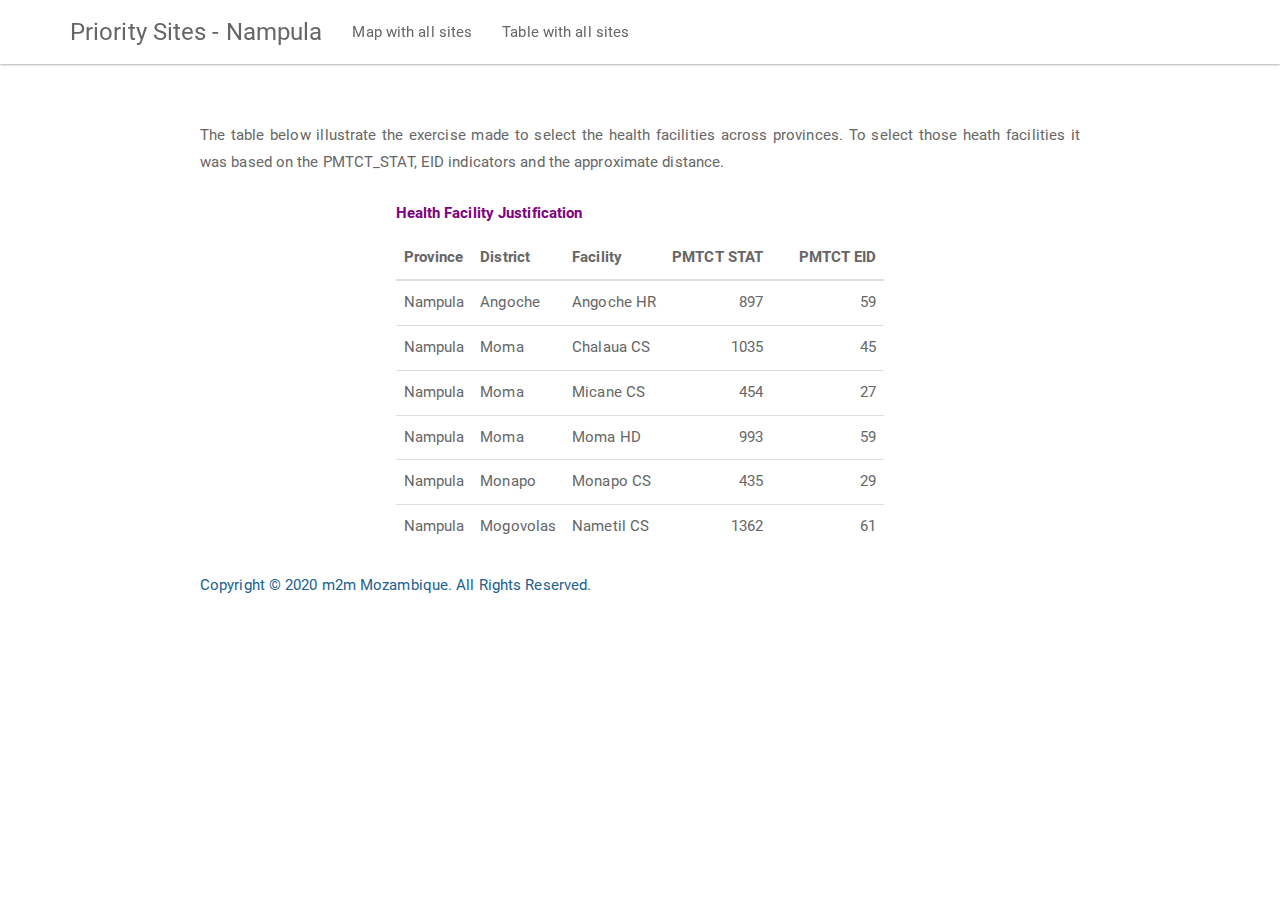
==== commit 66dc512e: "updated files" ====
--- a/index.html
+++ b/index.html
@@ -320,10 +320,10 @@
 <th style="text-align:left;">
 Facility
 </th>
-<th style="text-align:left;">
+<th style="text-align:right;">
 PMTCT STAT
 </th>
-<th style="text-align:left;">
+<th style="text-align:right;">
 PMTCT EID
 </th>
 </tr>
@@ -339,11 +339,11 @@
 <td style="text-align:left;">
 Angoche HR
 </td>
-<td style="text-align:left;">
-<span style="display: block; padding: 0 4px; border-radius: 4px; background-color: #ffd270">897</span>
-</td>
-<td style="text-align:left;width: 3cm; ">
-<span style="display: inline-block; direction: rtl; border-radius: 4px; padding-right: 2px; background-color: lightgreen; width: 96.72%">59</span>
+<td style="text-align:right;">
+897
+</td>
+<td style="text-align:right;width: 3cm; ">
+59
 </td>
 </tr>
 <tr>
@@ -356,11 +356,11 @@
 <td style="text-align:left;">
 Chalaua CS
 </td>
-<td style="text-align:left;">
-<span style="display: block; padding: 0 4px; border-radius: 4px; background-color: #ffc44f">1035</span>
-</td>
-<td style="text-align:left;width: 3cm; ">
-<span style="display: inline-block; direction: rtl; border-radius: 4px; padding-right: 2px; background-color: lightgreen; width: 73.77%">45</span>
+<td style="text-align:right;">
+1035
+</td>
+<td style="text-align:right;width: 3cm; ">
+45
 </td>
 </tr>
 <tr>
@@ -373,11 +373,11 @@
 <td style="text-align:left;">
 Micane CS
 </td>
-<td style="text-align:left;">
-<span style="display: block; padding: 0 4px; border-radius: 4px; background-color: #fffddb">454</span>
-</td>
-<td style="text-align:left;width: 3cm; ">
-<span style="display: inline-block; direction: rtl; border-radius: 4px; padding-right: 2px; background-color: lightgreen; width: 44.26%">27</span>
+<td style="text-align:right;">
+454
+</td>
+<td style="text-align:right;width: 3cm; ">
+27
 </td>
 </tr>
 <tr>
@@ -390,11 +390,11 @@
 <td style="text-align:left;">
 Moma HD
 </td>
-<td style="text-align:left;">
-<span style="display: block; padding: 0 4px; border-radius: 4px; background-color: #ffc859">993</span>
-</td>
-<td style="text-align:left;width: 3cm; ">
-<span style="display: inline-block; direction: rtl; border-radius: 4px; padding-right: 2px; background-color: lightgreen; width: 96.72%">59</span>
+<td style="text-align:right;">
+993
+</td>
+<td style="text-align:right;width: 3cm; ">
+59
 </td>
 </tr>
 <tr>
@@ -407,11 +407,11 @@
 <td style="text-align:left;">
 Monapo CS
 </td>
-<td style="text-align:left;">
-<span style="display: block; padding: 0 4px; border-radius: 4px; background-color: #ffffe0">435</span>
-</td>
-<td style="text-align:left;width: 3cm; ">
-<span style="display: inline-block; direction: rtl; border-radius: 4px; padding-right: 2px; background-color: lightgreen; width: 47.54%">29</span>
+<td style="text-align:right;">
+435
+</td>
+<td style="text-align:right;width: 3cm; ">
+29
 </td>
 </tr>
 <tr>
@@ -424,11 +424,11 @@
 <td style="text-align:left;">
 Nametil CS
 </td>
-<td style="text-align:left;">
-<span style="display: block; padding: 0 4px; border-radius: 4px; background-color: #ffa500">1362</span>
-</td>
-<td style="text-align:left;width: 3cm; ">
-<span style="display: inline-block; direction: rtl; border-radius: 4px; padding-right: 2px; background-color: lightgreen; width: 100.00%">61</span>
+<td style="text-align:right;">
+1362
+</td>
+<td style="text-align:right;width: 3cm; ">
+61
 </td>
 </tr>
 </tbody>
--- a/style.css
+++ b/style.css
@@ -1,6 +1,6 @@
 
 .title {
-  background-color: #F8C471;
+  /*background-color: #F8C471;*/
   /*background-image: url(M2M-Logo.png);*/
   padding: 40px 0;
   text-align: center;
@@ -33,21 +33,21 @@
   font-size: 1em;
 }
 .blueShaded {
-  background-color: #D6E8F5;
+  /*background-color: #D6E8F5;*/
   font-family: monospace;
 }
 .blueShaded pre:not([class]) {
-    background-color: #D6E8F5;
+    /*background-color: #D6E8F5;*/
 }
 
 /* Customisation specific to my website */
 body:before,
 .site-header {
-	background-color: #1e73be;
+	/* background-color: #1e73be;*/
   display: none;
 }
 body {
-  background-color: #D7BDE2; /*#1e73be*/
+  /* background-color: #D7BDE2; /*#1e73be*/*/
   text-align: justify;
   /*font-family: Calibri, helvetica, sans-serif;*/
 }
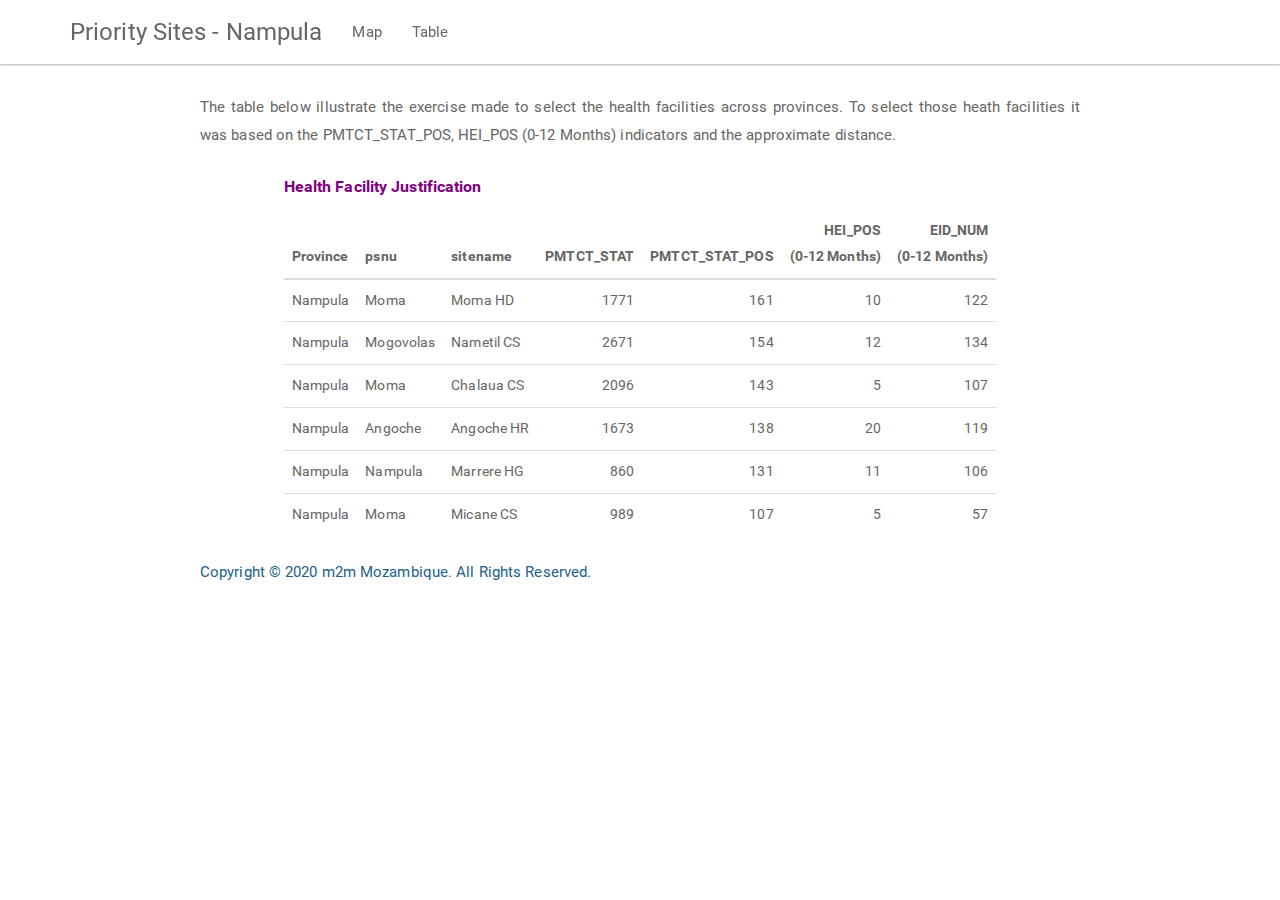
==== commit 12df369c: "updated files" ====
--- a/index.html
+++ b/index.html
@@ -23,10 +23,7 @@
 <link href="site_libs/highlightjs-9.12.0/default.css" rel="stylesheet" />
 <script src="site_libs/highlightjs-9.12.0/highlight.js"></script>
 <script src="site_libs/kePrint-0.0.1/kePrint.js"></script>
-
-<script>
-document.write('<div class="logos"><img src="" alt=""/></div>')
-</script>
+<link rel="shortcut icon" href="favicon-32x32.png">
 
 <style type="text/css">code{white-space: pre;}</style>
 <style type="text/css">
@@ -278,10 +275,10 @@
     <div id="navbar" class="navbar-collapse collapse">
       <ul class="nav navbar-nav">
         <li>
-  <a href="page1.html">Map with all sites</a>
+  <a href="page1.html">Map</a>
 </li>
 <li>
-  <a href="page2.html">Table with all sites</a>
+  <a href="page2.html">Table</a>
 </li>
       </ul>
       <ul class="nav navbar-nav navbar-right">
@@ -304,9 +301,9 @@
 text-align: justify}
 </style>
 <p><link rel="stylesheet" href="styles.css" type="text/css"></p>
-<p>The table below illustrate the exercise made to select the health facilities across provinces. To select those heath facilities it was based on the PMTCT_STAT, EID indicators and the approximate distance.</p>
-<table class="table table-hover" style="width: auto !important; margin-left: auto; margin-right: auto;">
-<caption>
+<p>The table below illustrate the exercise made to select the health facilities across provinces. To select those heath facilities it was based on the PMTCT_STAT_POS, HEI_POS (0-12 Months) indicators and the approximate distance.</p>
+<table class="table table-hover" style="font-size: 14px; width: auto !important; margin-left: auto; margin-right: auto;">
+<caption style="font-size: initial !important;">
 Health Facility Justification
 </caption>
 <thead>
@@ -315,16 +312,22 @@
 Province
 </th>
 <th style="text-align:left;">
-District
+psnu
 </th>
 <th style="text-align:left;">
-Facility
+sitename
 </th>
 <th style="text-align:right;">
-PMTCT STAT
+PMTCT_STAT
 </th>
 <th style="text-align:right;">
-PMTCT EID
+PMTCT_STAT_POS
+</th>
+<th style="text-align:right;">
+HEI_POS<br> (0-12 Months)
+</th>
+<th style="text-align:right;">
+EID_NUM<br> (0-12 Months)
 </th>
 </tr>
 </thead>
@@ -334,16 +337,114 @@
 Nampula
 </td>
 <td style="text-align:left;">
+Moma
+</td>
+<td style="text-align:left;">
+Moma HD
+</td>
+<td style="text-align:right;">
+1771
+</td>
+<td style="text-align:right;width: 3cm; ">
+161
+</td>
+<td style="text-align:right;">
+10
+</td>
+<td style="text-align:right;">
+122
+</td>
+</tr>
+<tr>
+<td style="text-align:left;">
+Nampula
+</td>
+<td style="text-align:left;">
+Mogovolas
+</td>
+<td style="text-align:left;">
+Nametil CS
+</td>
+<td style="text-align:right;">
+2671
+</td>
+<td style="text-align:right;width: 3cm; ">
+154
+</td>
+<td style="text-align:right;">
+12
+</td>
+<td style="text-align:right;">
+134
+</td>
+</tr>
+<tr>
+<td style="text-align:left;">
+Nampula
+</td>
+<td style="text-align:left;">
+Moma
+</td>
+<td style="text-align:left;">
+Chalaua CS
+</td>
+<td style="text-align:right;">
+2096
+</td>
+<td style="text-align:right;width: 3cm; ">
+143
+</td>
+<td style="text-align:right;">
+5
+</td>
+<td style="text-align:right;">
+107
+</td>
+</tr>
+<tr>
+<td style="text-align:left;">
+Nampula
+</td>
+<td style="text-align:left;">
 Angoche
 </td>
 <td style="text-align:left;">
 Angoche HR
 </td>
 <td style="text-align:right;">
-897
+1673
 </td>
 <td style="text-align:right;width: 3cm; ">
-59
+138
+</td>
+<td style="text-align:right;">
+20
+</td>
+<td style="text-align:right;">
+119
+</td>
+</tr>
+<tr>
+<td style="text-align:left;">
+Nampula
+</td>
+<td style="text-align:left;">
+Nampula
+</td>
+<td style="text-align:left;">
+Marrere HG
+</td>
+<td style="text-align:right;">
+860
+</td>
+<td style="text-align:right;width: 3cm; ">
+131
+</td>
+<td style="text-align:right;">
+11
+</td>
+<td style="text-align:right;">
+106
 </td>
 </tr>
 <tr>
@@ -354,81 +455,19 @@
 Moma
 </td>
 <td style="text-align:left;">
-Chalaua CS
-</td>
-<td style="text-align:right;">
-1035
+Micane CS
+</td>
+<td style="text-align:right;">
+989
 </td>
 <td style="text-align:right;width: 3cm; ">
-45
-</td>
-</tr>
-<tr>
-<td style="text-align:left;">
-Nampula
-</td>
-<td style="text-align:left;">
-Moma
-</td>
-<td style="text-align:left;">
-Micane CS
-</td>
-<td style="text-align:right;">
-454
-</td>
-<td style="text-align:right;width: 3cm; ">
-27
-</td>
-</tr>
-<tr>
-<td style="text-align:left;">
-Nampula
-</td>
-<td style="text-align:left;">
-Moma
-</td>
-<td style="text-align:left;">
-Moma HD
-</td>
-<td style="text-align:right;">
-993
-</td>
-<td style="text-align:right;width: 3cm; ">
-59
-</td>
-</tr>
-<tr>
-<td style="text-align:left;">
-Nampula
-</td>
-<td style="text-align:left;">
-Monapo
-</td>
-<td style="text-align:left;">
-Monapo CS
-</td>
-<td style="text-align:right;">
-435
-</td>
-<td style="text-align:right;width: 3cm; ">
-29
-</td>
-</tr>
-<tr>
-<td style="text-align:left;">
-Nampula
-</td>
-<td style="text-align:left;">
-Mogovolas
-</td>
-<td style="text-align:left;">
-Nametil CS
-</td>
-<td style="text-align:right;">
-1362
-</td>
-<td style="text-align:right;width: 3cm; ">
-61
+107
+</td>
+<td style="text-align:right;">
+5
+</td>
+<td style="text-align:right;">
+57
 </td>
 </tr>
 </tbody>
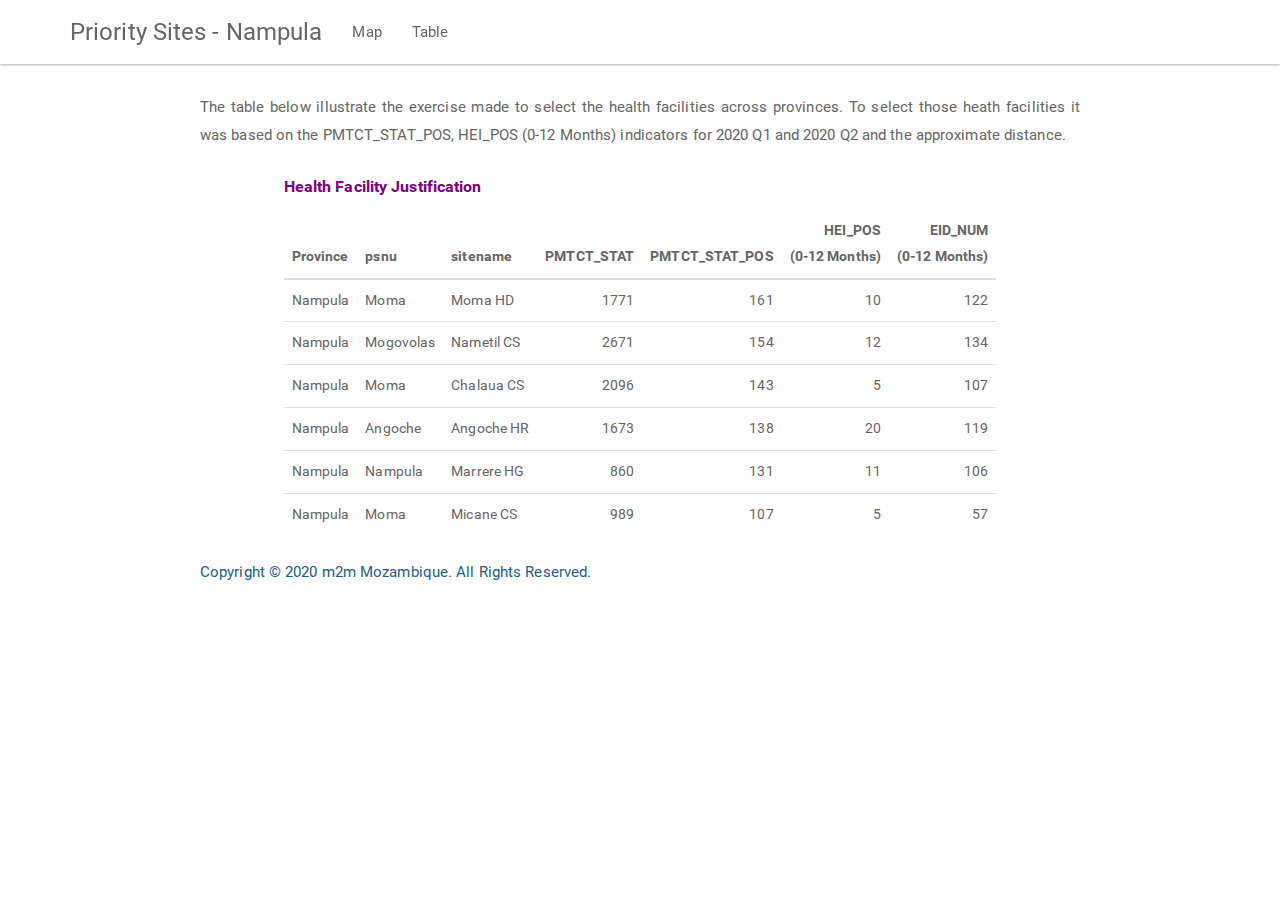
==== commit 114c7451: "updated files" ====
--- a/index.html
+++ b/index.html
@@ -11,7 +11,7 @@
 
 
 
-<title>index.utf8</title>
+<title>Priority Sites</title>
 
 <script src="site_libs/jquery-1.11.3/jquery.min.js"></script>
 <meta name="viewport" content="width=device-width, initial-scale=1" />
@@ -301,7 +301,7 @@
 text-align: justify}
 </style>
 <p><link rel="stylesheet" href="styles.css" type="text/css"></p>
-<p>The table below illustrate the exercise made to select the health facilities across provinces. To select those heath facilities it was based on the PMTCT_STAT_POS, HEI_POS (0-12 Months) indicators and the approximate distance.</p>
+<p>The table below illustrate the exercise made to select the health facilities across provinces. To select those heath facilities it was based on the PMTCT_STAT_POS, HEI_POS (0-12 Months) indicators for 2020 Q1 and 2020 Q2 and the approximate distance.</p>
 <table class="table table-hover" style="font-size: 14px; width: auto !important; margin-left: auto; margin-right: auto;">
 <caption style="font-size: initial !important;">
 Health Facility Justification
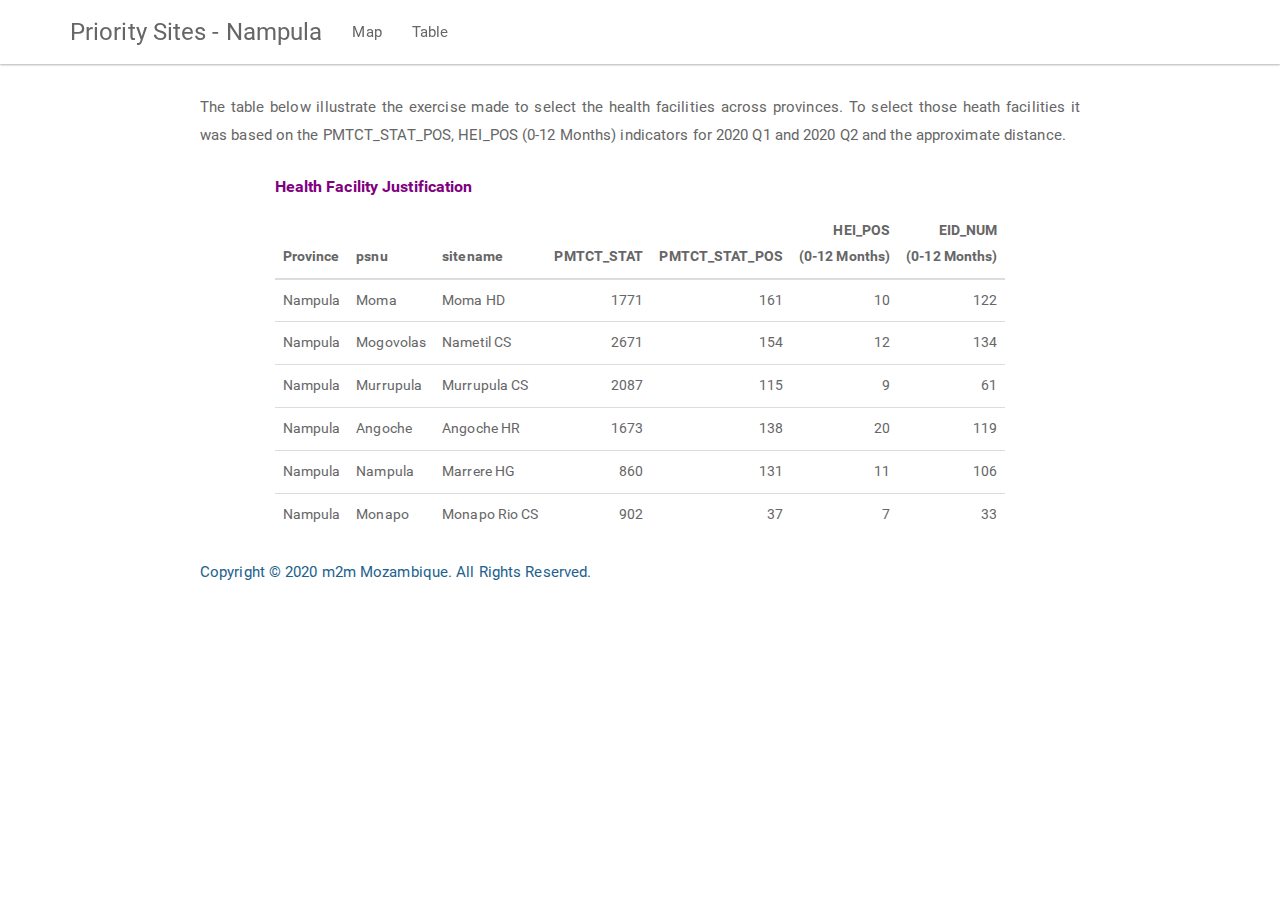
==== commit 14aa6872: "updated data" ====
--- a/index.html
+++ b/index.html
@@ -383,22 +383,22 @@
 Nampula
 </td>
 <td style="text-align:left;">
-Moma
-</td>
-<td style="text-align:left;">
-Chalaua CS
-</td>
-<td style="text-align:right;">
-2096
+Murrupula
+</td>
+<td style="text-align:left;">
+Murrupula CS
+</td>
+<td style="text-align:right;">
+2087
 </td>
 <td style="text-align:right;width: 3cm; ">
-143
-</td>
-<td style="text-align:right;">
-5
-</td>
-<td style="text-align:right;">
-107
+115
+</td>
+<td style="text-align:right;">
+9
+</td>
+<td style="text-align:right;">
+61
 </td>
 </tr>
 <tr>
@@ -452,22 +452,22 @@
 Nampula
 </td>
 <td style="text-align:left;">
-Moma
-</td>
-<td style="text-align:left;">
-Micane CS
-</td>
-<td style="text-align:right;">
-989
+Monapo
+</td>
+<td style="text-align:left;">
+Monapo Rio CS
+</td>
+<td style="text-align:right;">
+902
 </td>
 <td style="text-align:right;width: 3cm; ">
-107
-</td>
-<td style="text-align:right;">
-5
-</td>
-<td style="text-align:right;">
-57
+37
+</td>
+<td style="text-align:right;">
+7
+</td>
+<td style="text-align:right;">
+33
 </td>
 </tr>
 </tbody>
